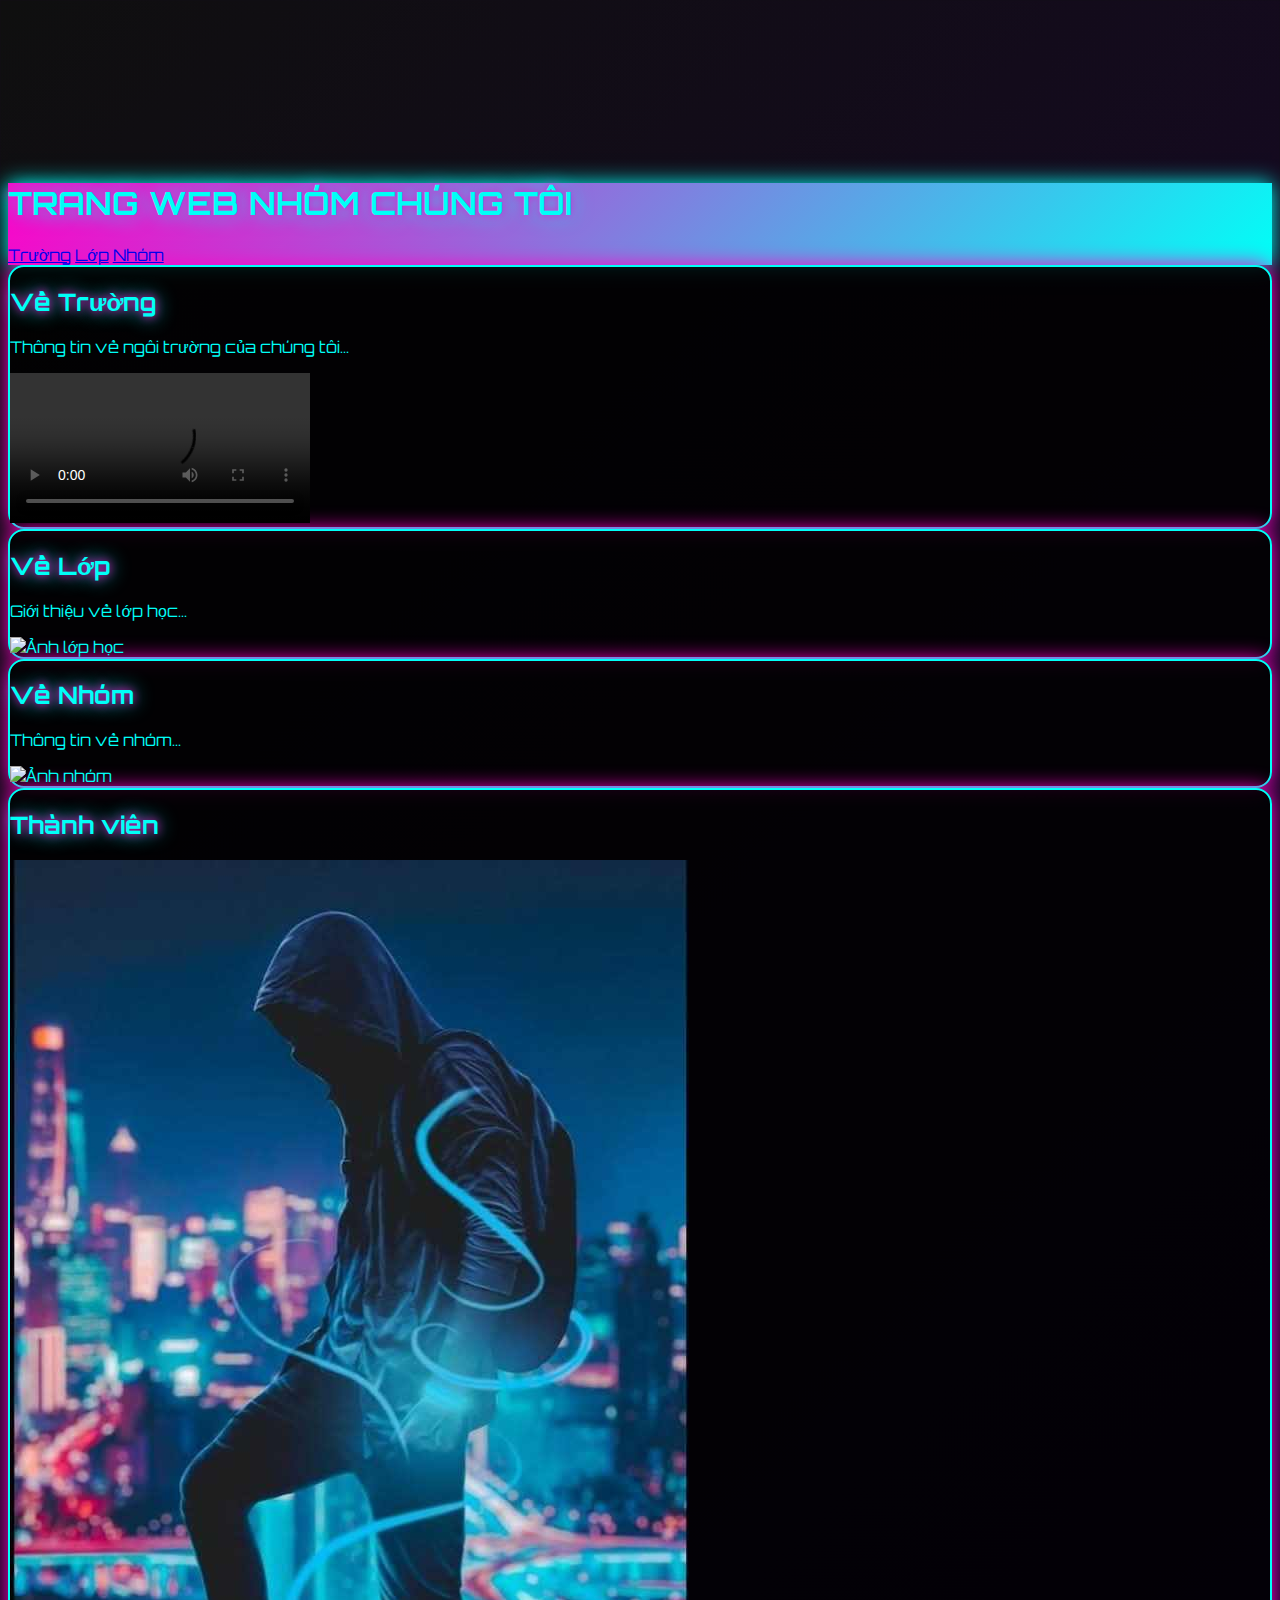
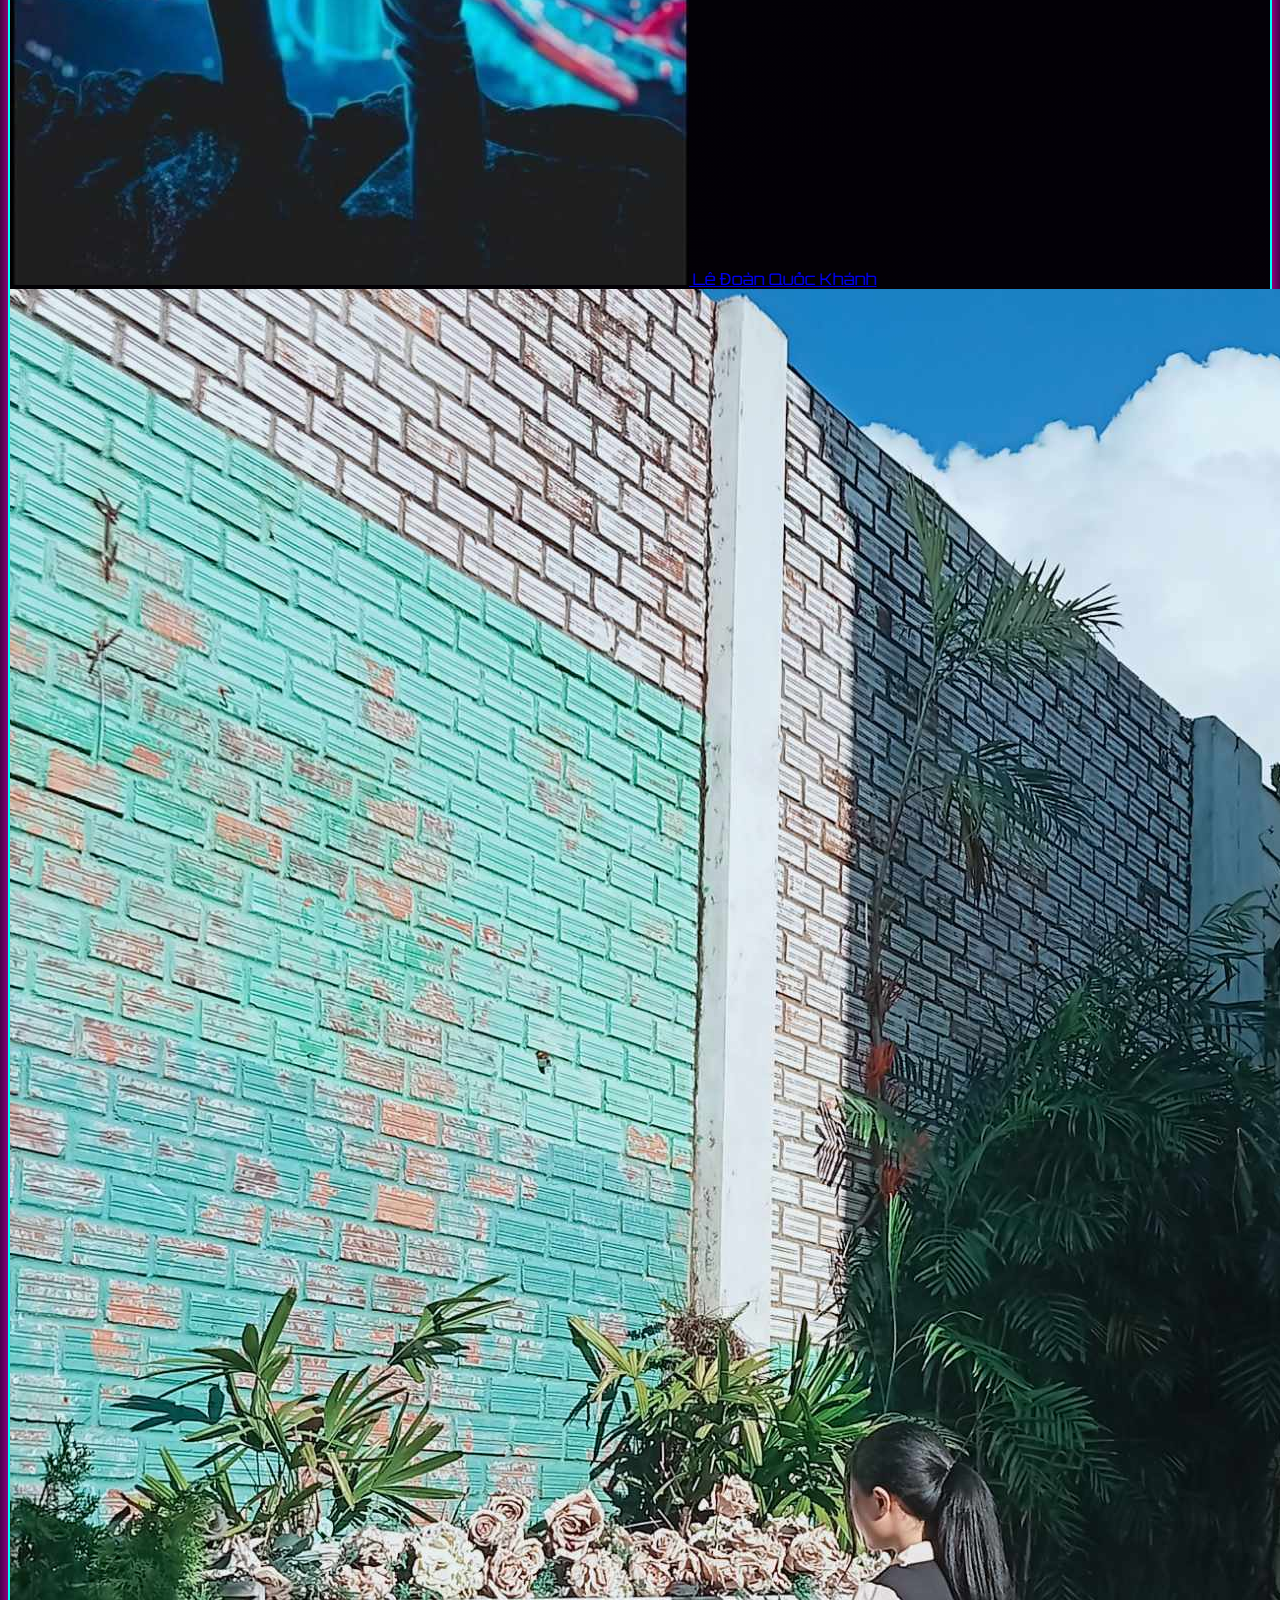
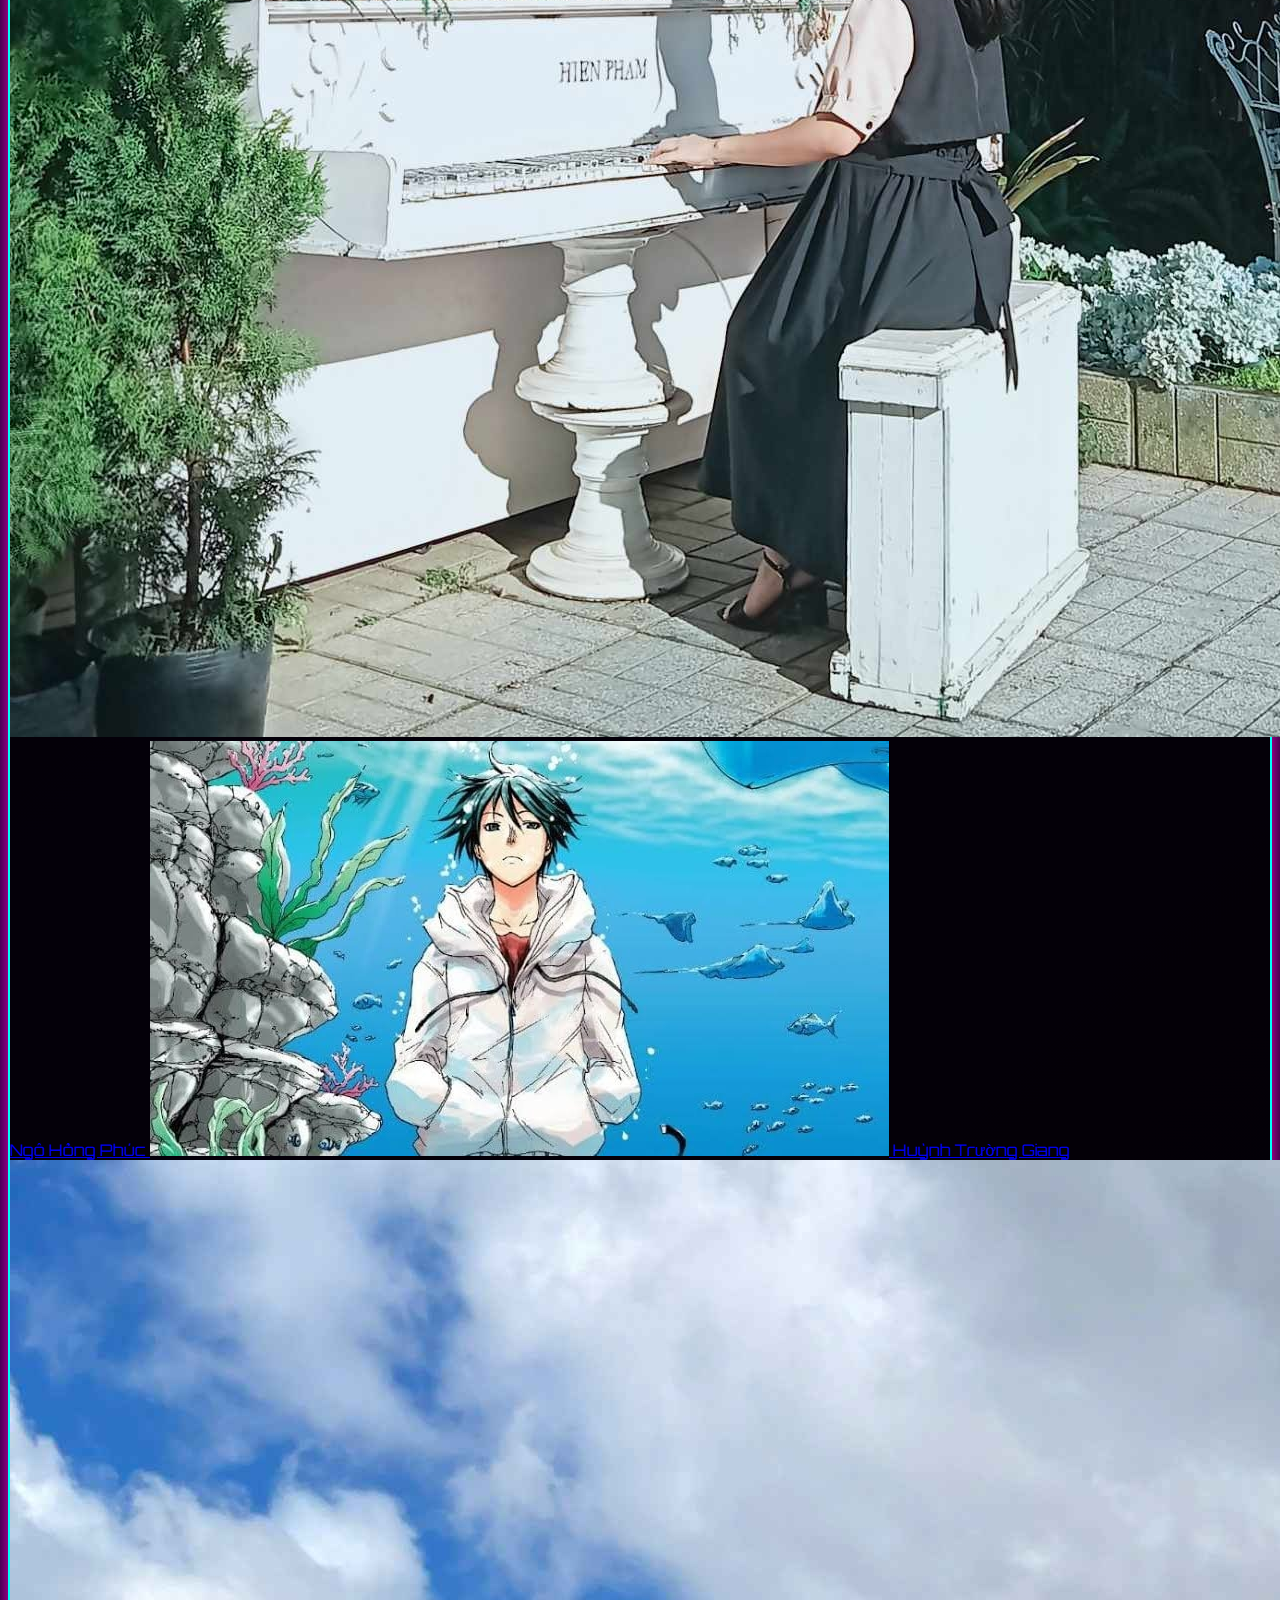
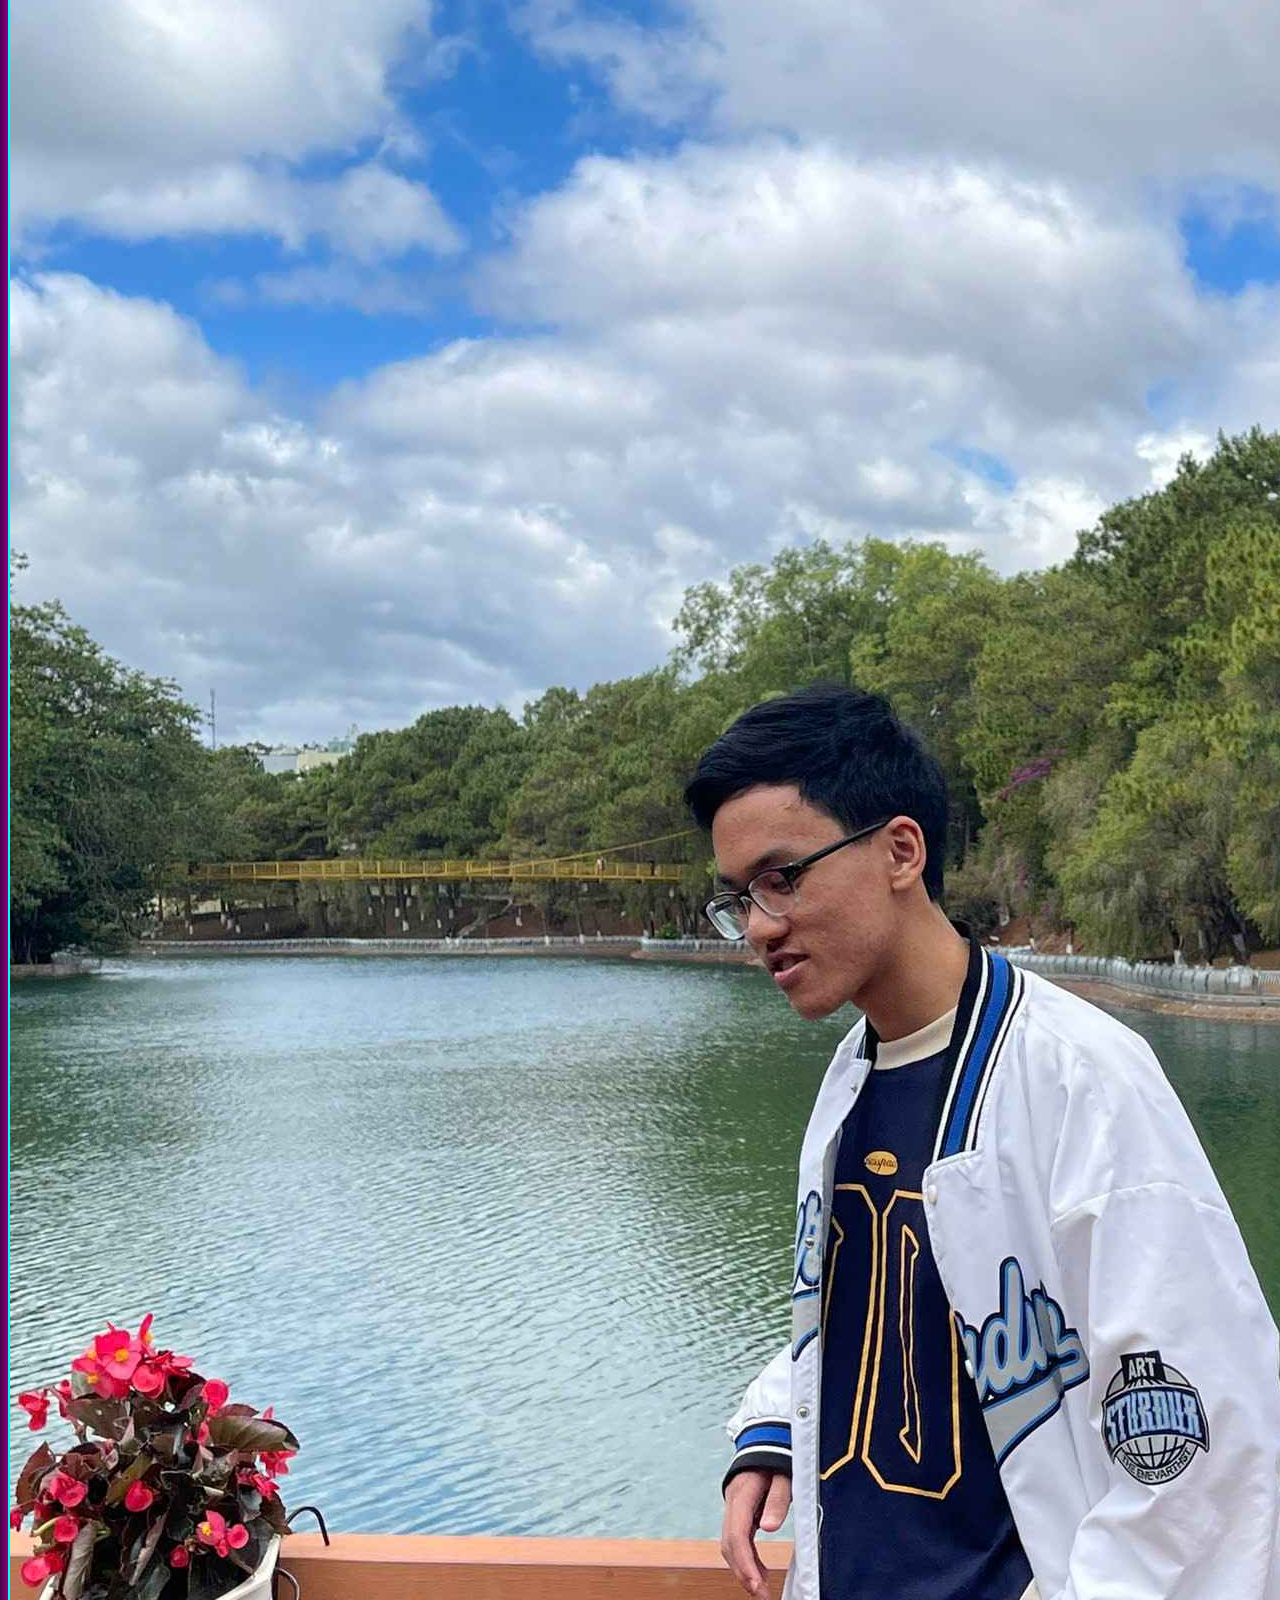
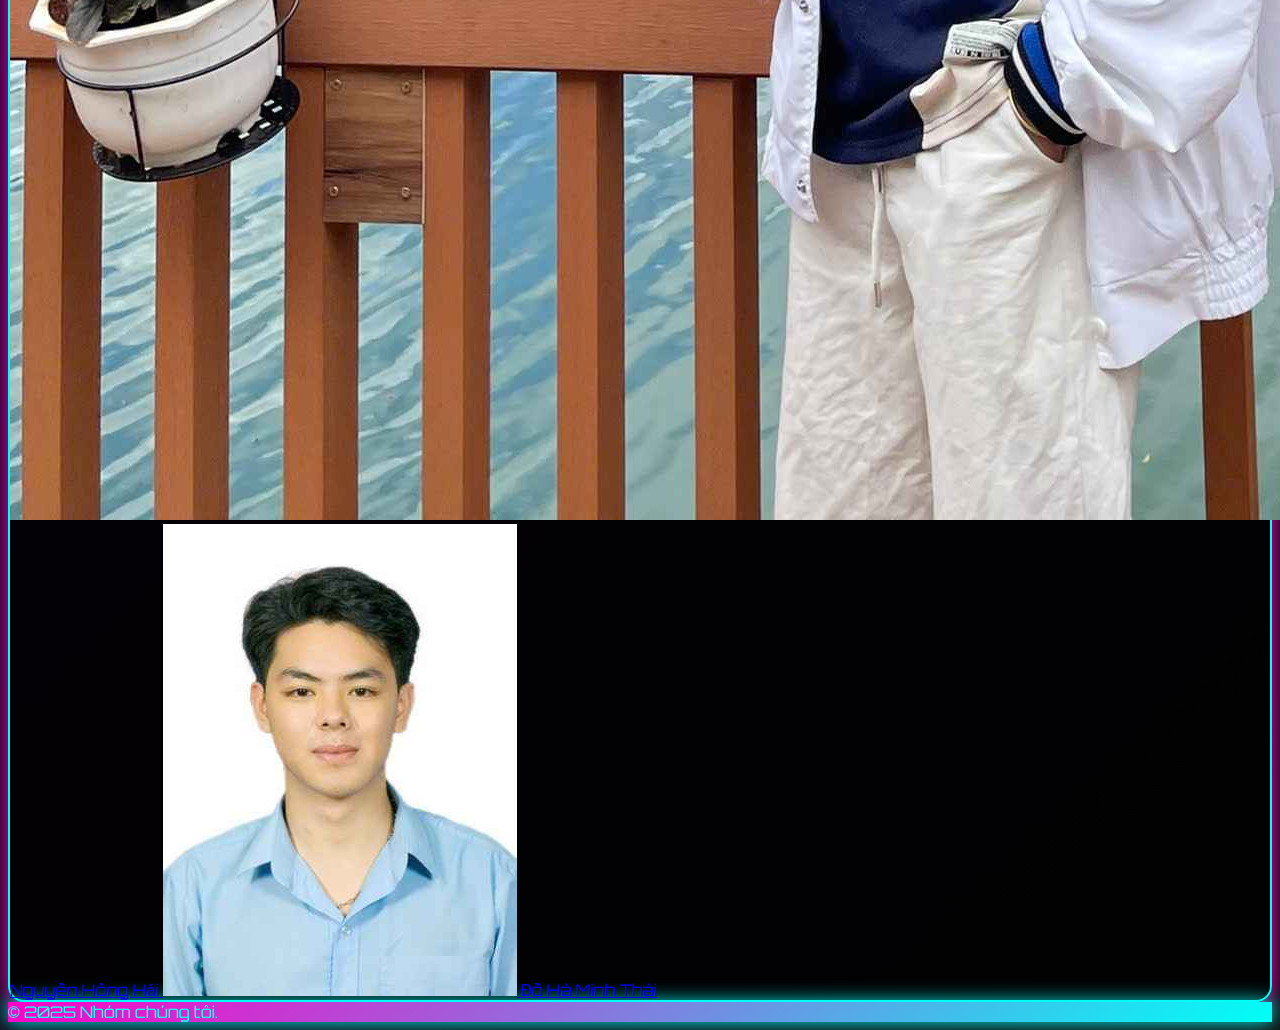
==== index.html @ 1fac73c0 "change html file" ====
<!DOCTYPE html>
<html lang="vi">
<head>
    <meta charset="UTF-8">
    <meta name="viewport" content="width=device-width, initial-scale=1.0">
    <title>Trang web nhóm</title>
    <link href="https://cdn.jsdelivr.net/npm/tailwindcss@2.2.19/dist/tailwind.min.css" rel="stylesheet">
    <style>
         @import url('https://fonts.googleapis.com/css2?family=Orbitron:wght@700&display=swap');
        html {
	    scroll-behavior: smooth;
	}
	body {
            background: linear-gradient(135deg, #0f0f0f, #1f003f, #0f0f0f);
            color: #00fff7;
            font-family: 'Orbitron', sans-serif;
        }
        header {
            background: linear-gradient(135deg, #ff00c8, #00fff7);
            box-shadow: 0 0 20px #00fff7;
        }
	footer {
            background: linear-gradient(135deg, #ff00c8, #00fff7);
            box-shadow: 0 0 20px #00fff7;
        }
        nav a:hover { transform: scale(1.1); }
        h1, h2 { text-shadow: 0 0 10px #ff00c8, 0 0 20px #00fff7; }
        section { background: rgba(0, 0, 0, 0.85); box-shadow: 0 0 20px #ff00c8; border: 2px solid #00fff7; border-radius: 1rem; }
        .member-card:hover { transform: scale(1.05); box-shadow: 0 0 30px #ff00c8; }
        .member-card { border-radius: 1rem; }
	.fixed {
            position: fixed;
            top: 0;
            left: 0;
            width: 100%;
            background: linear-gradient(135deg, #ff00c8, #00fff7);
            box-shadow: 0 0 20px #00fff7;
            text-align: center;
            padding: 1px 0;
            transition: all 0.8s ease;
	    z-index: 1000;
        }
    </style>
</head>
<body>
    <video autoplay muted loop class="video-background">
        <source src="gaming_background.mp4" type="video/mp4">
    </video>
    <header class="p-16 text-center relative border-b-4">
        <h1 class="text-7xl font-orbitron animate-pulse">TRANG WEB NHÓM CHÚNG TÔI</h1>
        <nav class="flex justify-center space-x-8 text-2xl font-bold p-4 rounded-xl" id="navbar">
            <a href="#truong" class="px-8 py-4 rounded-xl hover:text-yellow-400">Trường</a>
            <a href="#lop" class="px-8 py-4 rounded-xl hover:text-yellow-400">Lớp</a>
            <a href="#nhom" class="px-8 py-4 rounded-xl hover:text-yellow-400">Nhóm</a>
        </nav>
        <script>
            document.addEventListener("DOMContentLoaded", function () {
                let navbar = document.getElementById("navbar");
                let navbarOffset = navbar.offsetTop;
                window.addEventListener("scroll", function () {
                    if (window.pageYOffset > navbarOffset) {
                        navbar.classList.add("fixed");
                    } else {
                        navbar.classList.remove("fixed");
                    }
                });
            });
        </script>
    </header>

    <main class="p-12">
        <section id="truong" class="mb-12 p-8 rounded-2xl">
            <h2 class="text-4xl font-bold mb-6">Về Trường</h2>
            <p class="text-lg leading-relaxed mb-4">Thông tin về ngôi trường của chúng tôi...</p>
            <video autoplay controls class="w-full rounded-x1 border-2 border-pink-500">
                <source src="video/0215.mp4" type="video/mp4">
            </video>
        </section>

        <section id="lop" class="mb-12 p-8 rounded-2xl">
            <h2 class="text-4xl font-bold mb-6">Về Lớp</h2>
            <p class="text-lg leading-relaxed mb-4">Giới thiệu về lớp học...</p>
            <img src="lop.jpg" alt="Ảnh lớp học" class="w-full rounded-xl">
        </section>

        <section id="nhom" class="mb-12 p-8 rounded-2xl">
            <h2 class="text-4xl font-bold mb-6">Về Nhóm</h2>
            <p class="text-lg leading-relaxed mb-4">Thông tin về nhóm...</p>
            <img src="nhom.jpg" alt="Ảnh nhóm" class="w-full rounded-xl">
        </section>

       <section id="thanhvien" class="mb-12 p-8 rounded-2xl">
    <h2 class="text-4xl font-bold mb-6">Thành viên</h2>
    <div class="grid grid-cols-1 md:grid-cols-5 gap-8">
        <a href="profile1.html" class="member-card p-8 text-center rounded-2xl transition transform hover:scale-110 bg-gradient-to-r from-purple-700 to-pink-500 shadow-2xl hover:shadow-pink-500">
            <img src="imagines/Lê Đoàn Quốc Khánh.jpg" alt="Bạn 1" class="w-full h-64 object-cover rounded-xl mb-4 border-4 border-pink-500">
            <span class="text-lg font-semibold text-white">Lê Đoàn Quốc Khánh</span>
        </a>
        <a href="profile2.html" class="member-card p-8 text-center rounded-2xl transition transform hover:scale-110 bg-gradient-to-r from-blue-700 to-green-500 shadow-2xl hover:shadow-green-500">
            <img src="imagines/Ngô Hồng Phúc.jpg" alt="Bạn 2" class="w-full h-64 object-cover rounded-xl mb-4 border-4 border-green-500">
            <span class="text-lg font-semibold text-white">Ngô Hồng Phúc</span>
        </a>
        <a href="profile3.html" class="member-card p-8 text-center rounded-2xl transition transform hover:scale-110 bg-gradient-to-r from-purple-700 to-pink-500 shadow-2xl hover:shadow-pink-500">
            <img src="imagines/Huỳnh Trường Giang.jpg" alt="Bạn 3" class="w-full h-64 object-cover rounded-xl mb-4 border-4 border-pink-500">
            <span class="text-lg font-semibold text-white">Huỳnh Trường Giang</span>
        </a>
        <a href="profile4.html" class="member-card p-8 text-center rounded-2xl transition transform hover:scale-110 bg-gradient-to-r from-blue-700 to-green-500 shadow-2xl hover:shadow-green-500">
            <img src="imagines/uh huh.jpg" alt="Bạn 4" class="w-full h-64 object-cover rounded-xl mb-4 border-4 border-green-500">
            <span class="text-lg font-semibold text-white">Nguyễn Hồng Hải</span>
        </a>
        <a href="profile5.html" class="member-card p-8 text-center rounded-2xl transition transform hover:scale-110 bg-gradient-to-r from-indigo-700 to-pink-500 shadow-2xl hover:shadow-pink-500">
            <img src="imagines/Đỗ Hà Minh Thái.jpg" alt="Bạn 5" class="w-full h-64 object-cover rounded-xl mb-4 border-4 border-pink-500">
            <span class="text-lg font-semibold text-white">Đỗ Hà Minh Thái</span>
        </a>
    </div>
</section>

    </main>

    <footer class="p-6 text-center text-lg font-medium border-t-4">
        &copy; 2025 Nhóm chúng tôi.
    </footer>
</body>
</html>
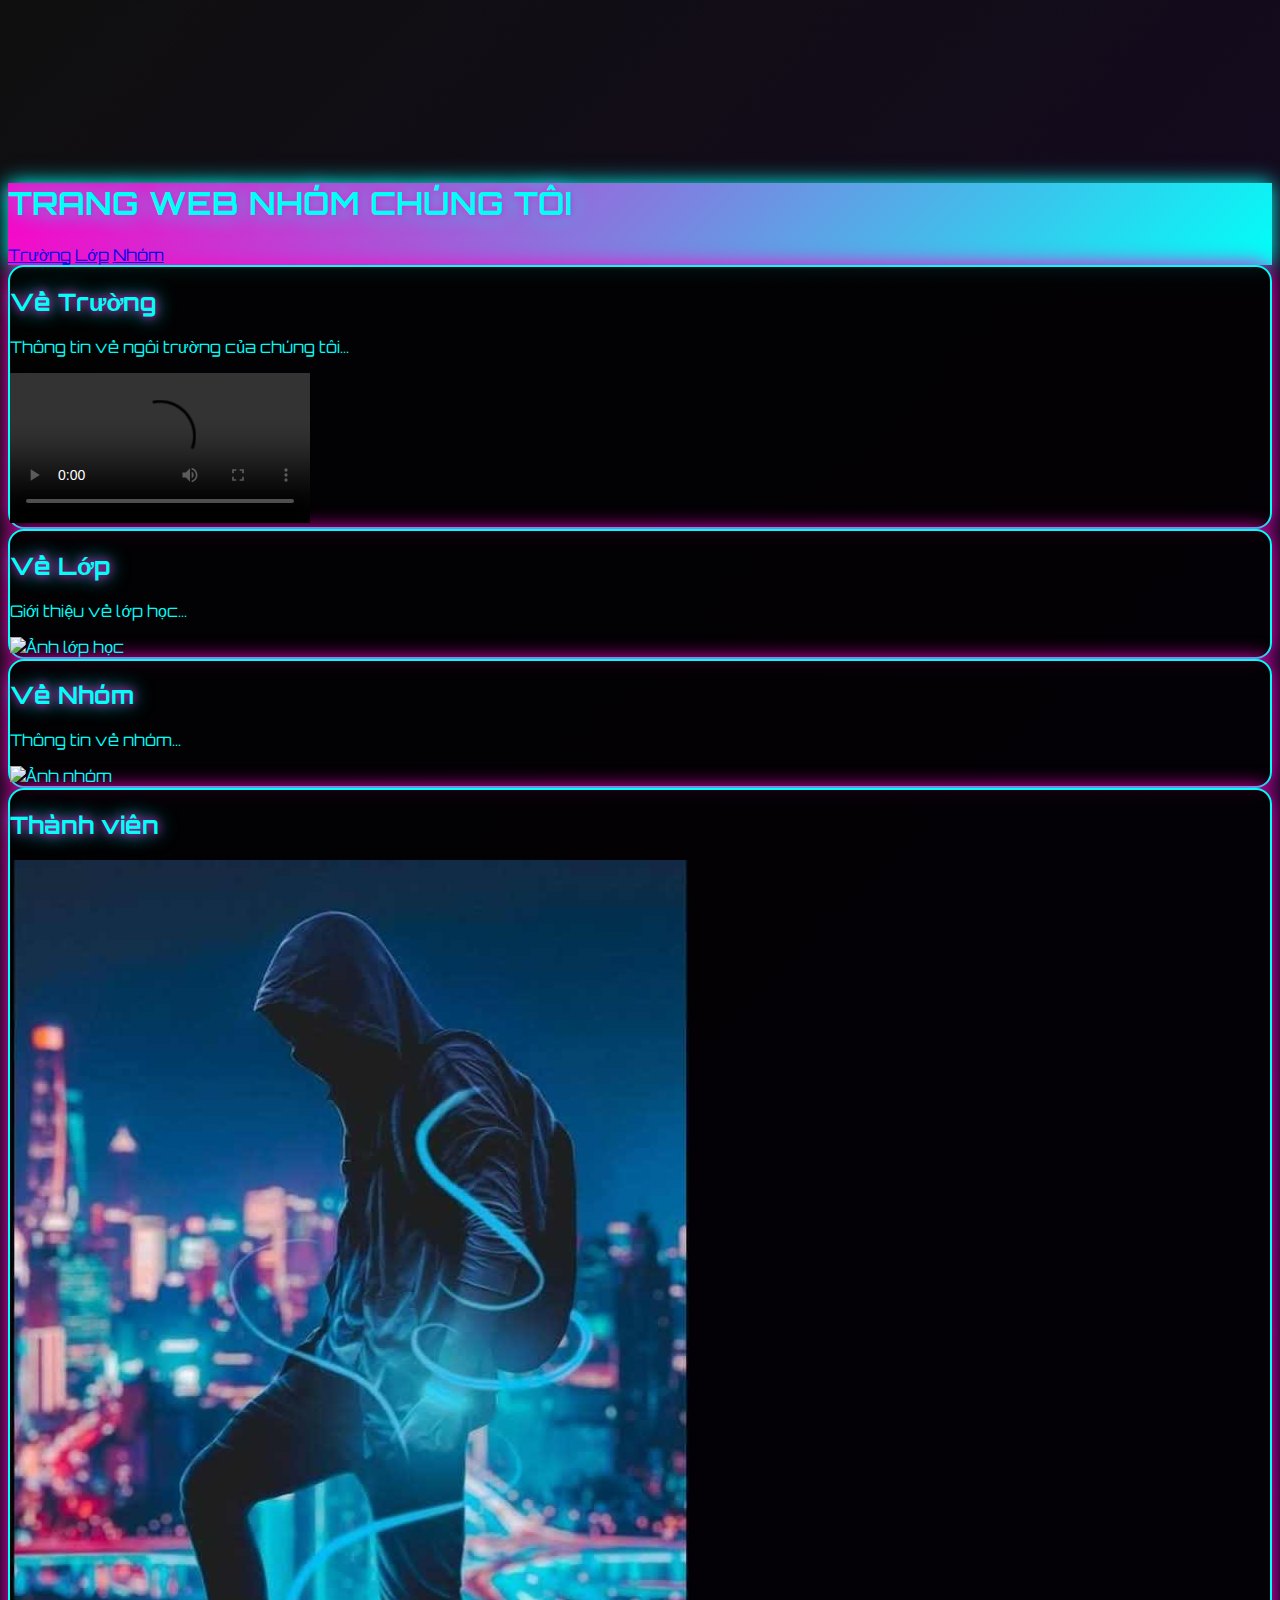
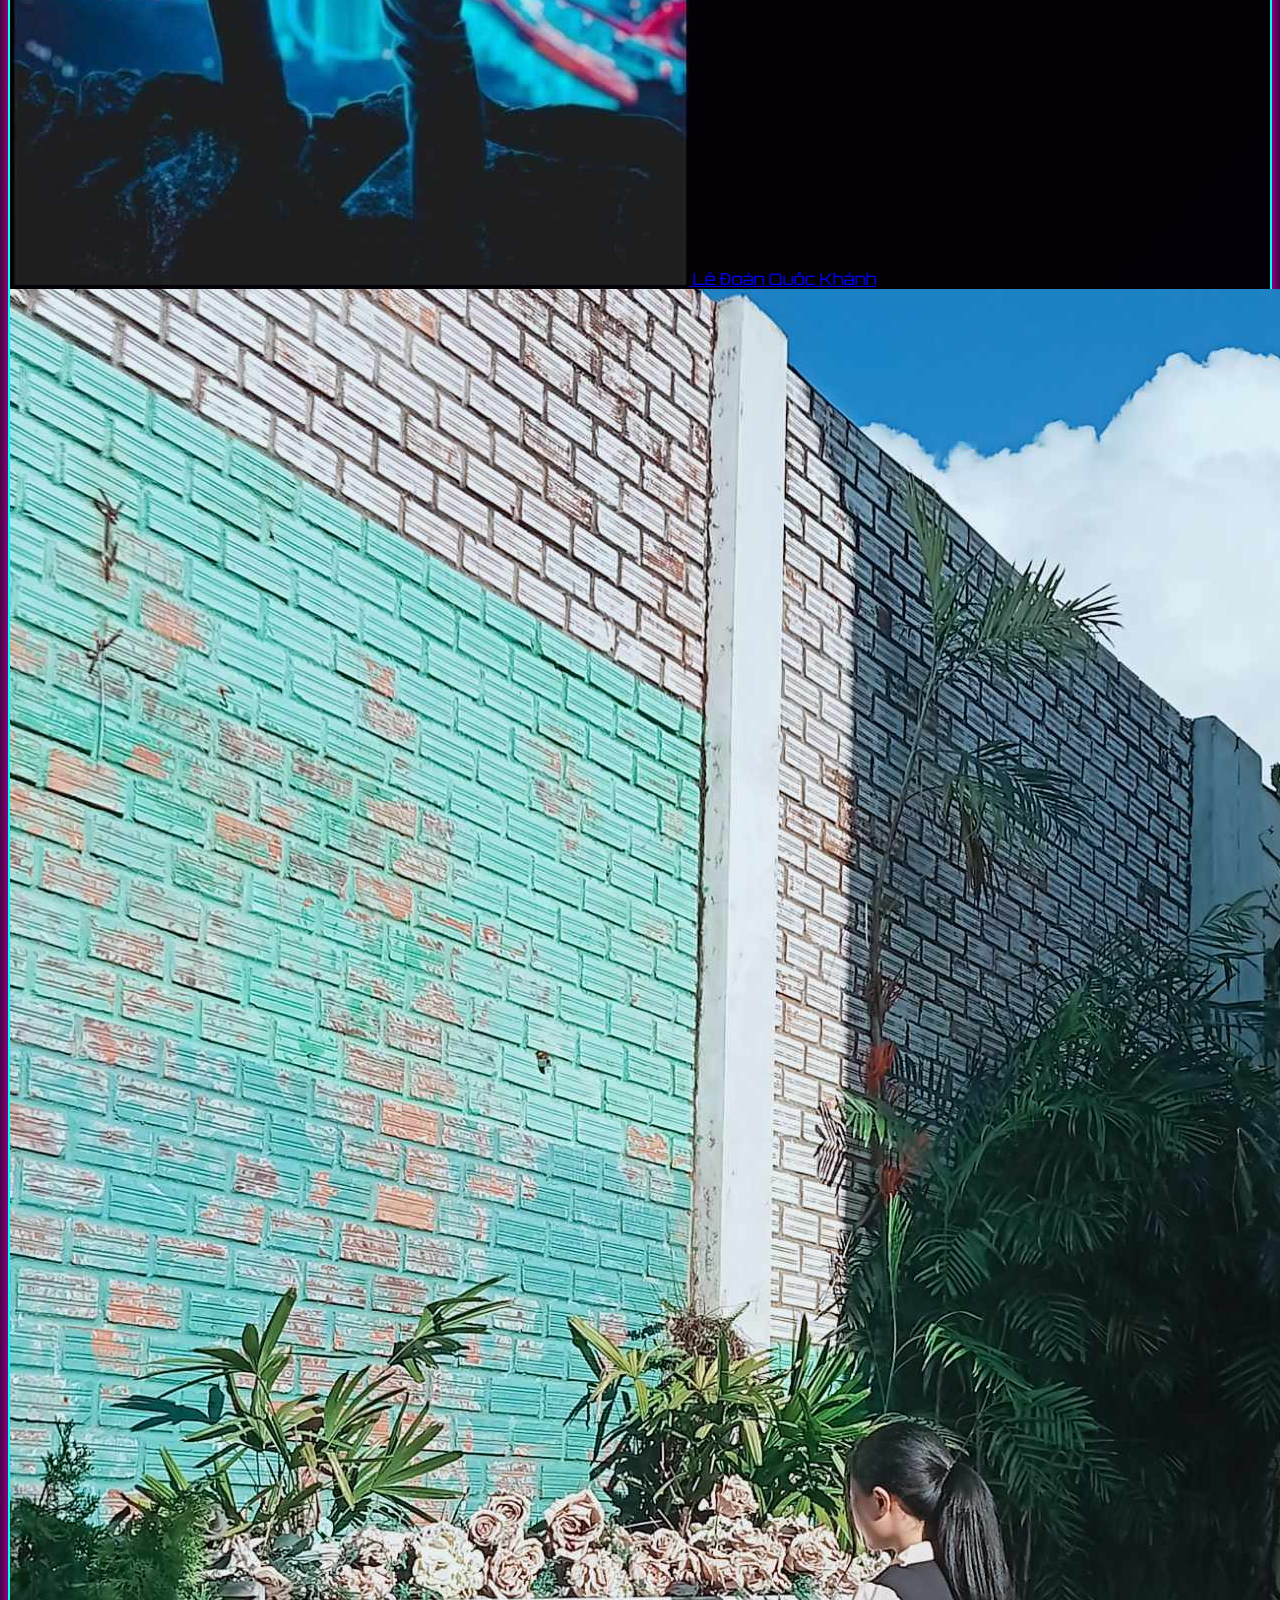
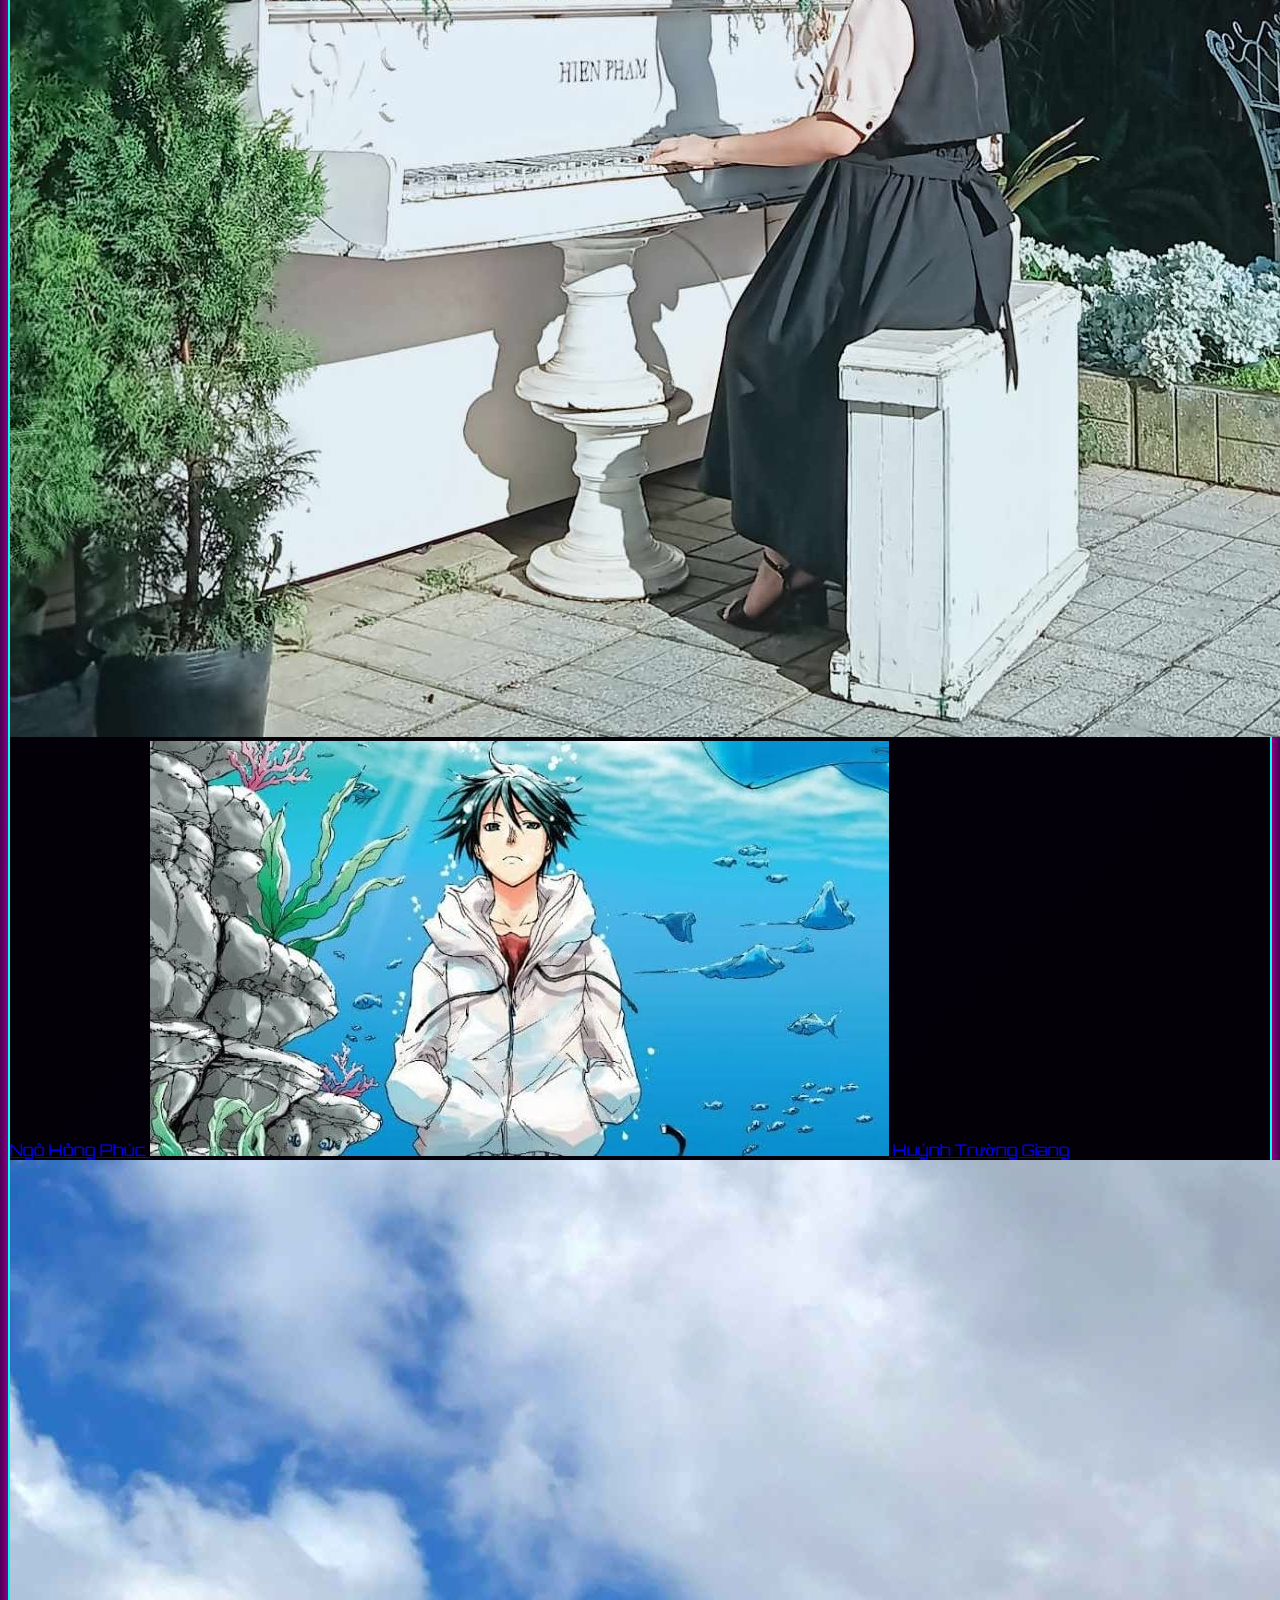
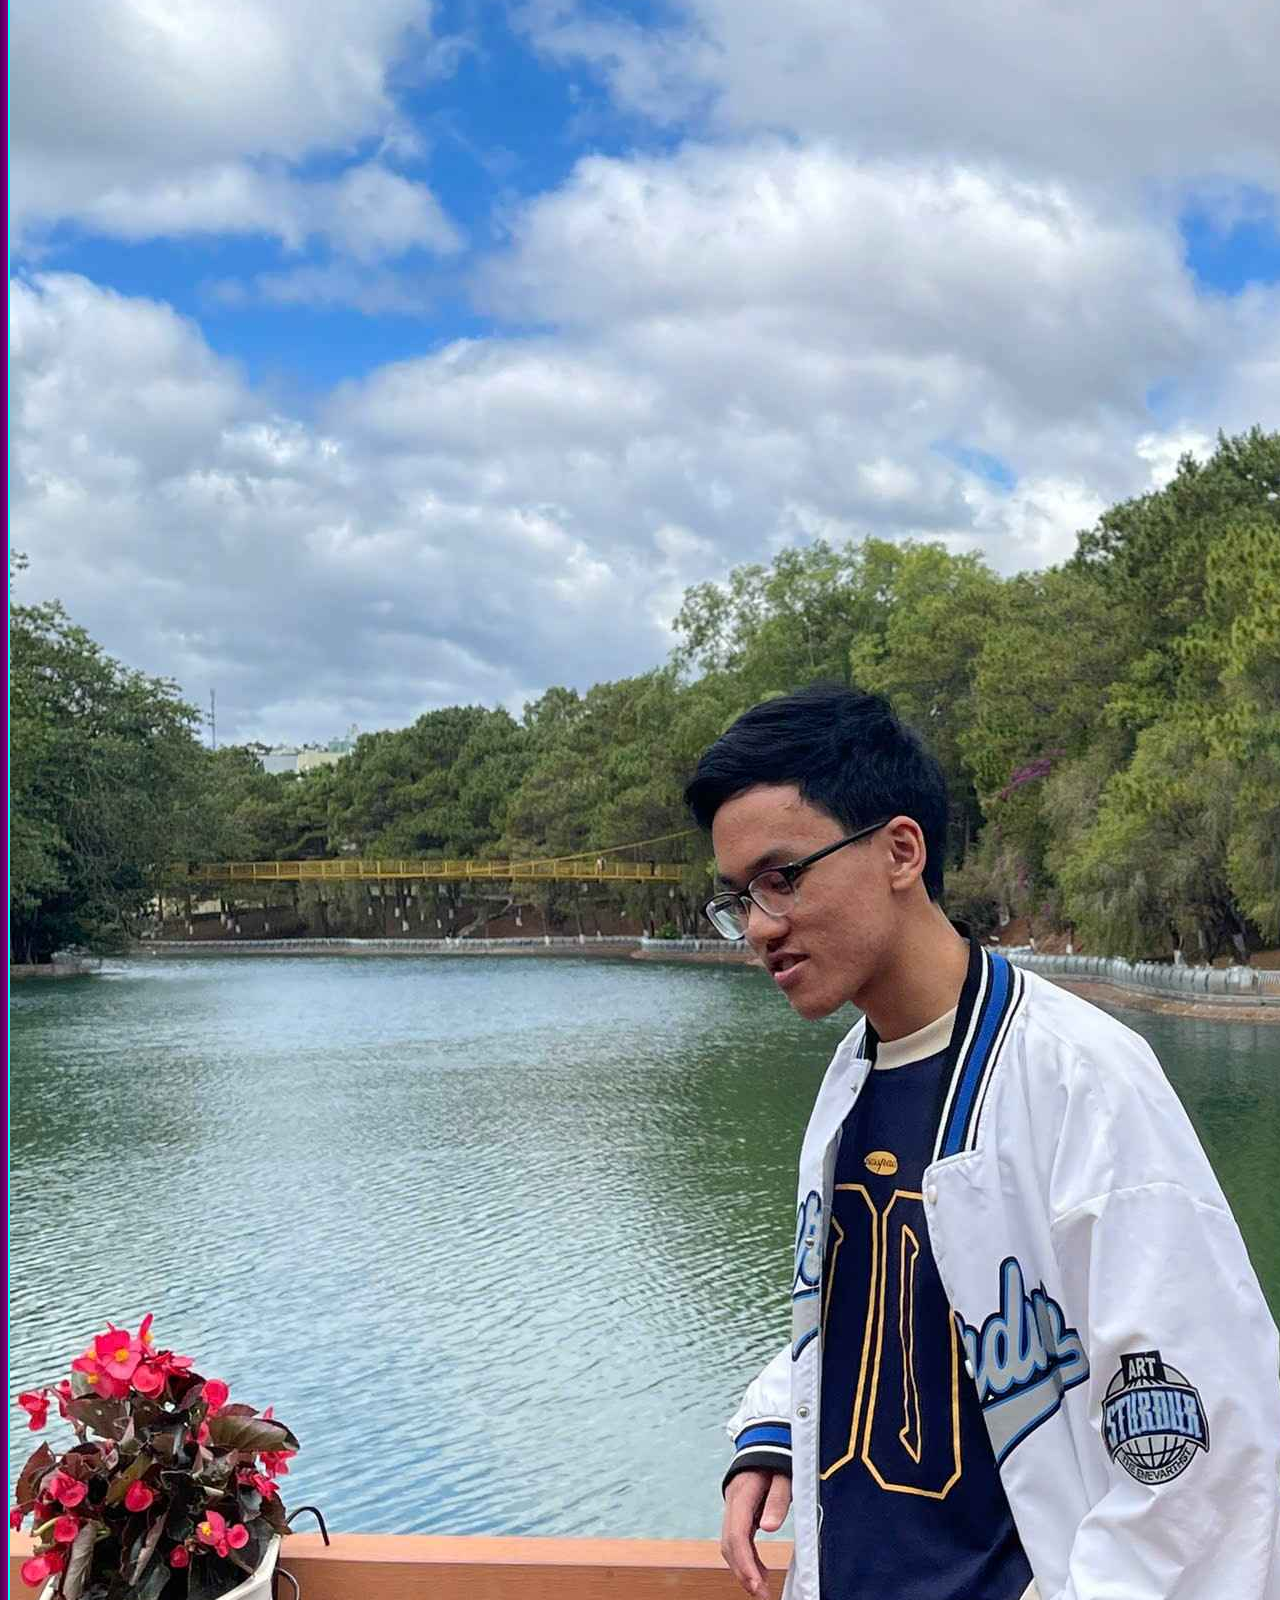
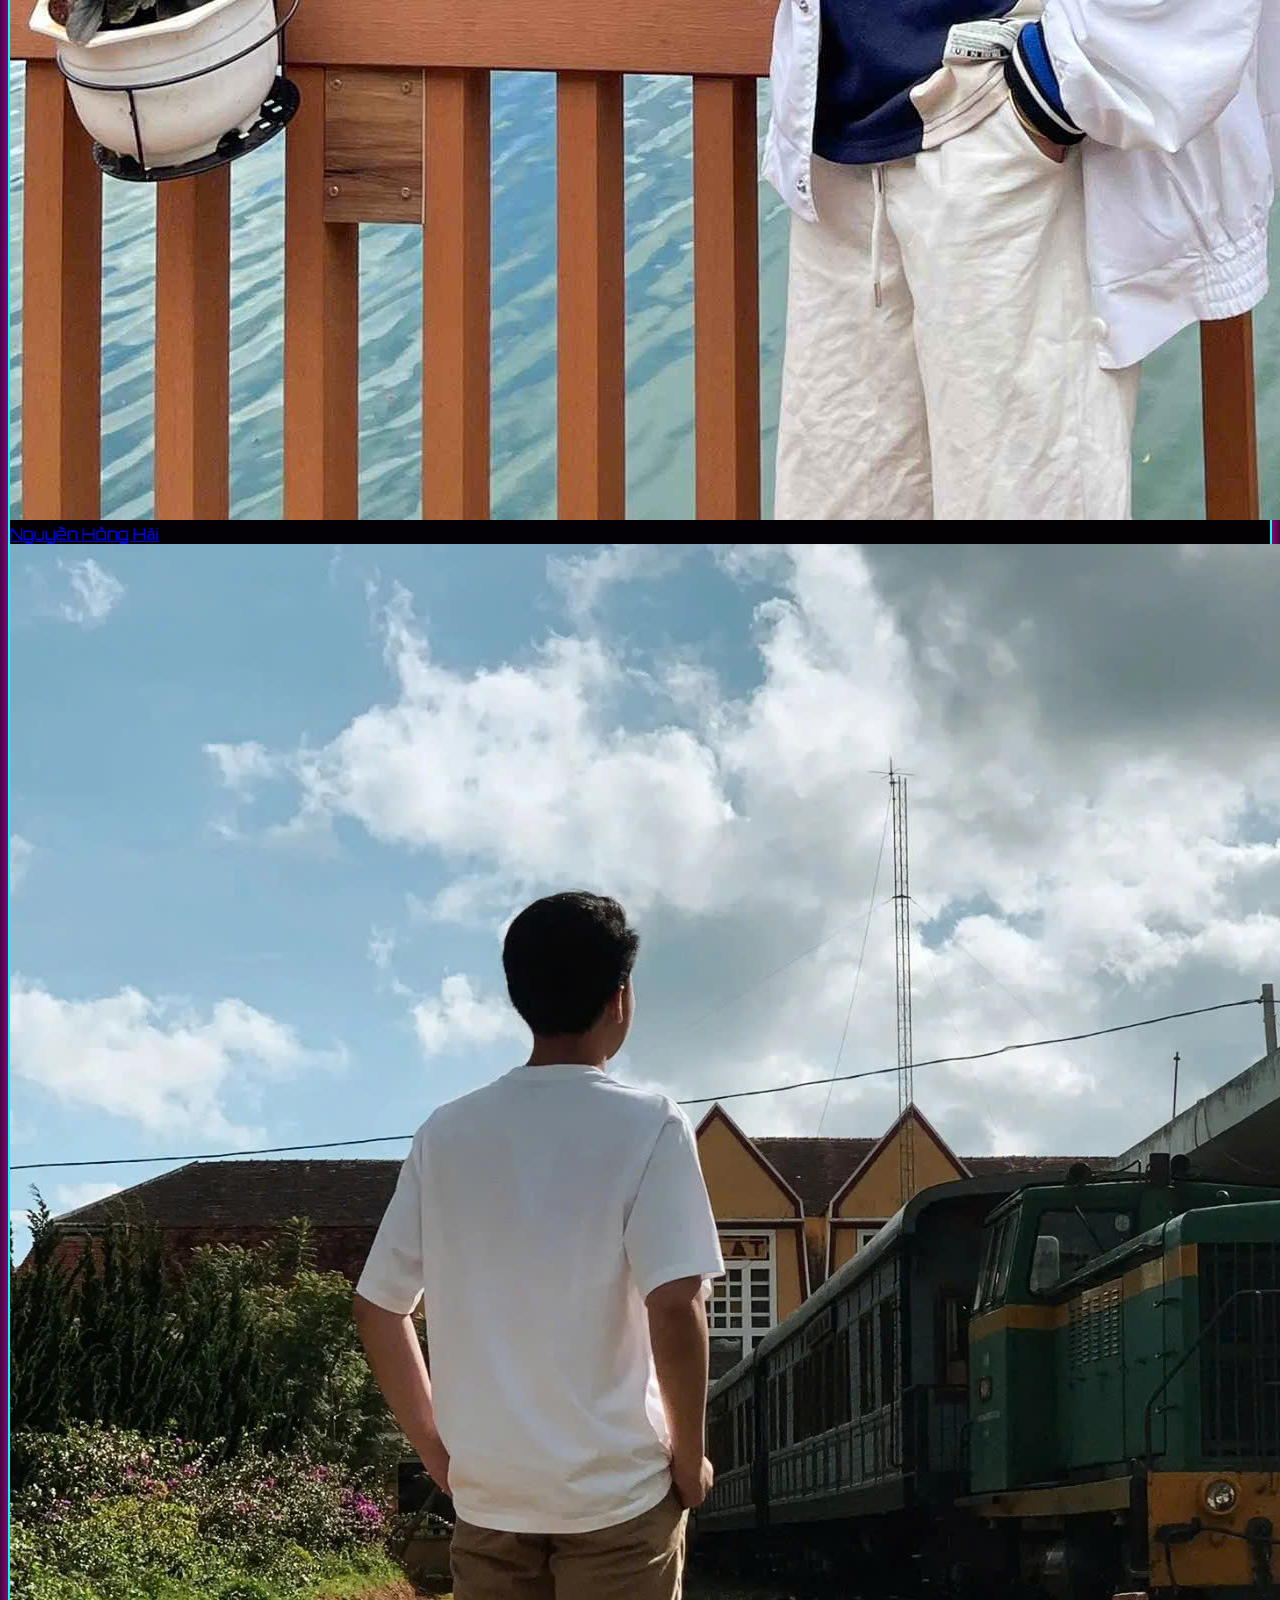
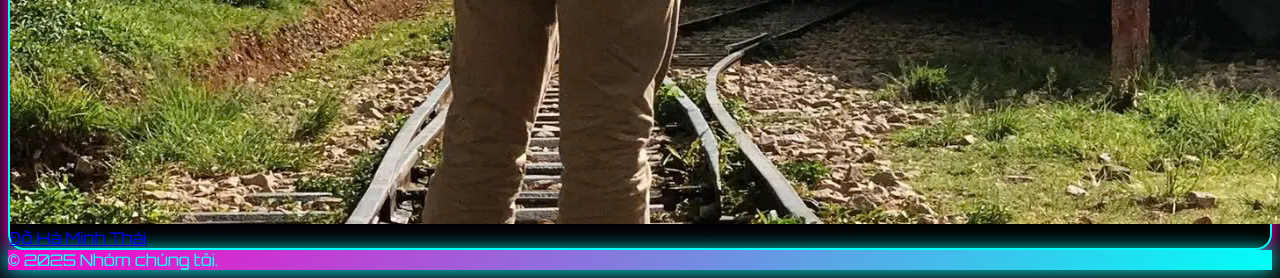
==== commit 57b11641: "change html file" ====
--- a/index.html
+++ b/index.html
@@ -92,7 +92,7 @@
        <section id="thanhvien" class="mb-12 p-8 rounded-2xl">
     <h2 class="text-4xl font-bold mb-6">Thành viên</h2>
     <div class="grid grid-cols-1 md:grid-cols-5 gap-8">
-        <a href="profile1.html" class="member-card p-8 text-center rounded-2xl transition transform hover:scale-110 bg-gradient-to-r from-purple-700 to-pink-500 shadow-2xl hover:shadow-pink-500">
+        <a href="https://nghnghair.github.io/Le-Doan-Quoc-Khanh/" class="member-card p-8 text-center rounded-2xl transition transform hover:scale-110 bg-gradient-to-r from-purple-700 to-pink-500 shadow-2xl hover:shadow-pink-500">
             <img src="imagines/Lê Đoàn Quốc Khánh.jpg" alt="Bạn 1" class="w-full h-64 object-cover rounded-xl mb-4 border-4 border-pink-500">
             <span class="text-lg font-semibold text-white">Lê Đoàn Quốc Khánh</span>
         </a>
@@ -100,15 +100,15 @@
             <img src="imagines/Ngô Hồng Phúc.jpg" alt="Bạn 2" class="w-full h-64 object-cover rounded-xl mb-4 border-4 border-green-500">
             <span class="text-lg font-semibold text-white">Ngô Hồng Phúc</span>
         </a>
-        <a href="profile3.html" class="member-card p-8 text-center rounded-2xl transition transform hover:scale-110 bg-gradient-to-r from-purple-700 to-pink-500 shadow-2xl hover:shadow-pink-500">
+        <a href="https://nghnghair.github.io/Huynh-Truong-Giang/" class="member-card p-8 text-center rounded-2xl transition transform hover:scale-110 bg-gradient-to-r from-purple-700 to-pink-500 shadow-2xl hover:shadow-pink-500">
             <img src="imagines/Huỳnh Trường Giang.jpg" alt="Bạn 3" class="w-full h-64 object-cover rounded-xl mb-4 border-4 border-pink-500">
             <span class="text-lg font-semibold text-white">Huỳnh Trường Giang</span>
         </a>
-        <a href="profile4.html" class="member-card p-8 text-center rounded-2xl transition transform hover:scale-110 bg-gradient-to-r from-blue-700 to-green-500 shadow-2xl hover:shadow-green-500">
+        <a href="https://nghnghair.github.io/Nguyen-Hong-Hai/" class="member-card p-8 text-center rounded-2xl transition transform hover:scale-110 bg-gradient-to-r from-blue-700 to-green-500 shadow-2xl hover:shadow-green-500">
             <img src="imagines/uh huh.jpg" alt="Bạn 4" class="w-full h-64 object-cover rounded-xl mb-4 border-4 border-green-500">
             <span class="text-lg font-semibold text-white">Nguyễn Hồng Hải</span>
         </a>
-        <a href="profile5.html" class="member-card p-8 text-center rounded-2xl transition transform hover:scale-110 bg-gradient-to-r from-indigo-700 to-pink-500 shadow-2xl hover:shadow-pink-500">
+        <a href="https://nghnghair.github.io/Do-Ha-Minh-Thai/" class="member-card p-8 text-center rounded-2xl transition transform hover:scale-110 bg-gradient-to-r from-indigo-700 to-pink-500 shadow-2xl hover:shadow-pink-500">
             <img src="imagines/Đỗ Hà Minh Thái.jpg" alt="Bạn 5" class="w-full h-64 object-cover rounded-xl mb-4 border-4 border-pink-500">
             <span class="text-lg font-semibold text-white">Đỗ Hà Minh Thái</span>
         </a>
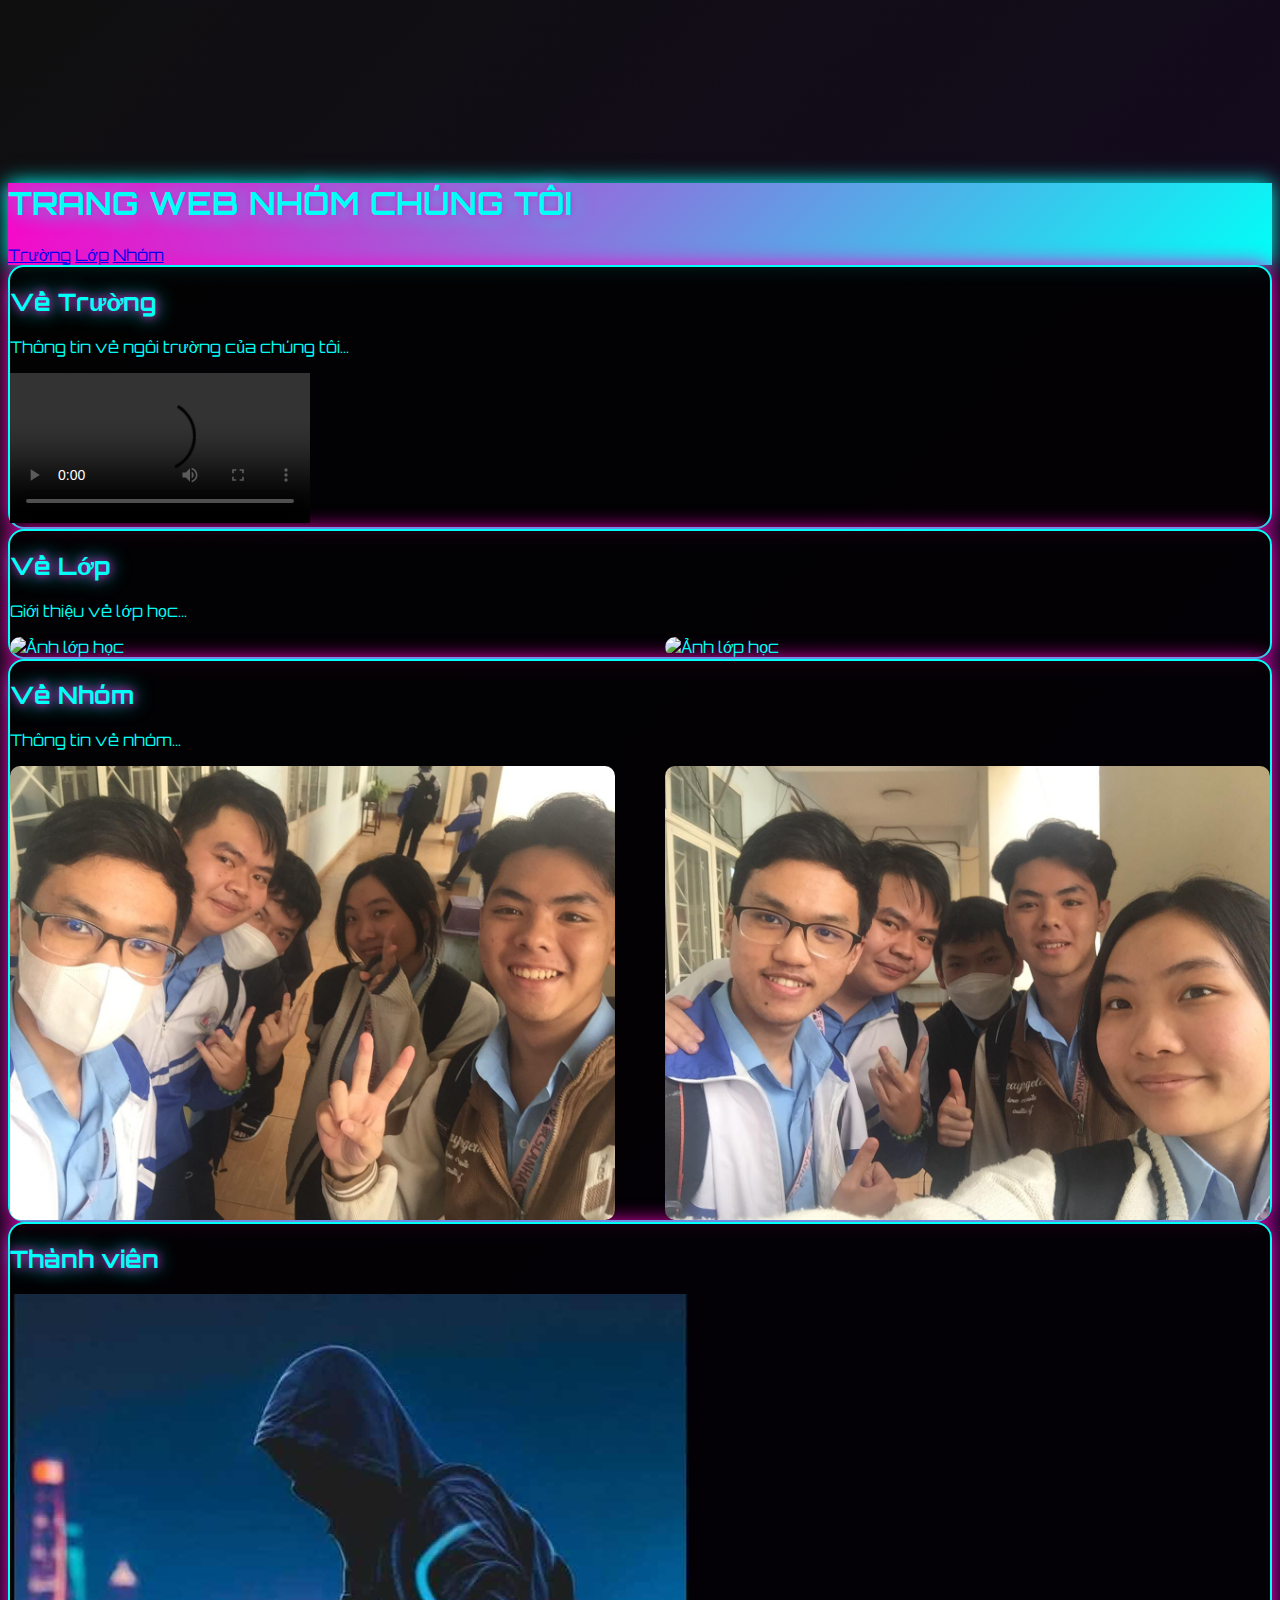
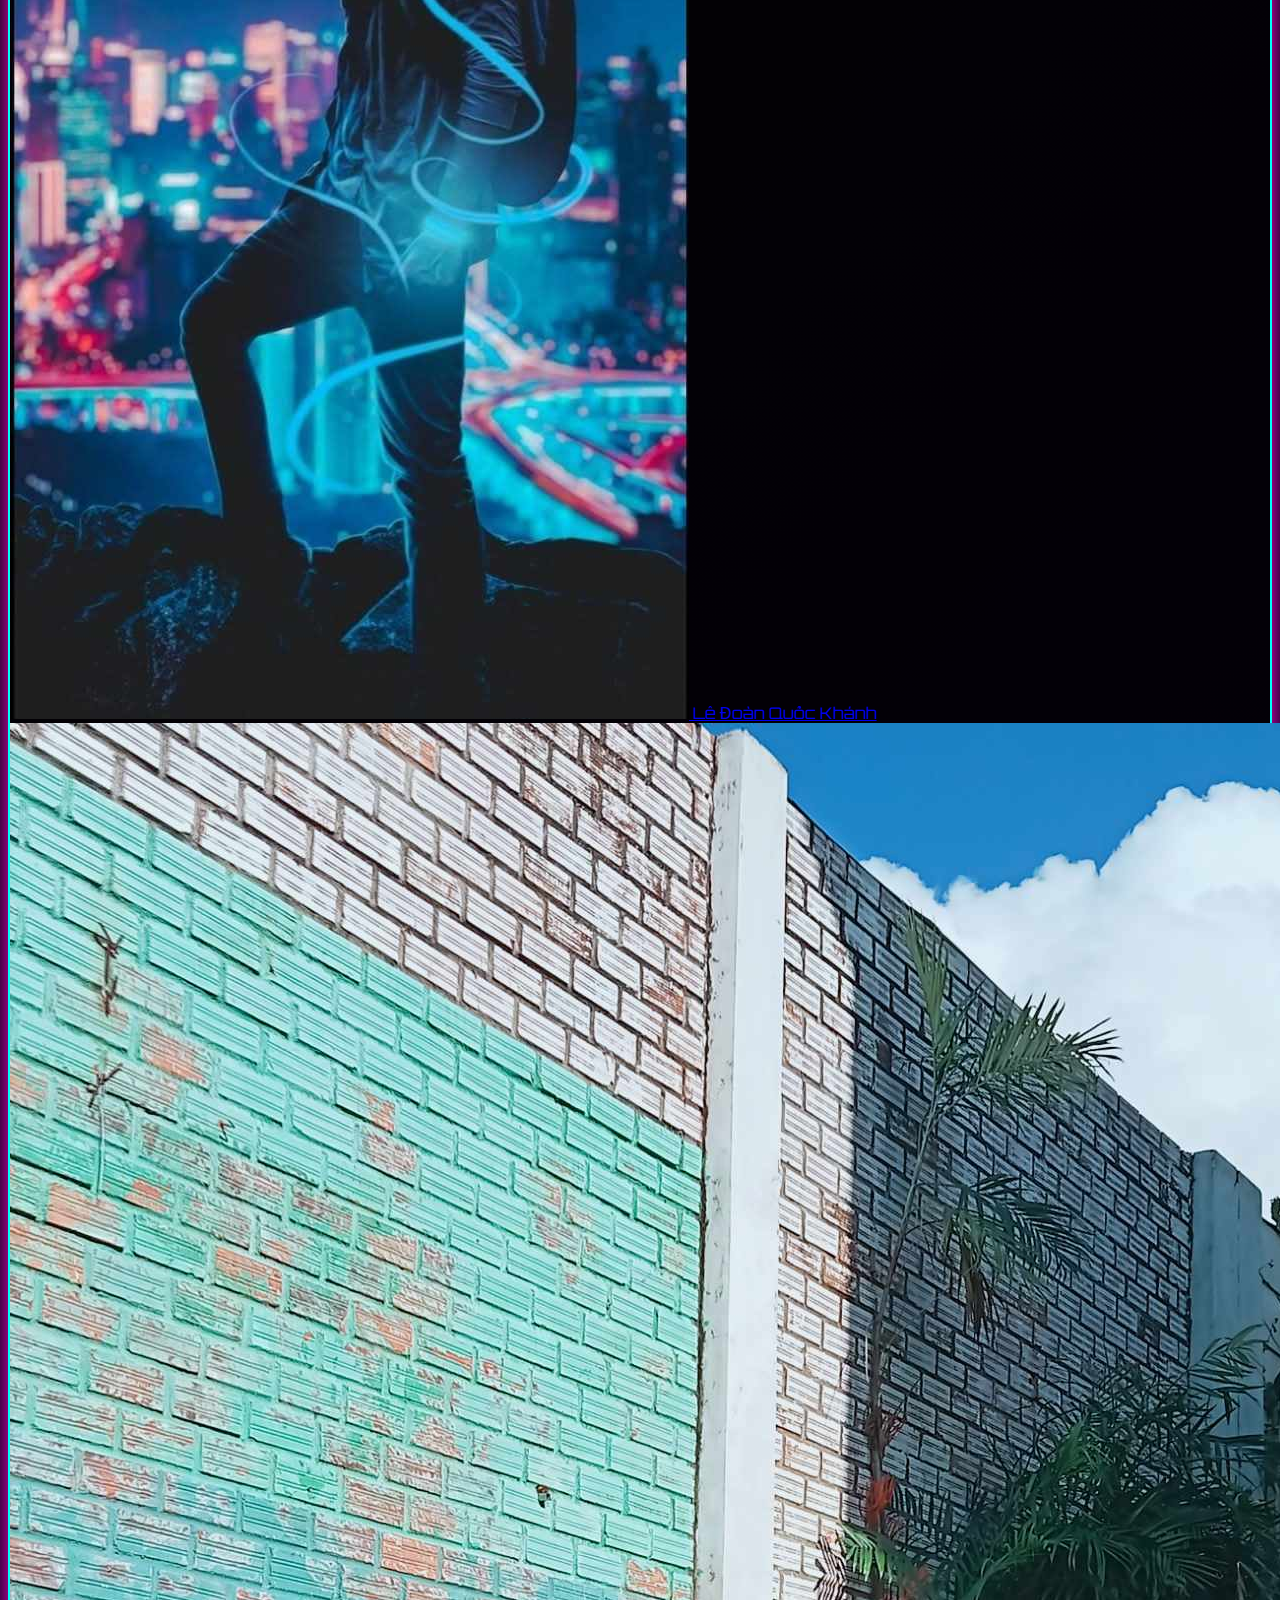
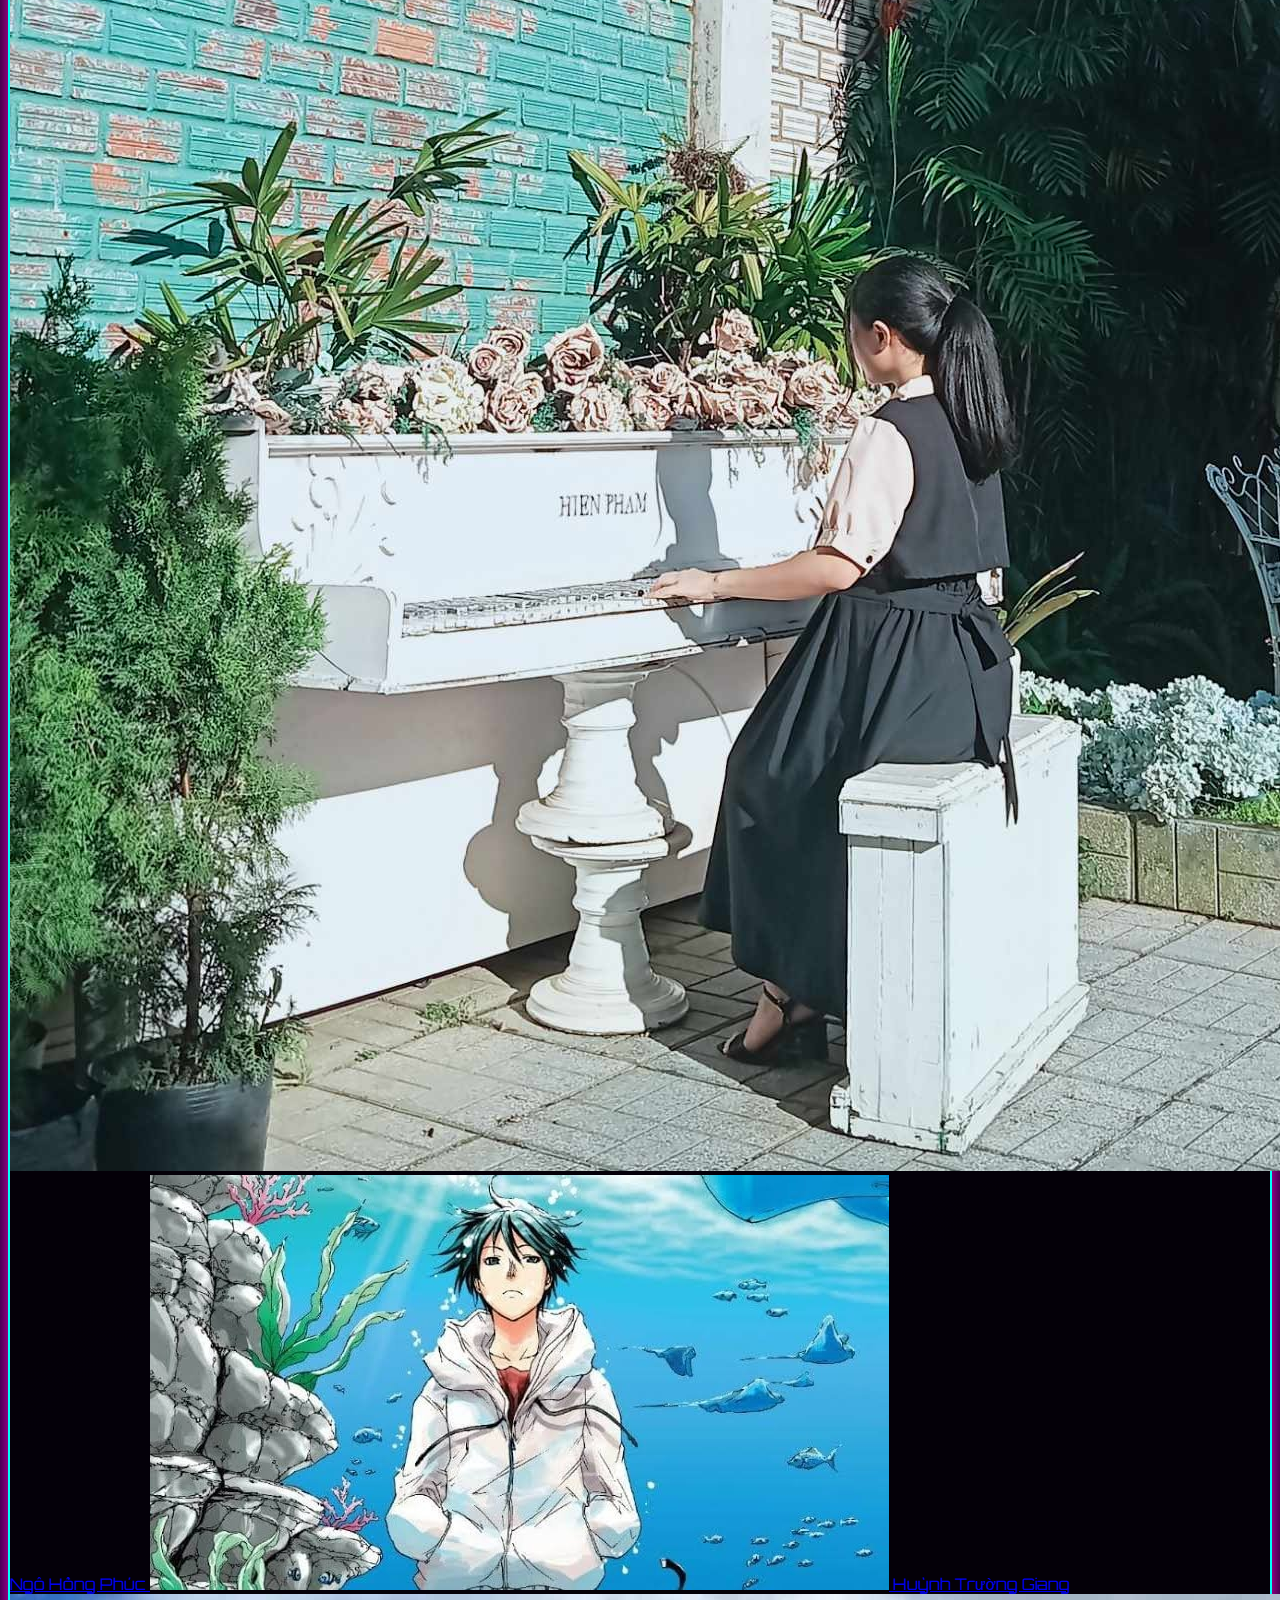
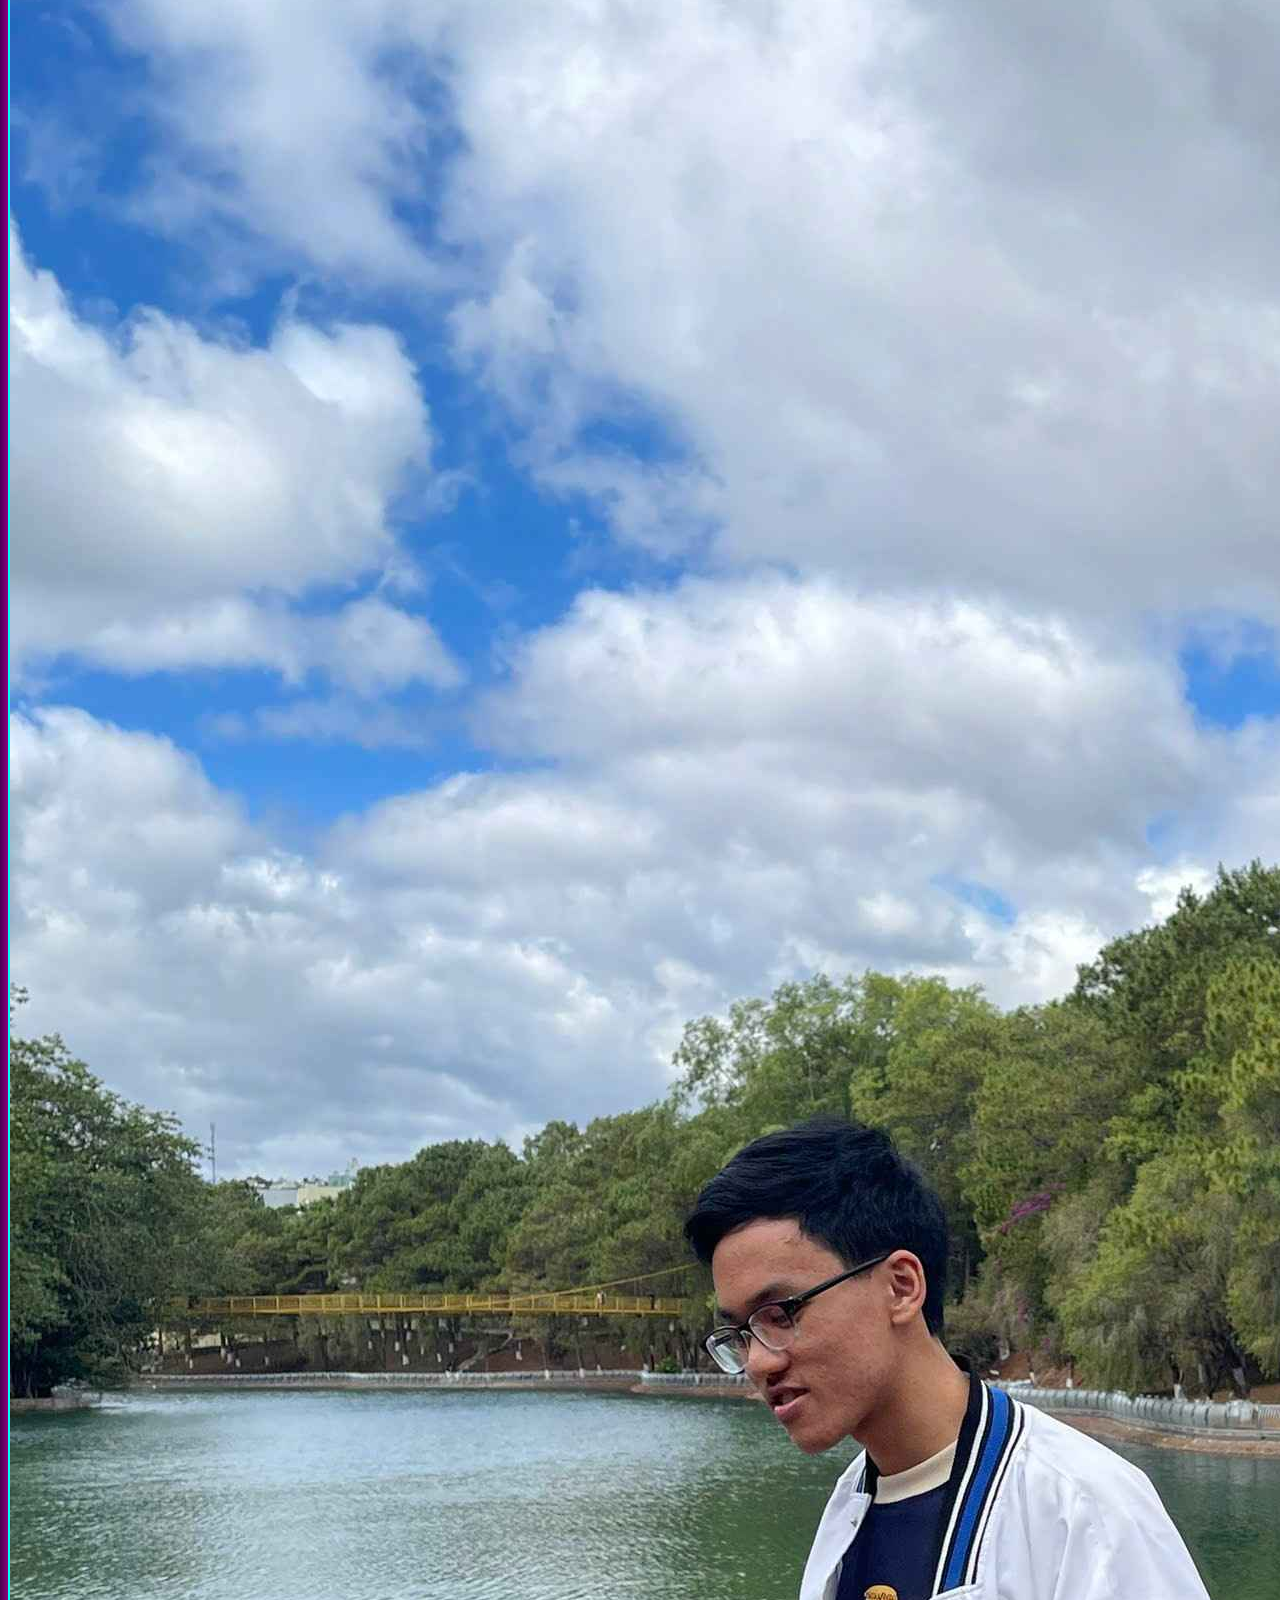
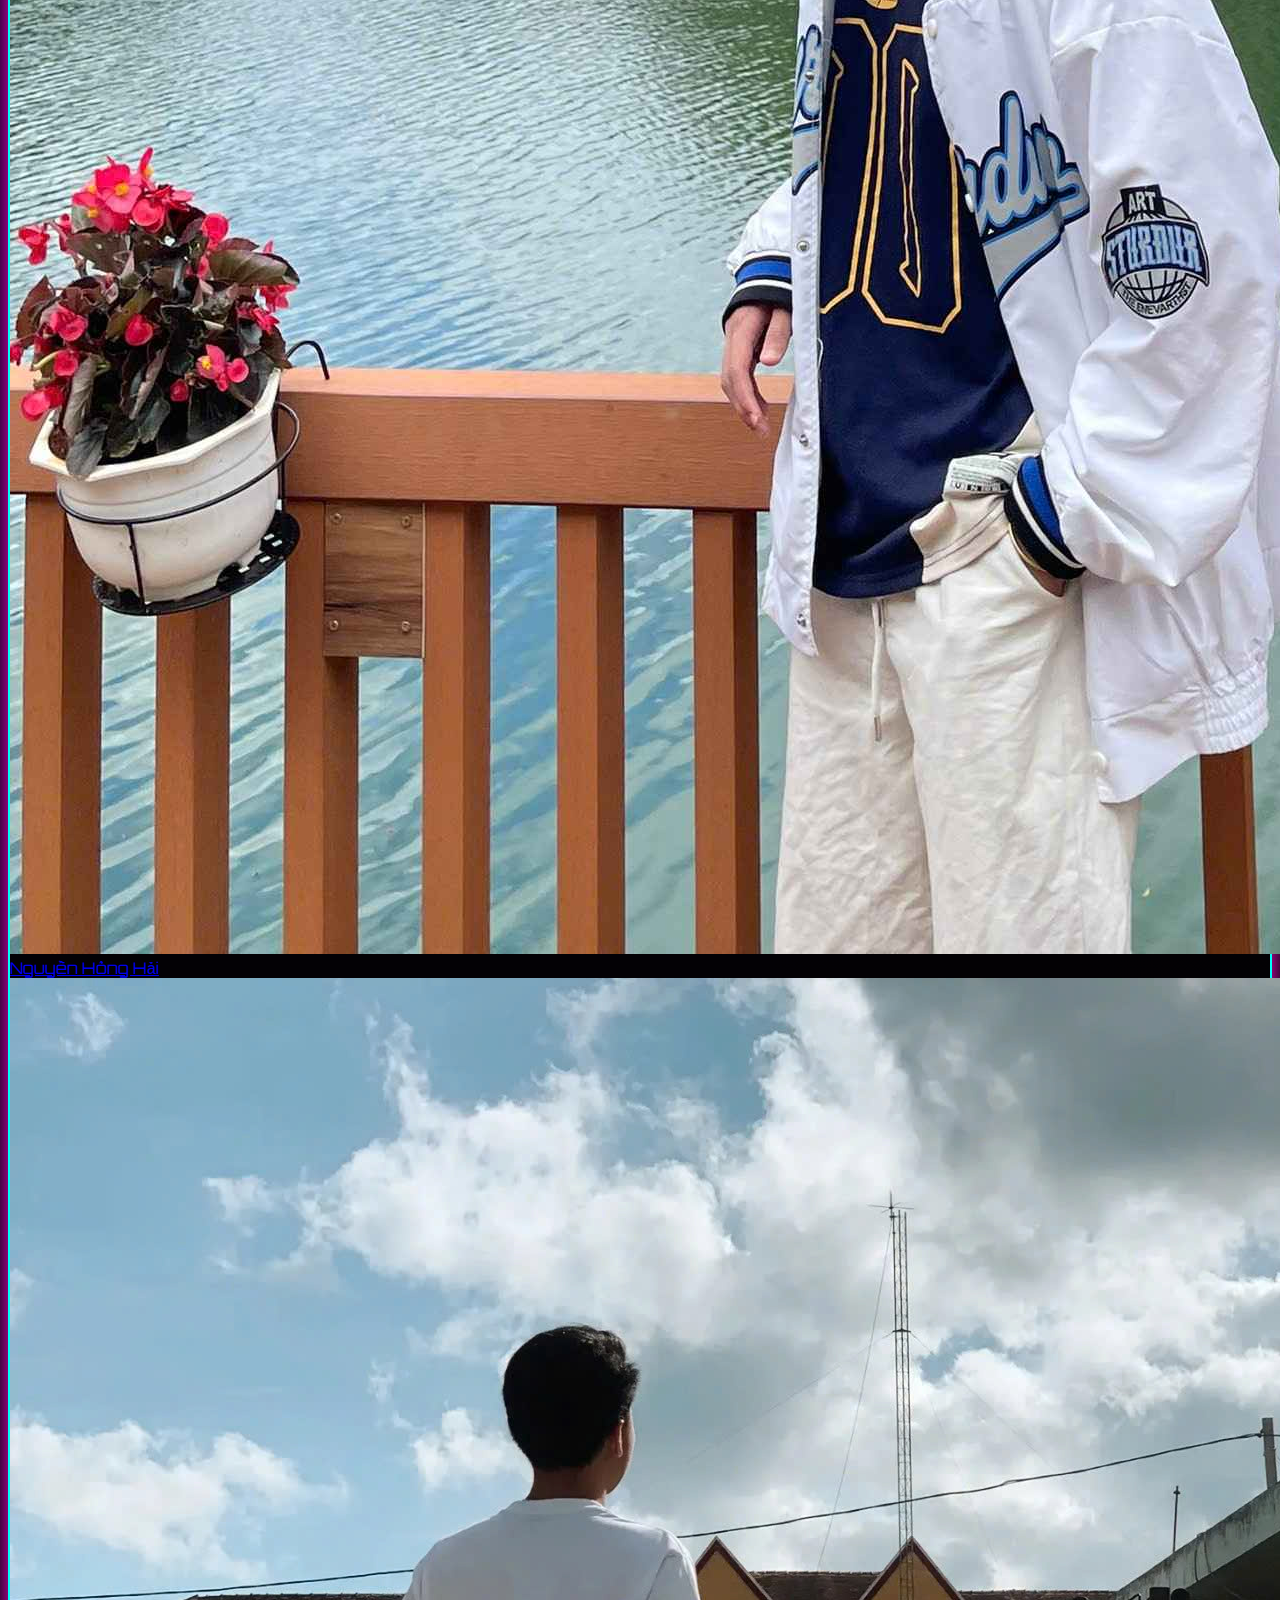
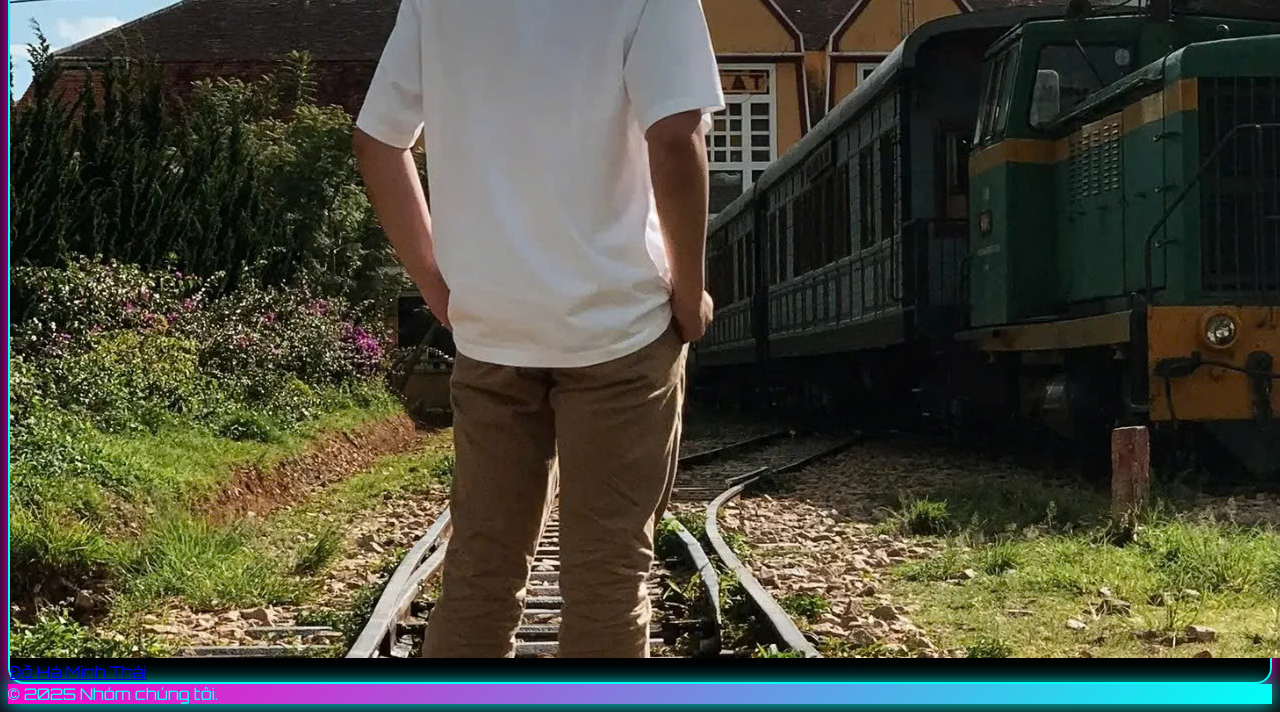
==== commit 1337820c: "change html file and image file" ====
--- a/index.html
+++ b/index.html
@@ -40,6 +40,16 @@
             transition: all 0.8s ease;
 	    z-index: 1000;
         }
+        .container {
+            display: flex;
+            justify-content: space-between;
+            align-items: center;
+        }
+        .container img {
+            width: 48%;
+            height: auto;
+            border-radius: 10px;
+        }
     </style>
 </head>
 <body>
@@ -80,13 +90,19 @@
         <section id="lop" class="mb-12 p-8 rounded-2xl">
             <h2 class="text-4xl font-bold mb-6">Về Lớp</h2>
             <p class="text-lg leading-relaxed mb-4">Giới thiệu về lớp học...</p>
-            <img src="lop.jpg" alt="Ảnh lớp học" class="w-full rounded-xl">
+	    <div class="container">
+                <img src="imagines/lop-1.jpg" alt="Ảnh lớp học">
+                <img src="imagines/lop-2.jpg" alt="Ảnh lớp học">
+	    </div>
         </section>
 
         <section id="nhom" class="mb-12 p-8 rounded-2xl">
             <h2 class="text-4xl font-bold mb-6">Về Nhóm</h2>
             <p class="text-lg leading-relaxed mb-4">Thông tin về nhóm...</p>
-            <img src="nhom.jpg" alt="Ảnh nhóm" class="w-full rounded-xl">
+	    <div class="container">
+                <img src="imagines/nhom-1.jpg" alt="Ảnh nhóm">
+                <img src="imagines/nhom-2.jpg" alt="Ảnh nhóm">
+	    </div>
         </section>
 
        <section id="thanhvien" class="mb-12 p-8 rounded-2xl">
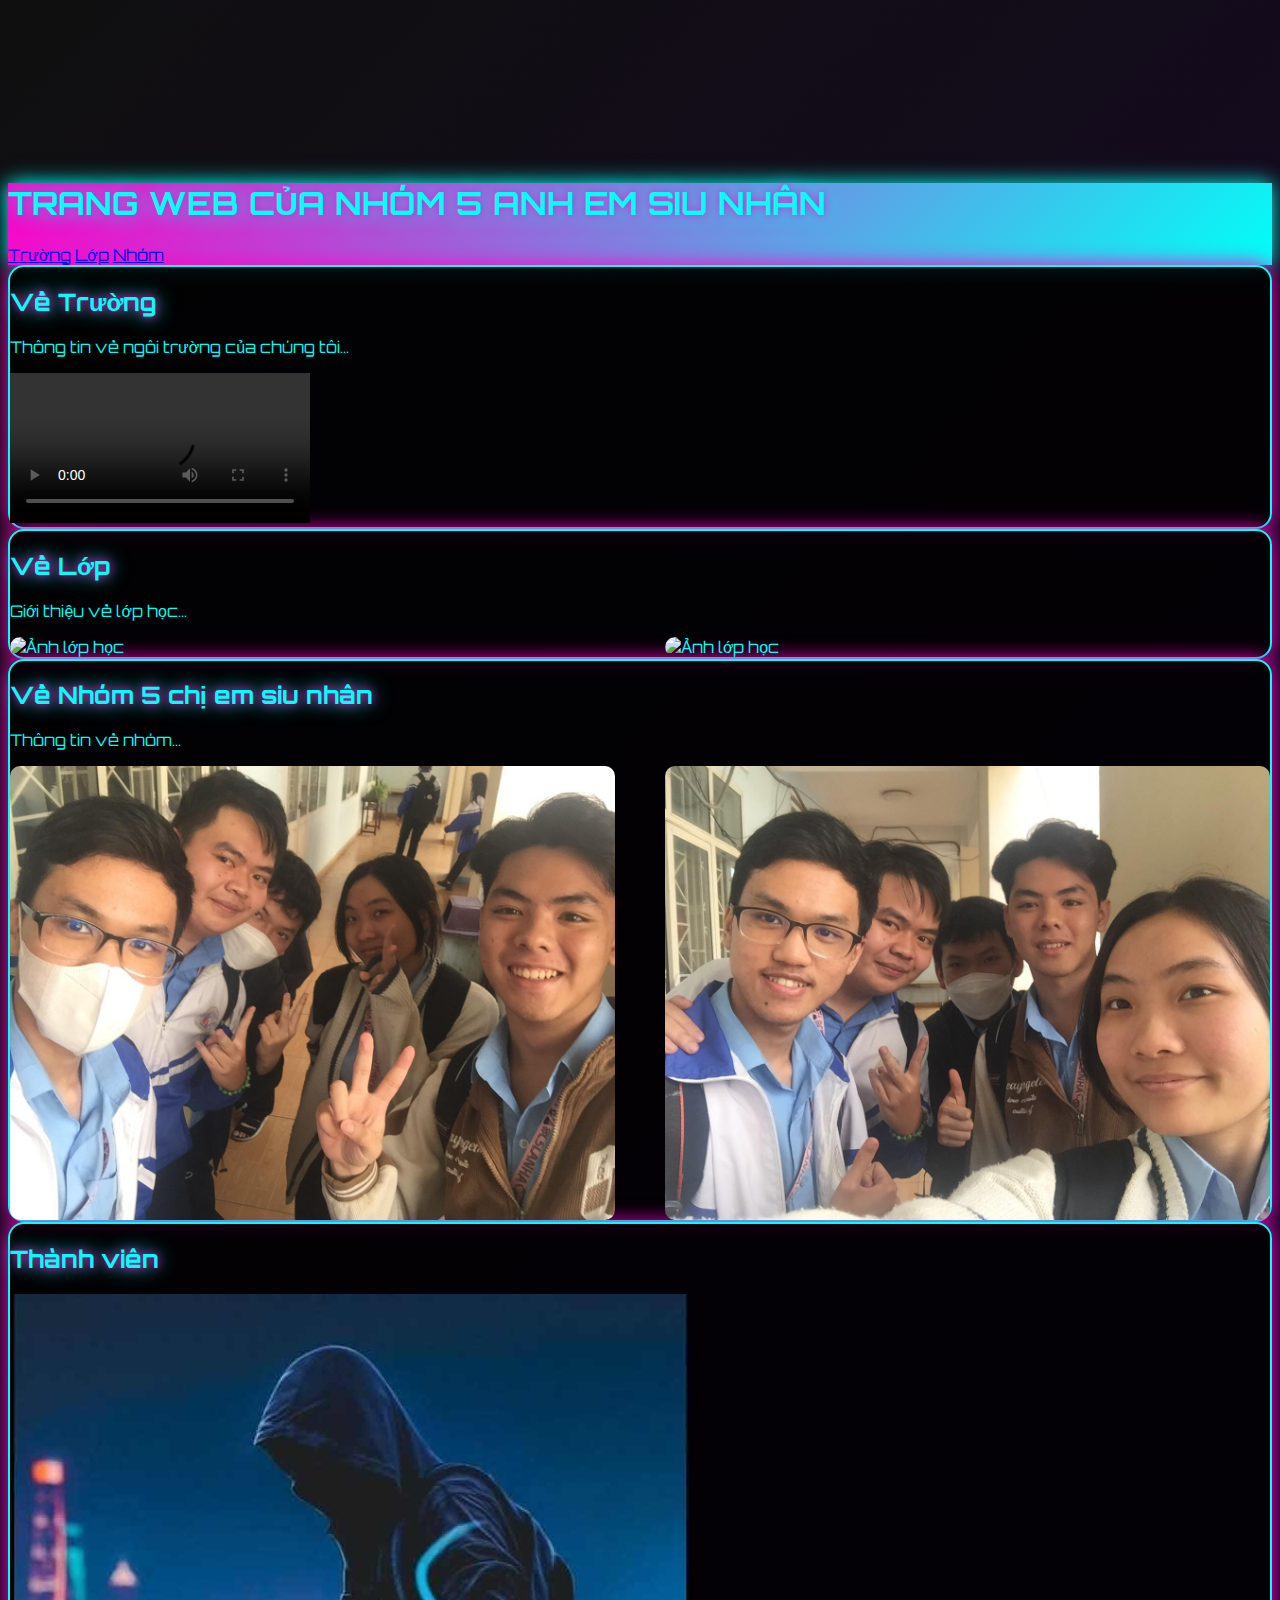
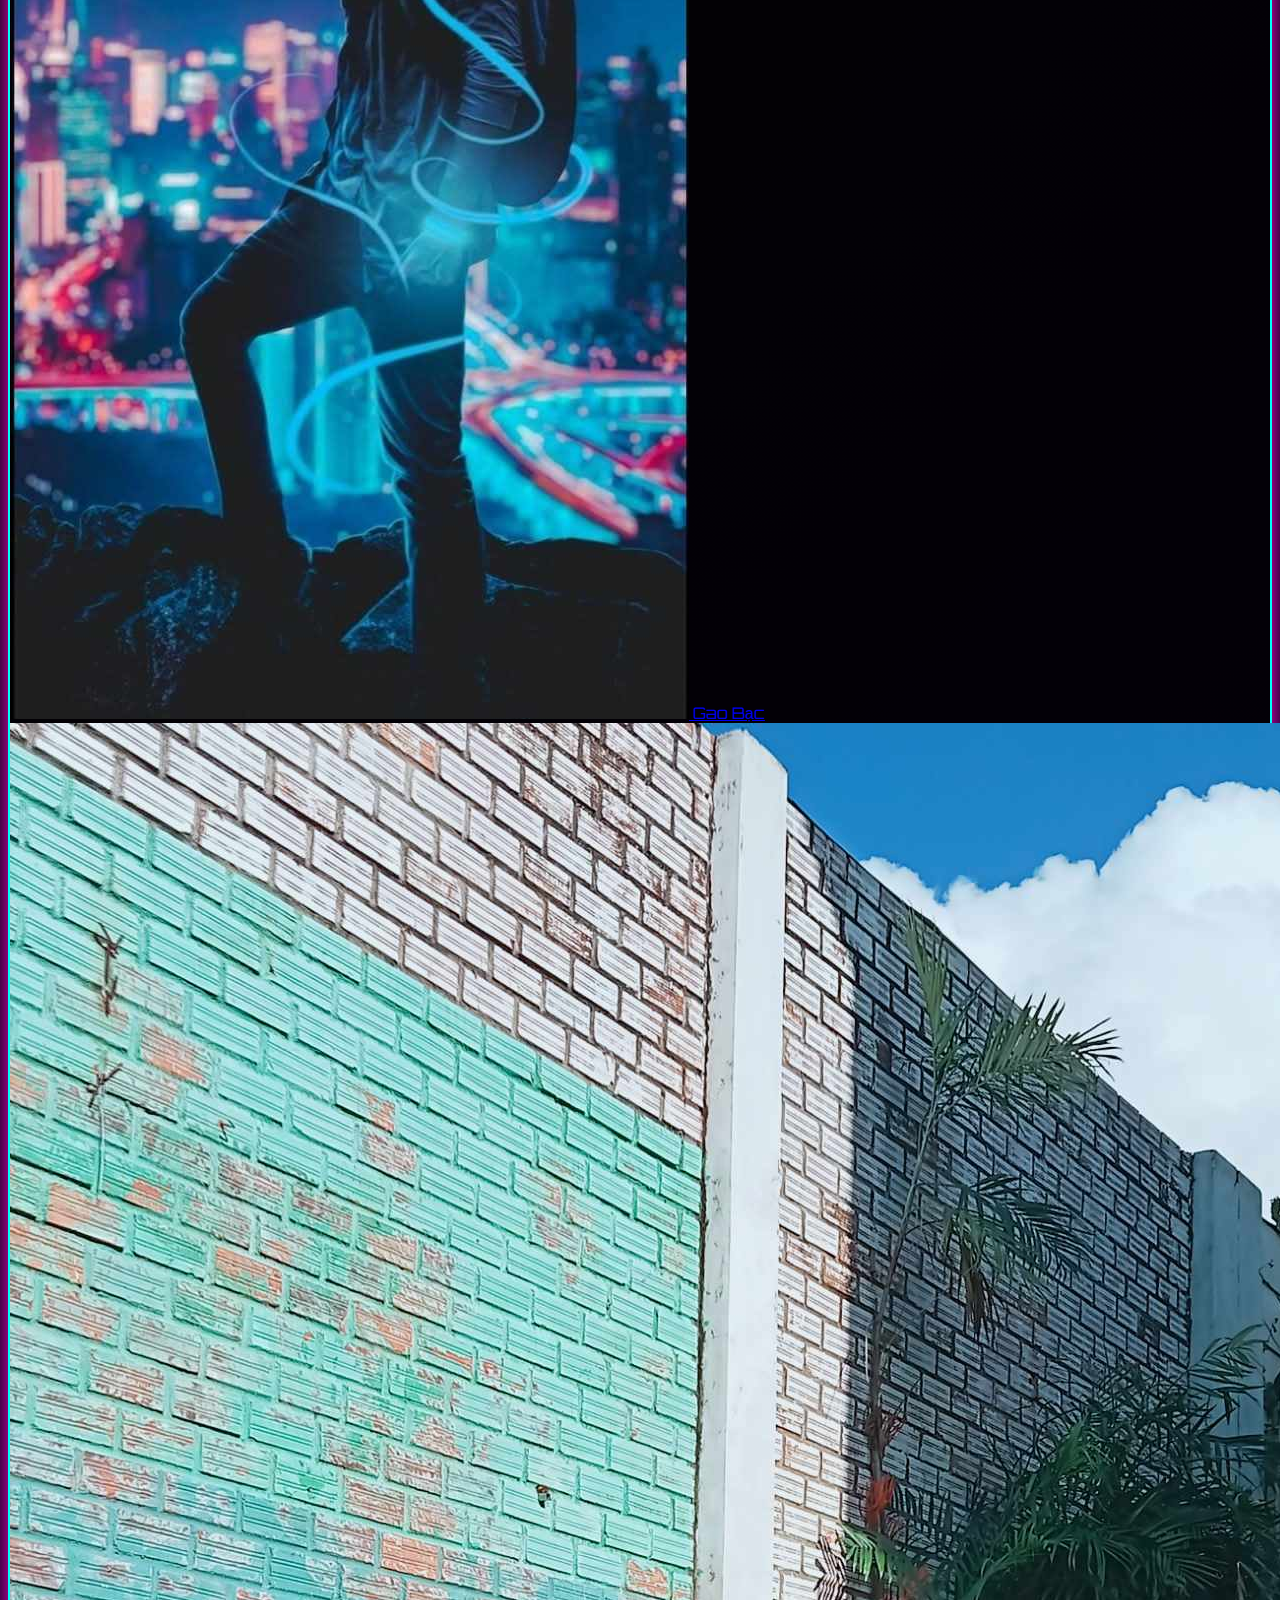
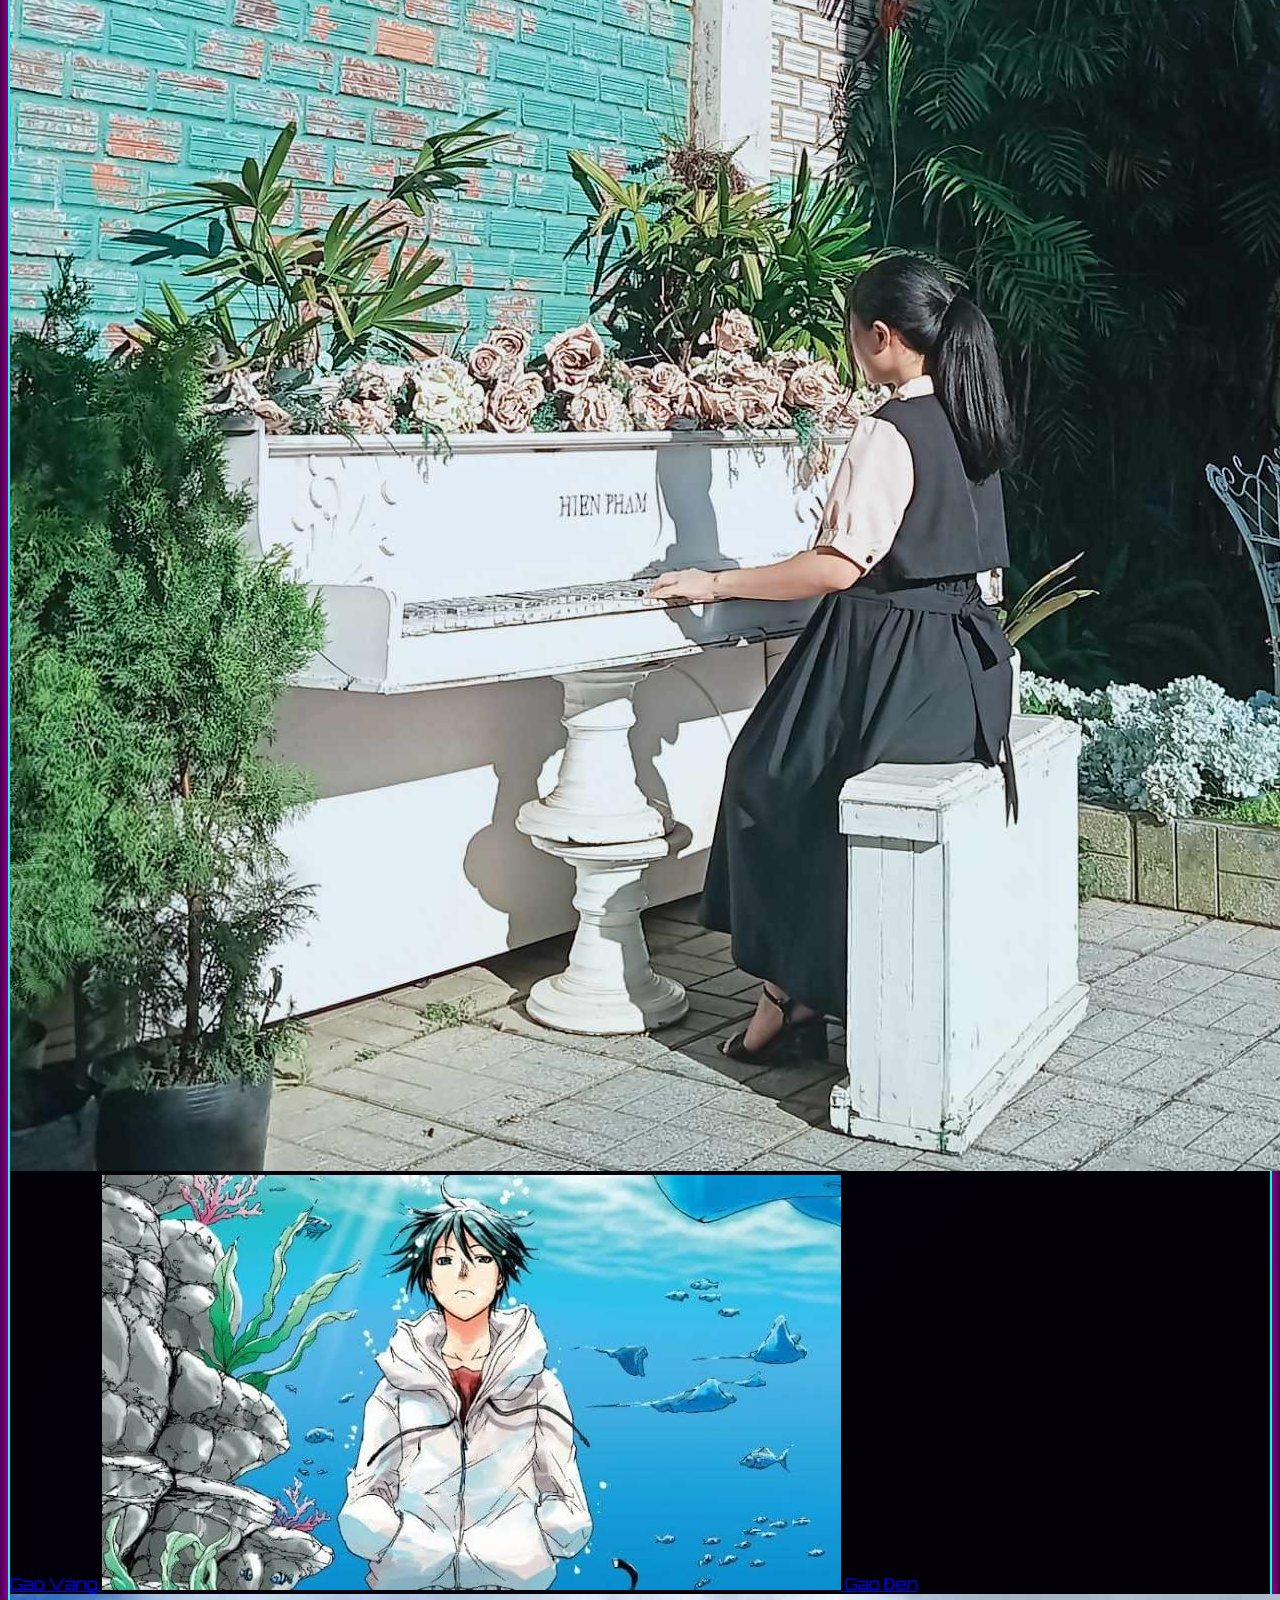
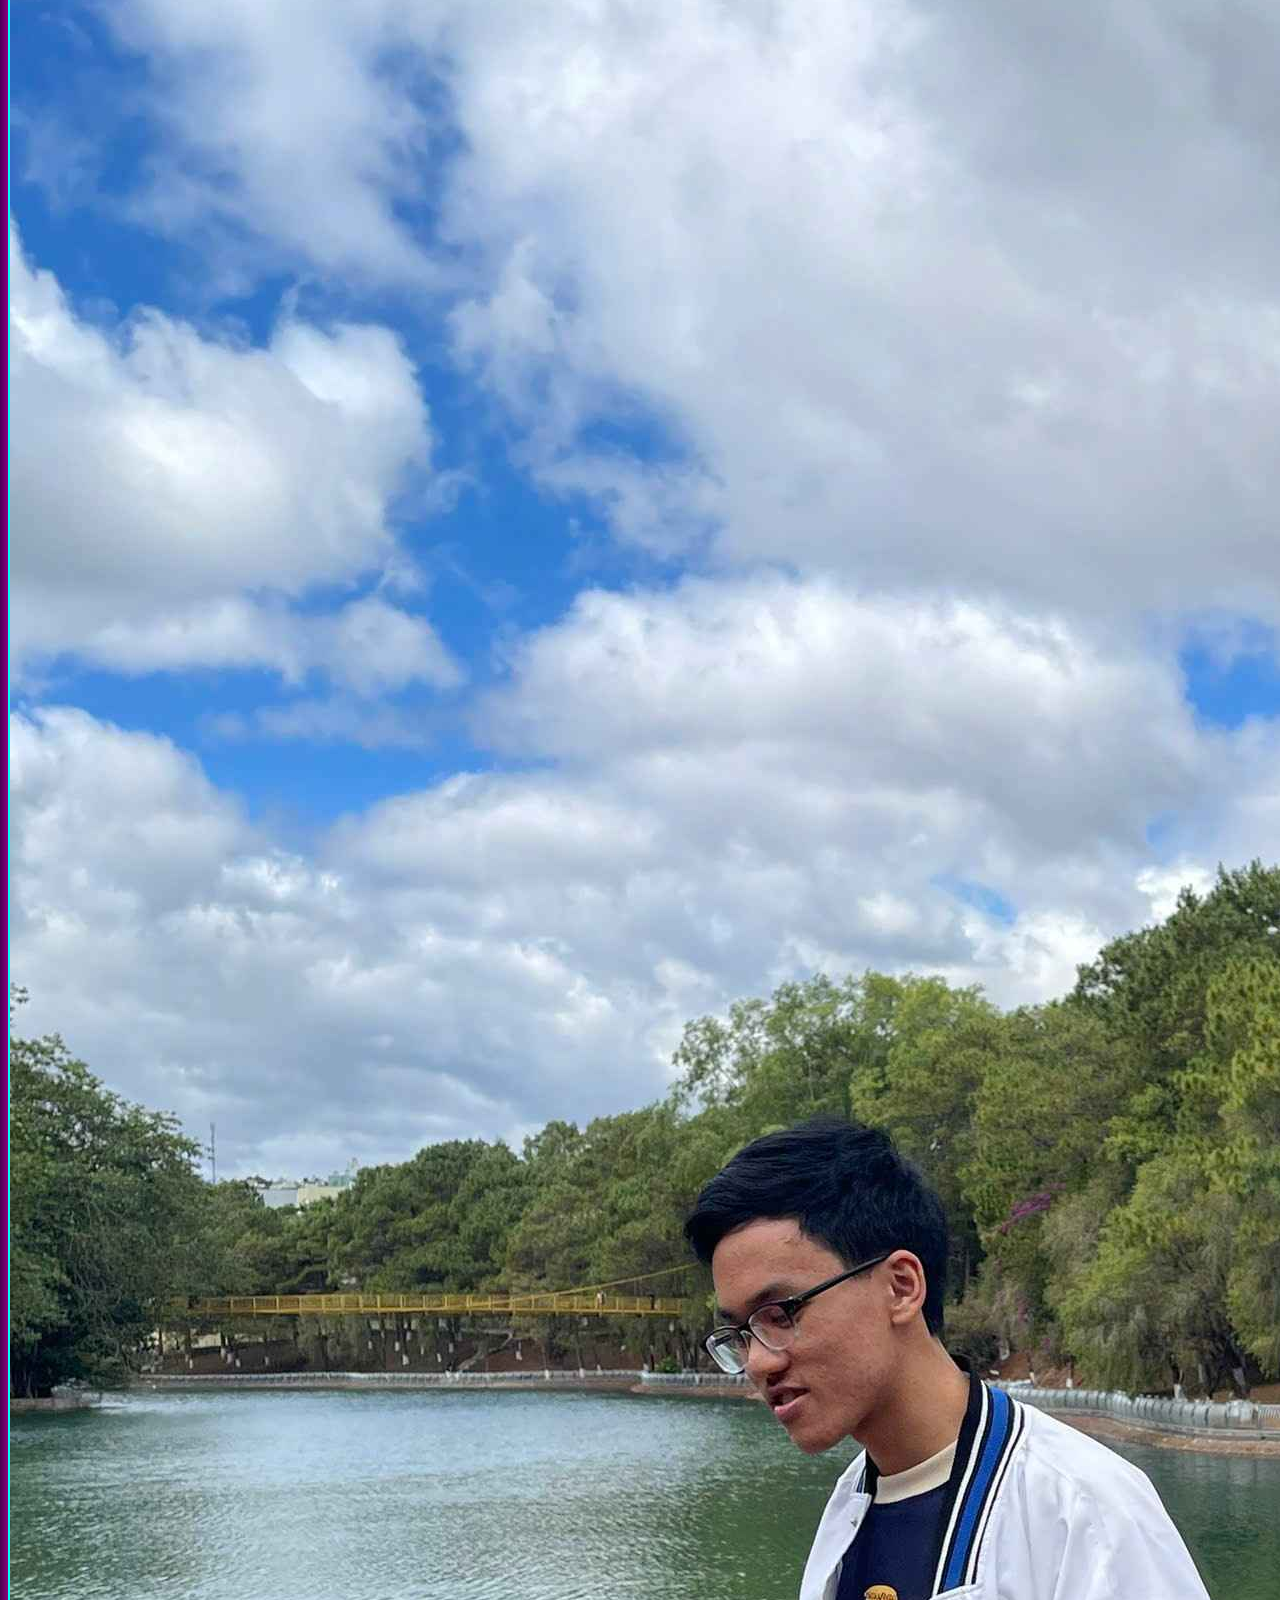
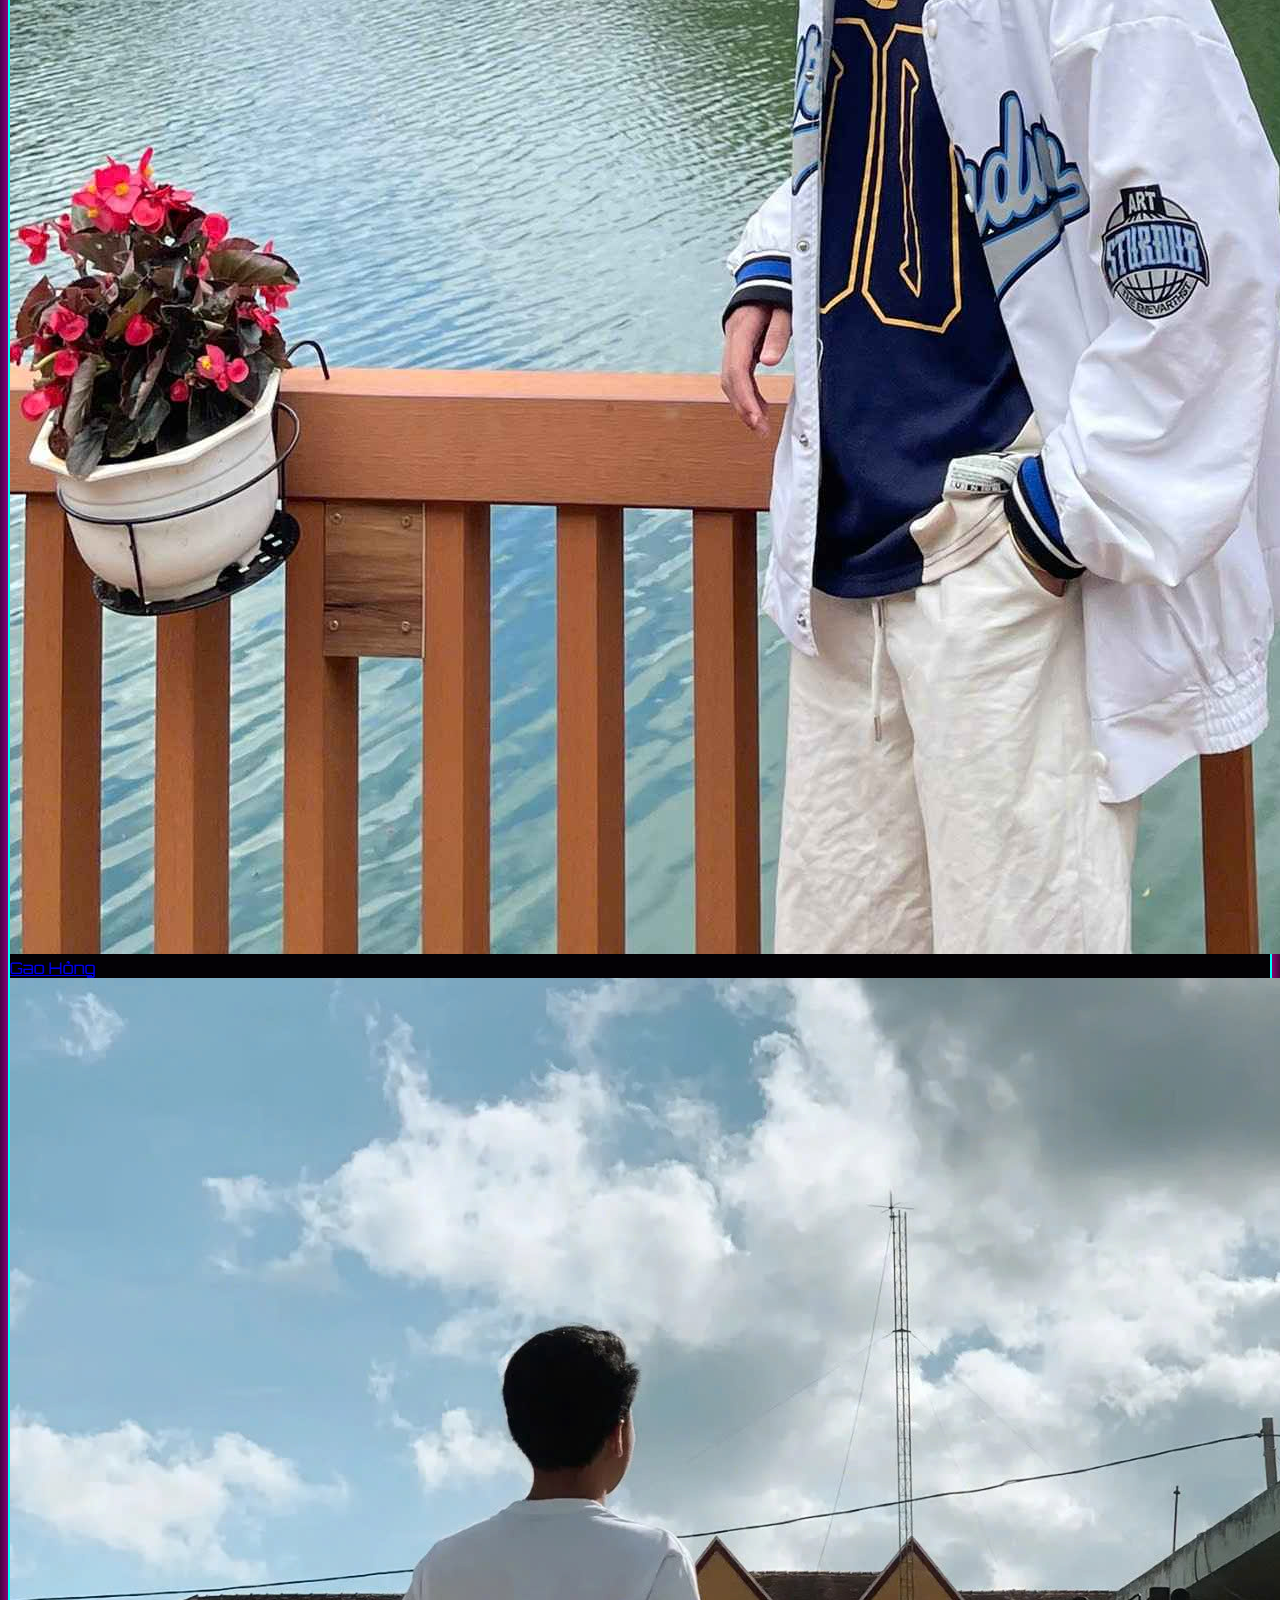
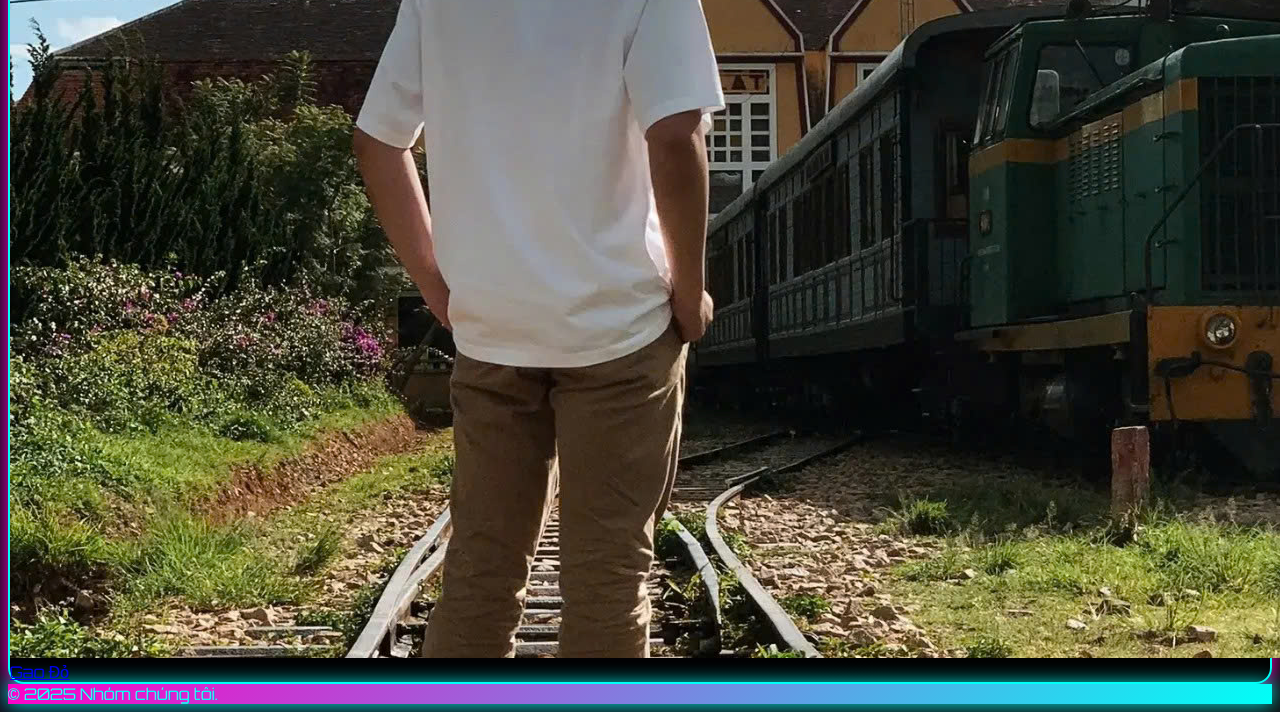
==== commit d1850b96: "change html file" ====
--- a/index.html
+++ b/index.html
@@ -57,7 +57,7 @@
         <source src="gaming_background.mp4" type="video/mp4">
     </video>
     <header class="p-16 text-center relative border-b-4">
-        <h1 class="text-7xl font-orbitron animate-pulse">TRANG WEB NHÓM CHÚNG TÔI</h1>
+        <h1 class="text-7xl font-orbitron animate-pulse">TRANG WEB CỦA NHÓM 5 ANH EM SIU NHÂN</h1>
         <nav class="flex justify-center space-x-8 text-2xl font-bold p-4 rounded-xl" id="navbar">
             <a href="#truong" class="px-8 py-4 rounded-xl hover:text-yellow-400">Trường</a>
             <a href="#lop" class="px-8 py-4 rounded-xl hover:text-yellow-400">Lớp</a>
@@ -97,7 +97,7 @@
         </section>
 
         <section id="nhom" class="mb-12 p-8 rounded-2xl">
-            <h2 class="text-4xl font-bold mb-6">Về Nhóm</h2>
+            <h2 class="text-4xl font-bold mb-6">Về Nhóm 5 chị em siu nhân</h2>
             <p class="text-lg leading-relaxed mb-4">Thông tin về nhóm...</p>
 	    <div class="container">
                 <img src="imagines/nhom-1.jpg" alt="Ảnh nhóm">
@@ -110,23 +110,23 @@
     <div class="grid grid-cols-1 md:grid-cols-5 gap-8">
         <a href="https://nghnghair.github.io/Le-Doan-Quoc-Khanh/" class="member-card p-8 text-center rounded-2xl transition transform hover:scale-110 bg-gradient-to-r from-purple-700 to-pink-500 shadow-2xl hover:shadow-pink-500">
             <img src="imagines/Lê Đoàn Quốc Khánh.jpg" alt="Bạn 1" class="w-full h-64 object-cover rounded-xl mb-4 border-4 border-pink-500">
-            <span class="text-lg font-semibold text-white">Lê Đoàn Quốc Khánh</span>
+            <span class="text-lg font-semibold text-white">Gao Bạc</span>
         </a>
         <a href="profile2.html" class="member-card p-8 text-center rounded-2xl transition transform hover:scale-110 bg-gradient-to-r from-blue-700 to-green-500 shadow-2xl hover:shadow-green-500">
             <img src="imagines/Ngô Hồng Phúc.jpg" alt="Bạn 2" class="w-full h-64 object-cover rounded-xl mb-4 border-4 border-green-500">
-            <span class="text-lg font-semibold text-white">Ngô Hồng Phúc</span>
+            <span class="text-lg font-semibold text-white">Gao Vàng</span>
         </a>
         <a href="https://nghnghair.github.io/Huynh-Truong-Giang/" class="member-card p-8 text-center rounded-2xl transition transform hover:scale-110 bg-gradient-to-r from-purple-700 to-pink-500 shadow-2xl hover:shadow-pink-500">
             <img src="imagines/Huỳnh Trường Giang.jpg" alt="Bạn 3" class="w-full h-64 object-cover rounded-xl mb-4 border-4 border-pink-500">
-            <span class="text-lg font-semibold text-white">Huỳnh Trường Giang</span>
+            <span class="text-lg font-semibold text-white">Gao Đen</span>
         </a>
         <a href="https://nghnghair.github.io/Nguyen-Hong-Hai/" class="member-card p-8 text-center rounded-2xl transition transform hover:scale-110 bg-gradient-to-r from-blue-700 to-green-500 shadow-2xl hover:shadow-green-500">
             <img src="imagines/uh huh.jpg" alt="Bạn 4" class="w-full h-64 object-cover rounded-xl mb-4 border-4 border-green-500">
-            <span class="text-lg font-semibold text-white">Nguyễn Hồng Hải</span>
+            <span class="text-lg font-semibold text-white">Gao Hồng</span>
         </a>
         <a href="https://nghnghair.github.io/Do-Ha-Minh-Thai/" class="member-card p-8 text-center rounded-2xl transition transform hover:scale-110 bg-gradient-to-r from-indigo-700 to-pink-500 shadow-2xl hover:shadow-pink-500">
             <img src="imagines/Đỗ Hà Minh Thái.jpg" alt="Bạn 5" class="w-full h-64 object-cover rounded-xl mb-4 border-4 border-pink-500">
-            <span class="text-lg font-semibold text-white">Đỗ Hà Minh Thái</span>
+            <span class="text-lg font-semibold text-white">Gao Đỏ</span>
         </a>
     </div>
 </section>
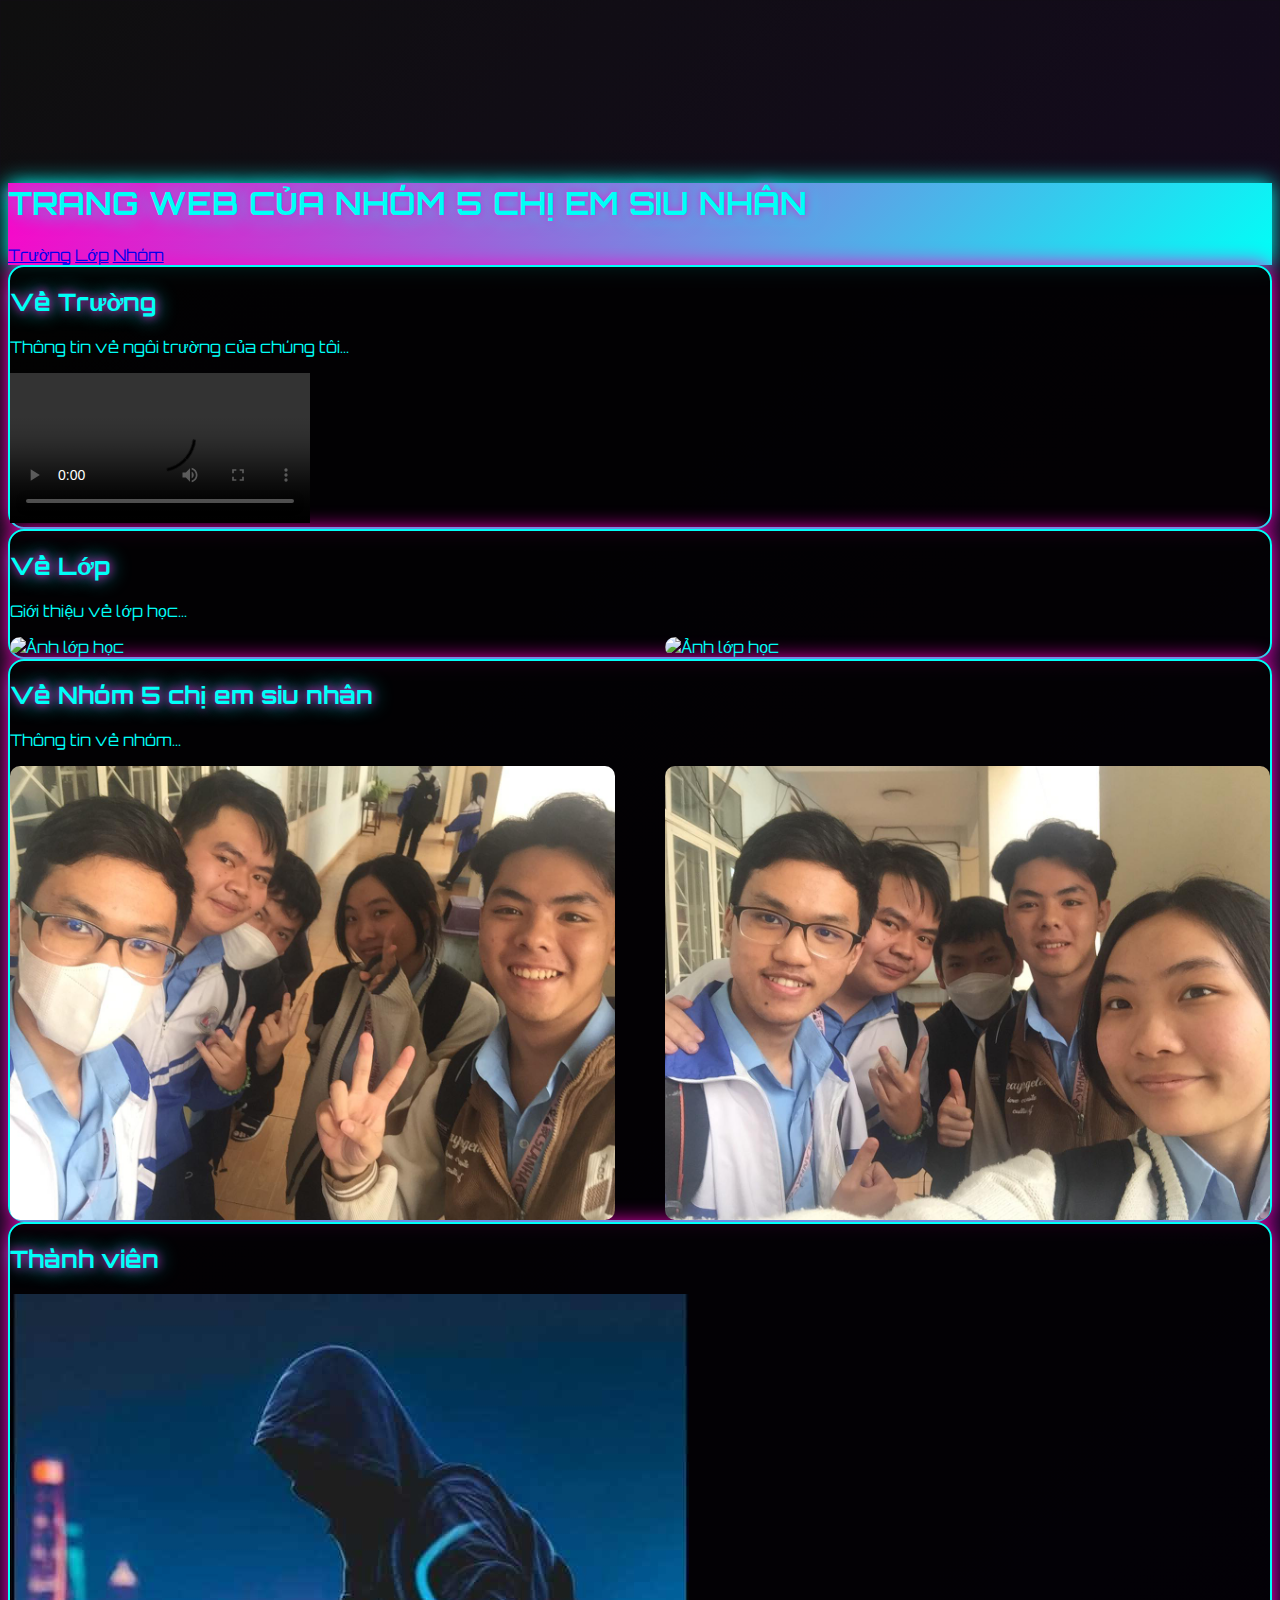
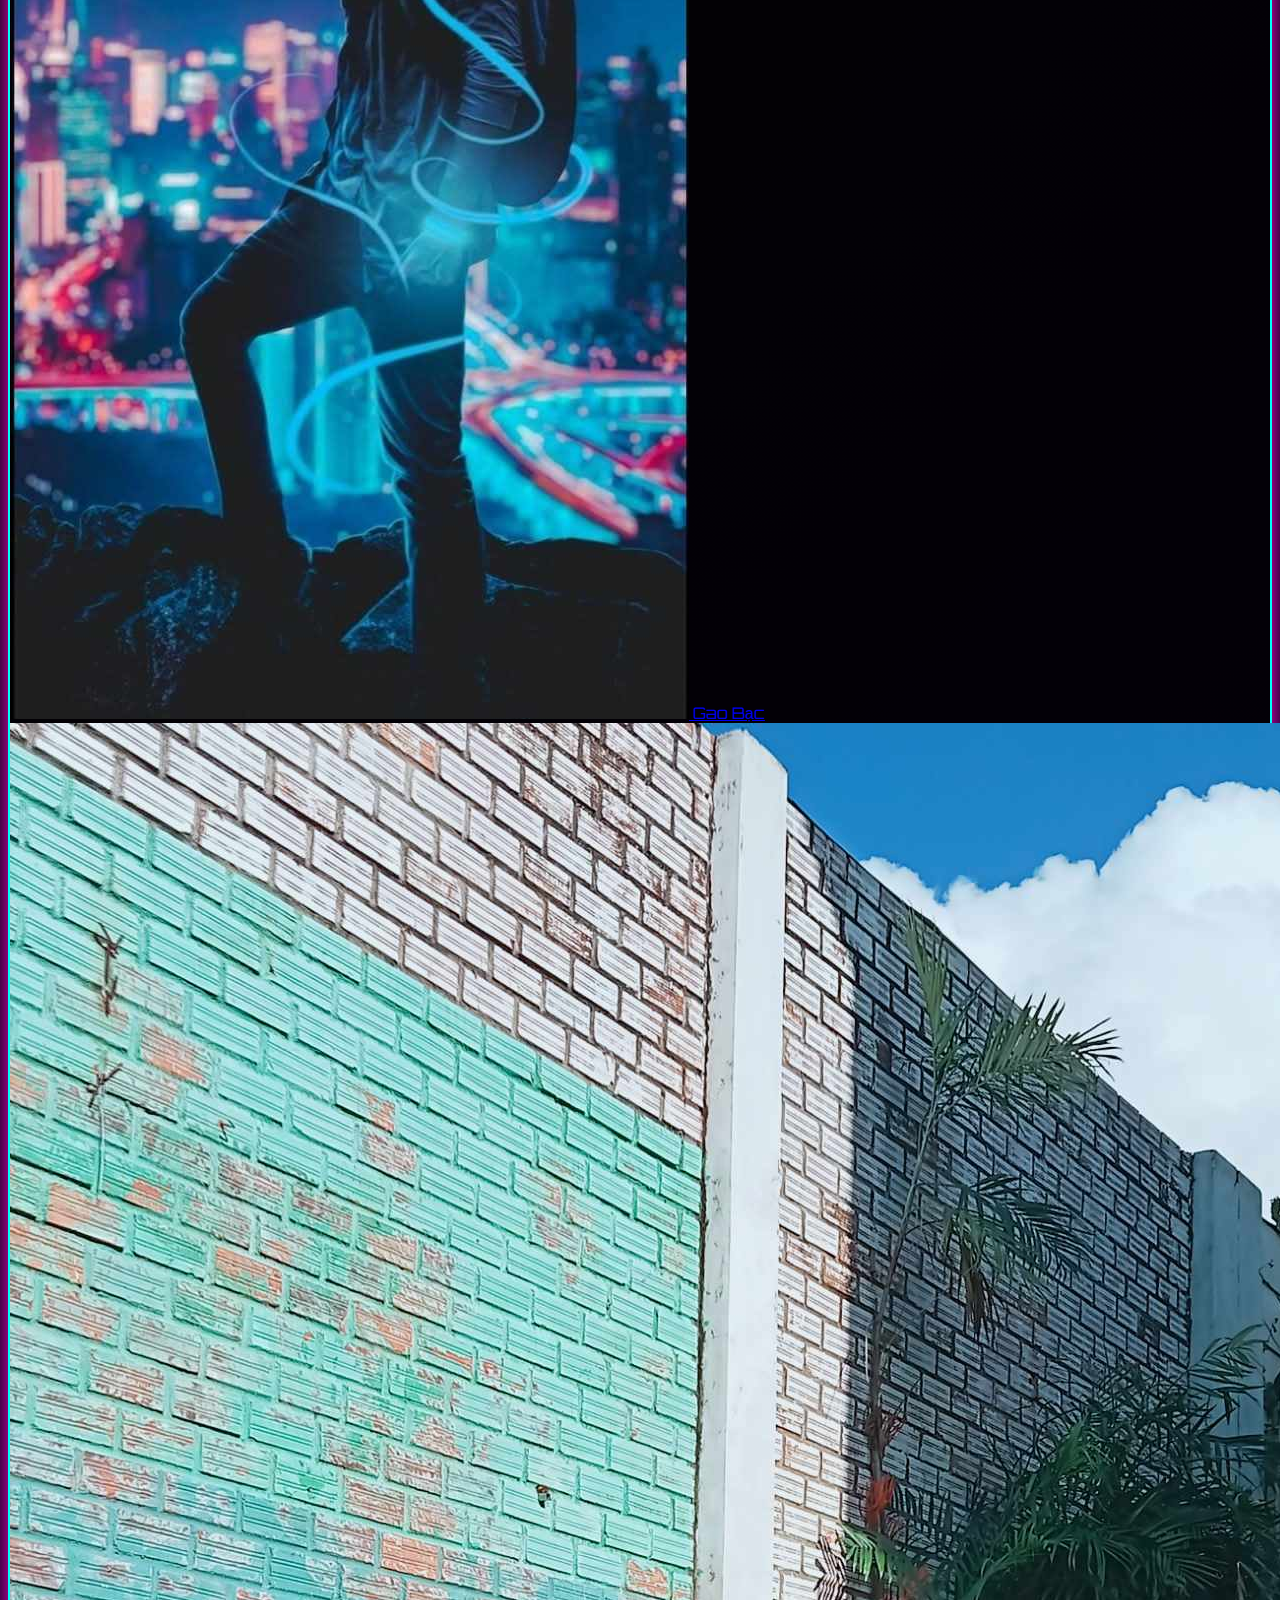
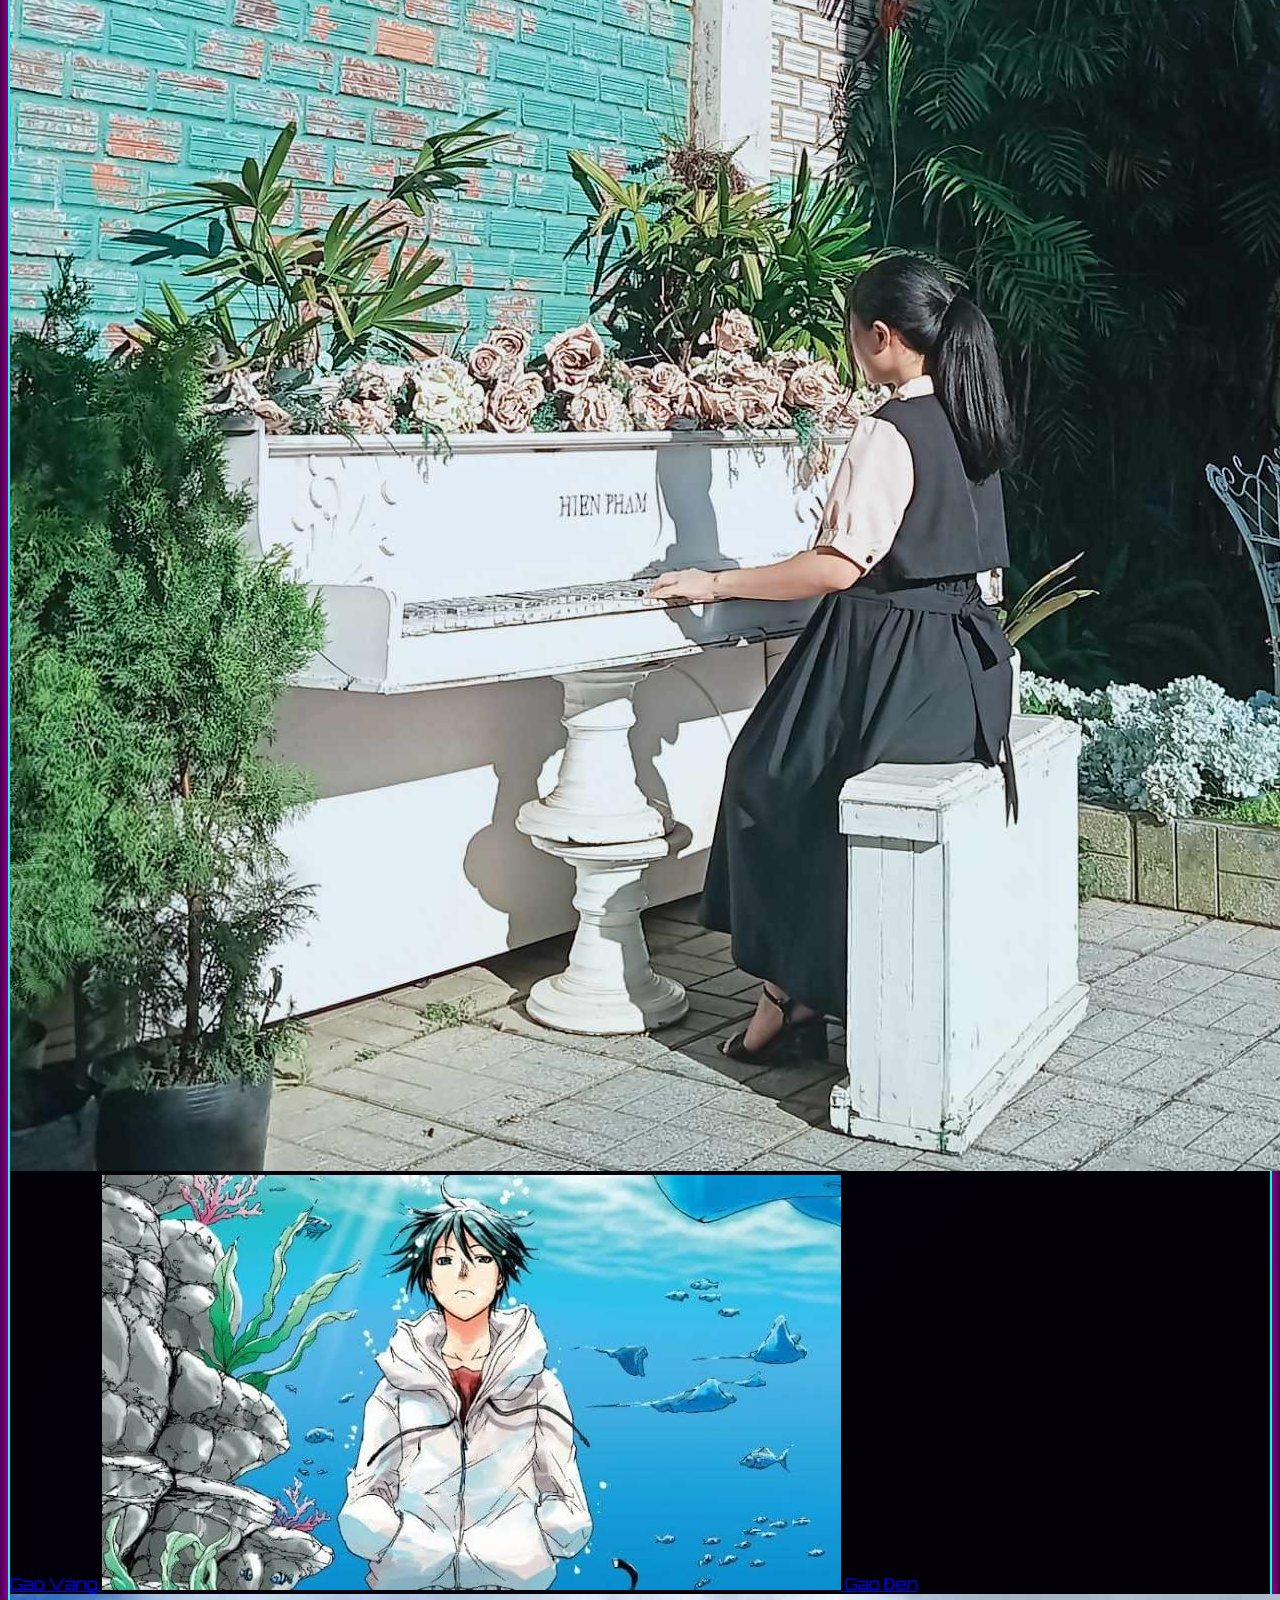
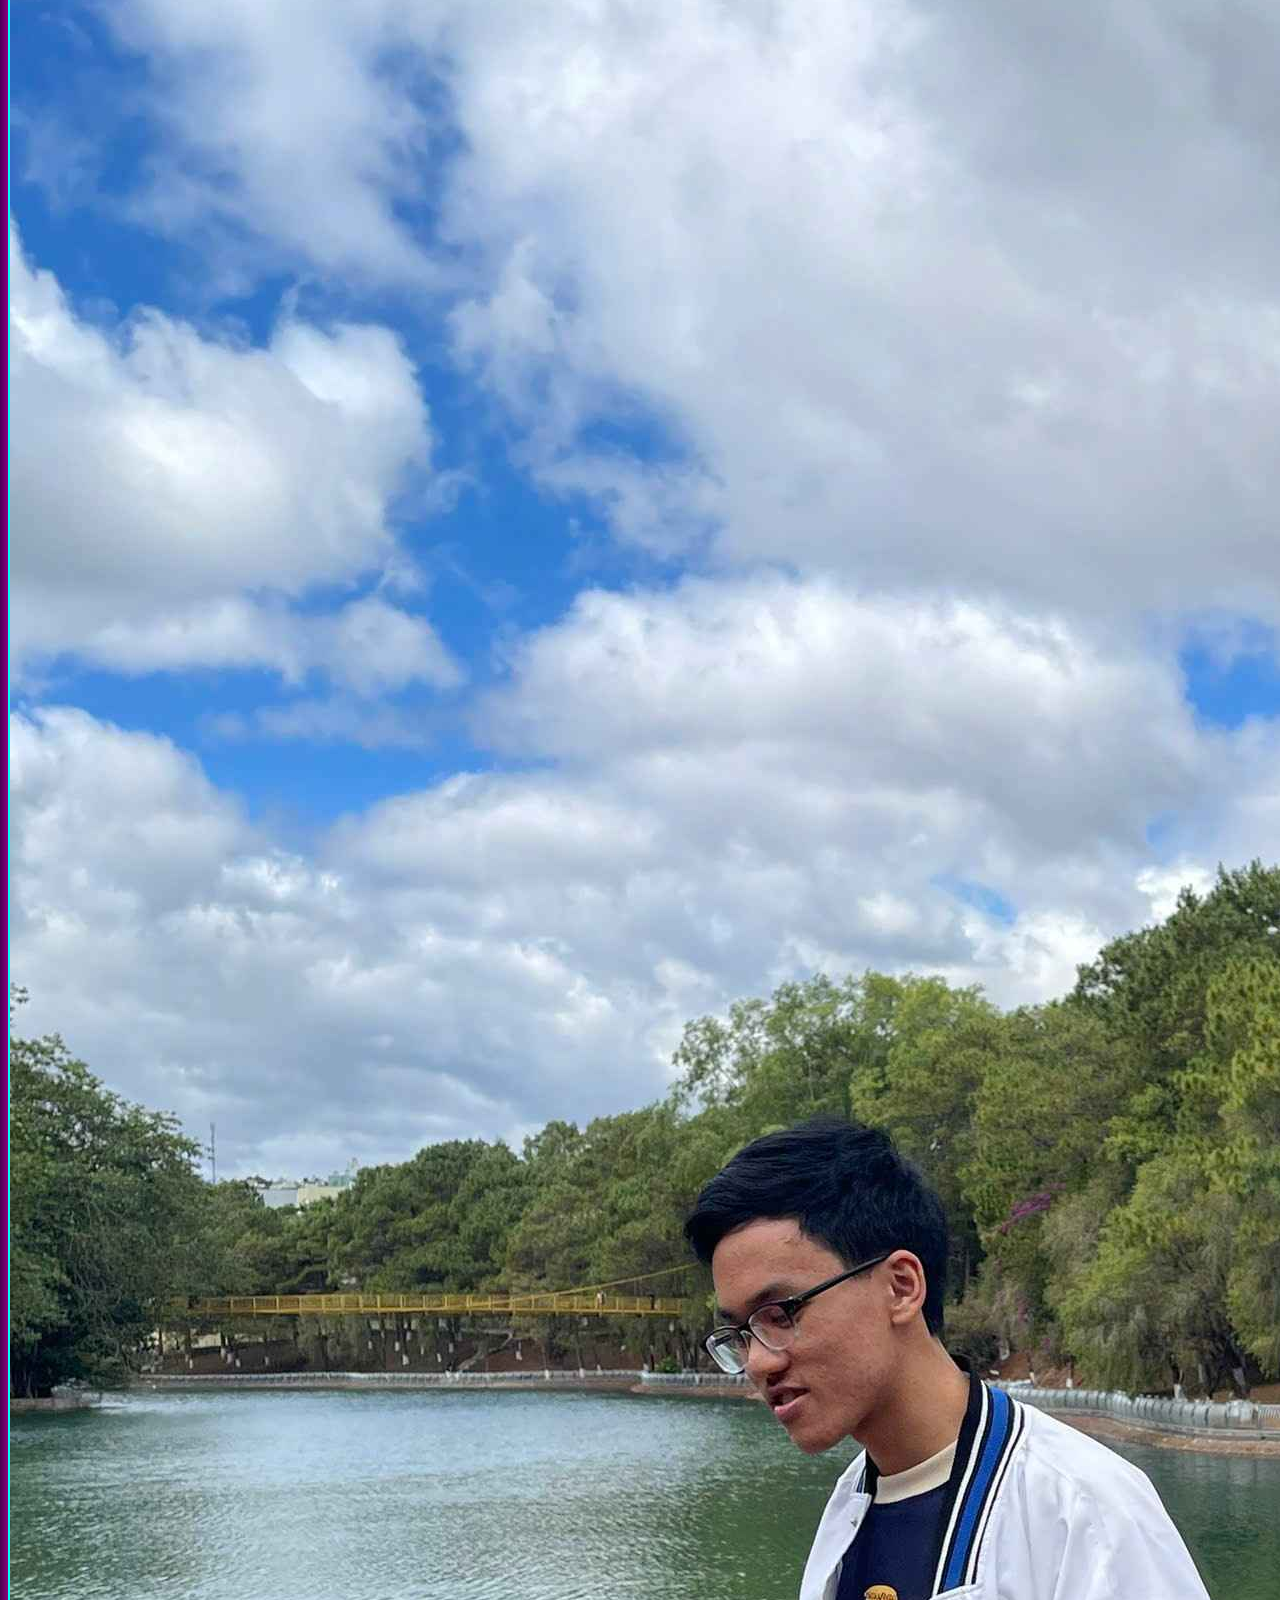
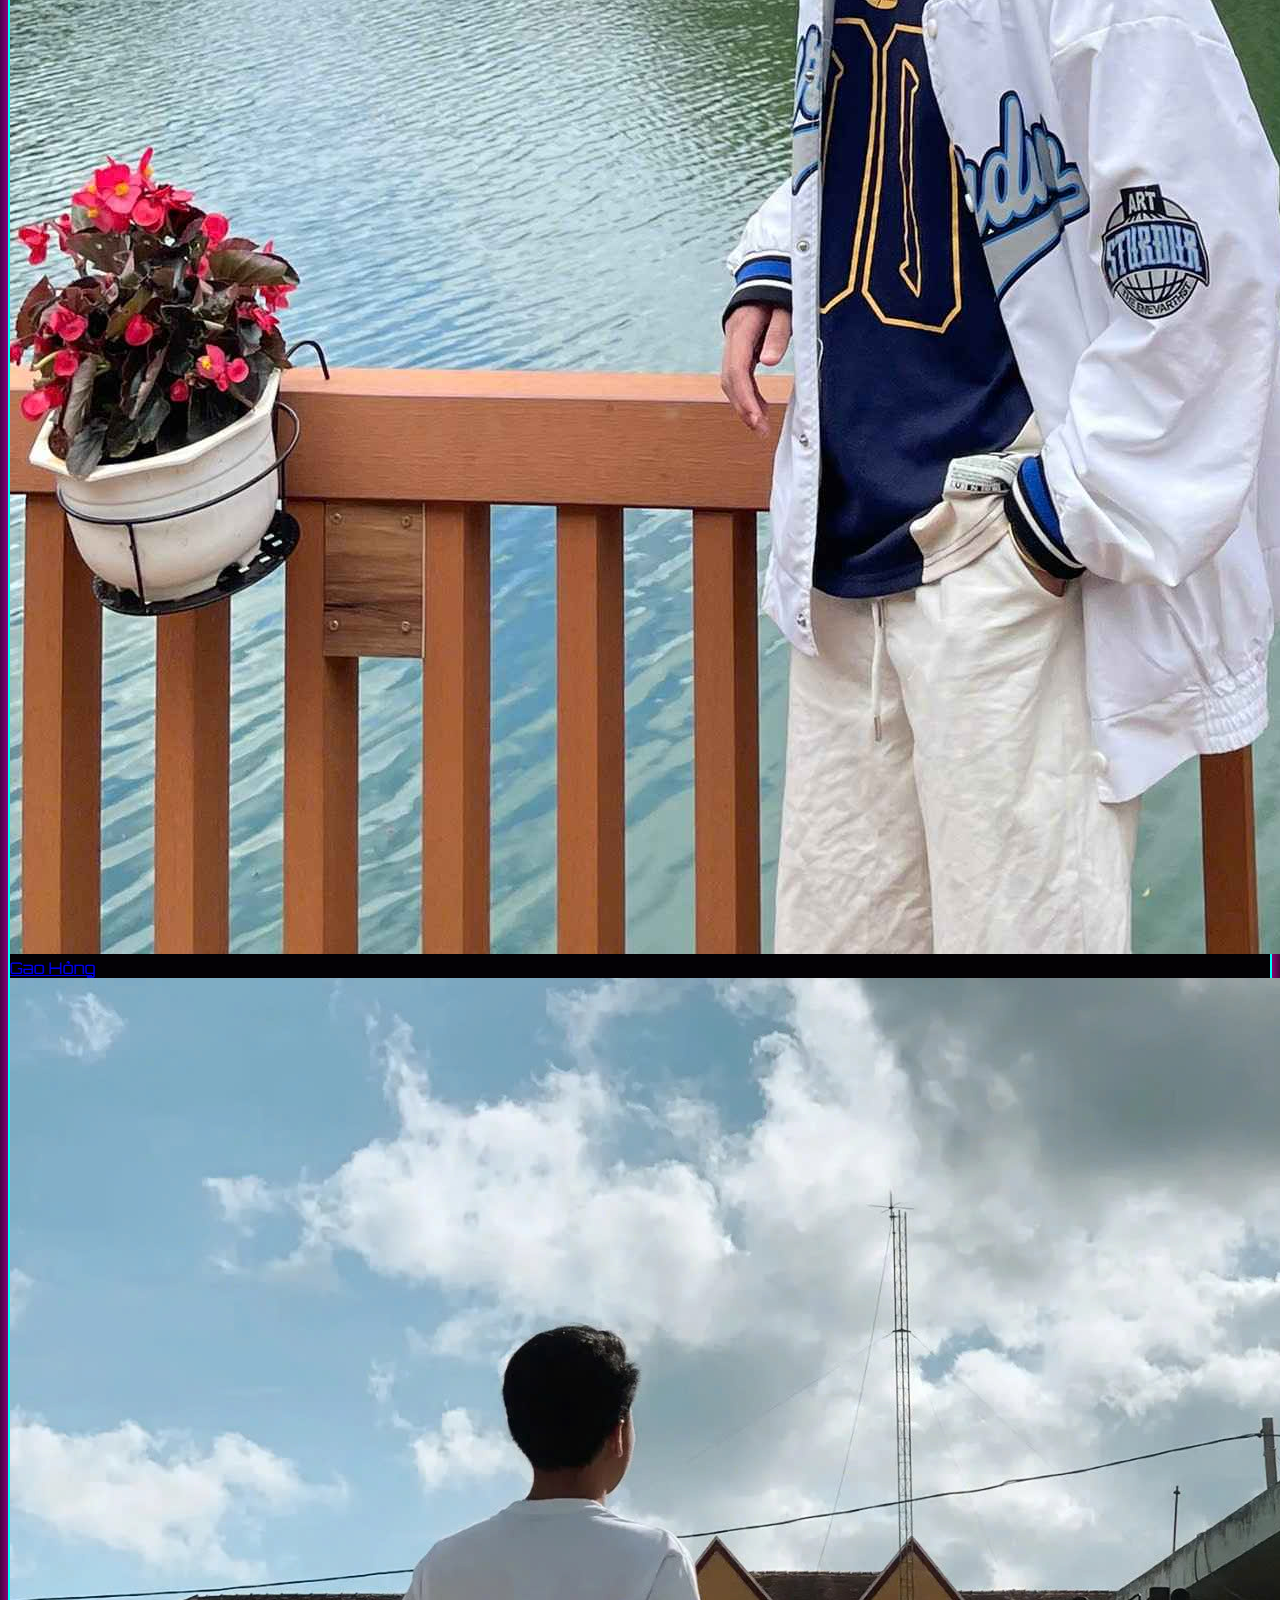
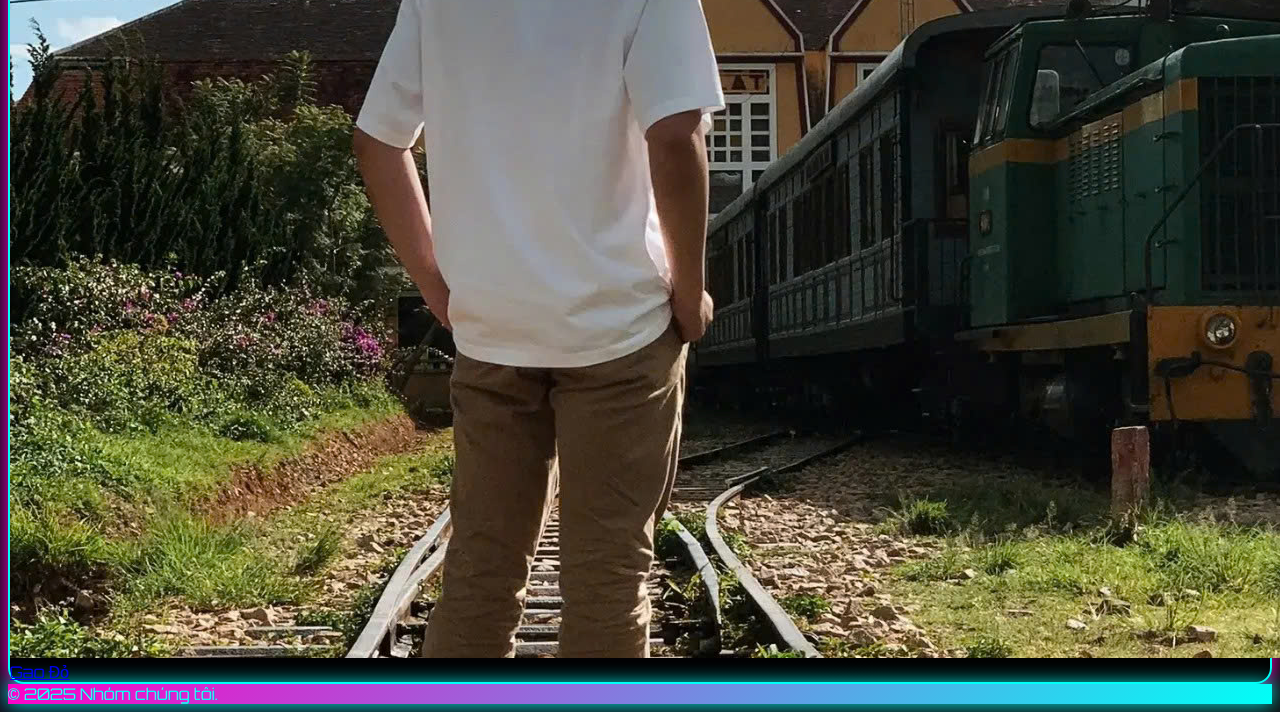
==== commit 5c06d550: "change html file" ====
--- a/index.html
+++ b/index.html
@@ -3,7 +3,7 @@
 <head>
     <meta charset="UTF-8">
     <meta name="viewport" content="width=device-width, initial-scale=1.0">
-    <title>Trang web nhóm</title>
+    <title>Nhóm 5 CHỊ EM siu nhân</title>
     <link href="https://cdn.jsdelivr.net/npm/tailwindcss@2.2.19/dist/tailwind.min.css" rel="stylesheet">
     <style>
          @import url('https://fonts.googleapis.com/css2?family=Orbitron:wght@700&display=swap');
@@ -57,7 +57,7 @@
         <source src="gaming_background.mp4" type="video/mp4">
     </video>
     <header class="p-16 text-center relative border-b-4">
-        <h1 class="text-7xl font-orbitron animate-pulse">TRANG WEB CỦA NHÓM 5 ANH EM SIU NHÂN</h1>
+        <h1 class="text-7xl font-orbitron animate-pulse">TRANG WEB CỦA NHÓM 5 CHỊ EM SIU NHÂN</h1>
         <nav class="flex justify-center space-x-8 text-2xl font-bold p-4 rounded-xl" id="navbar">
             <a href="#truong" class="px-8 py-4 rounded-xl hover:text-yellow-400">Trường</a>
             <a href="#lop" class="px-8 py-4 rounded-xl hover:text-yellow-400">Lớp</a>
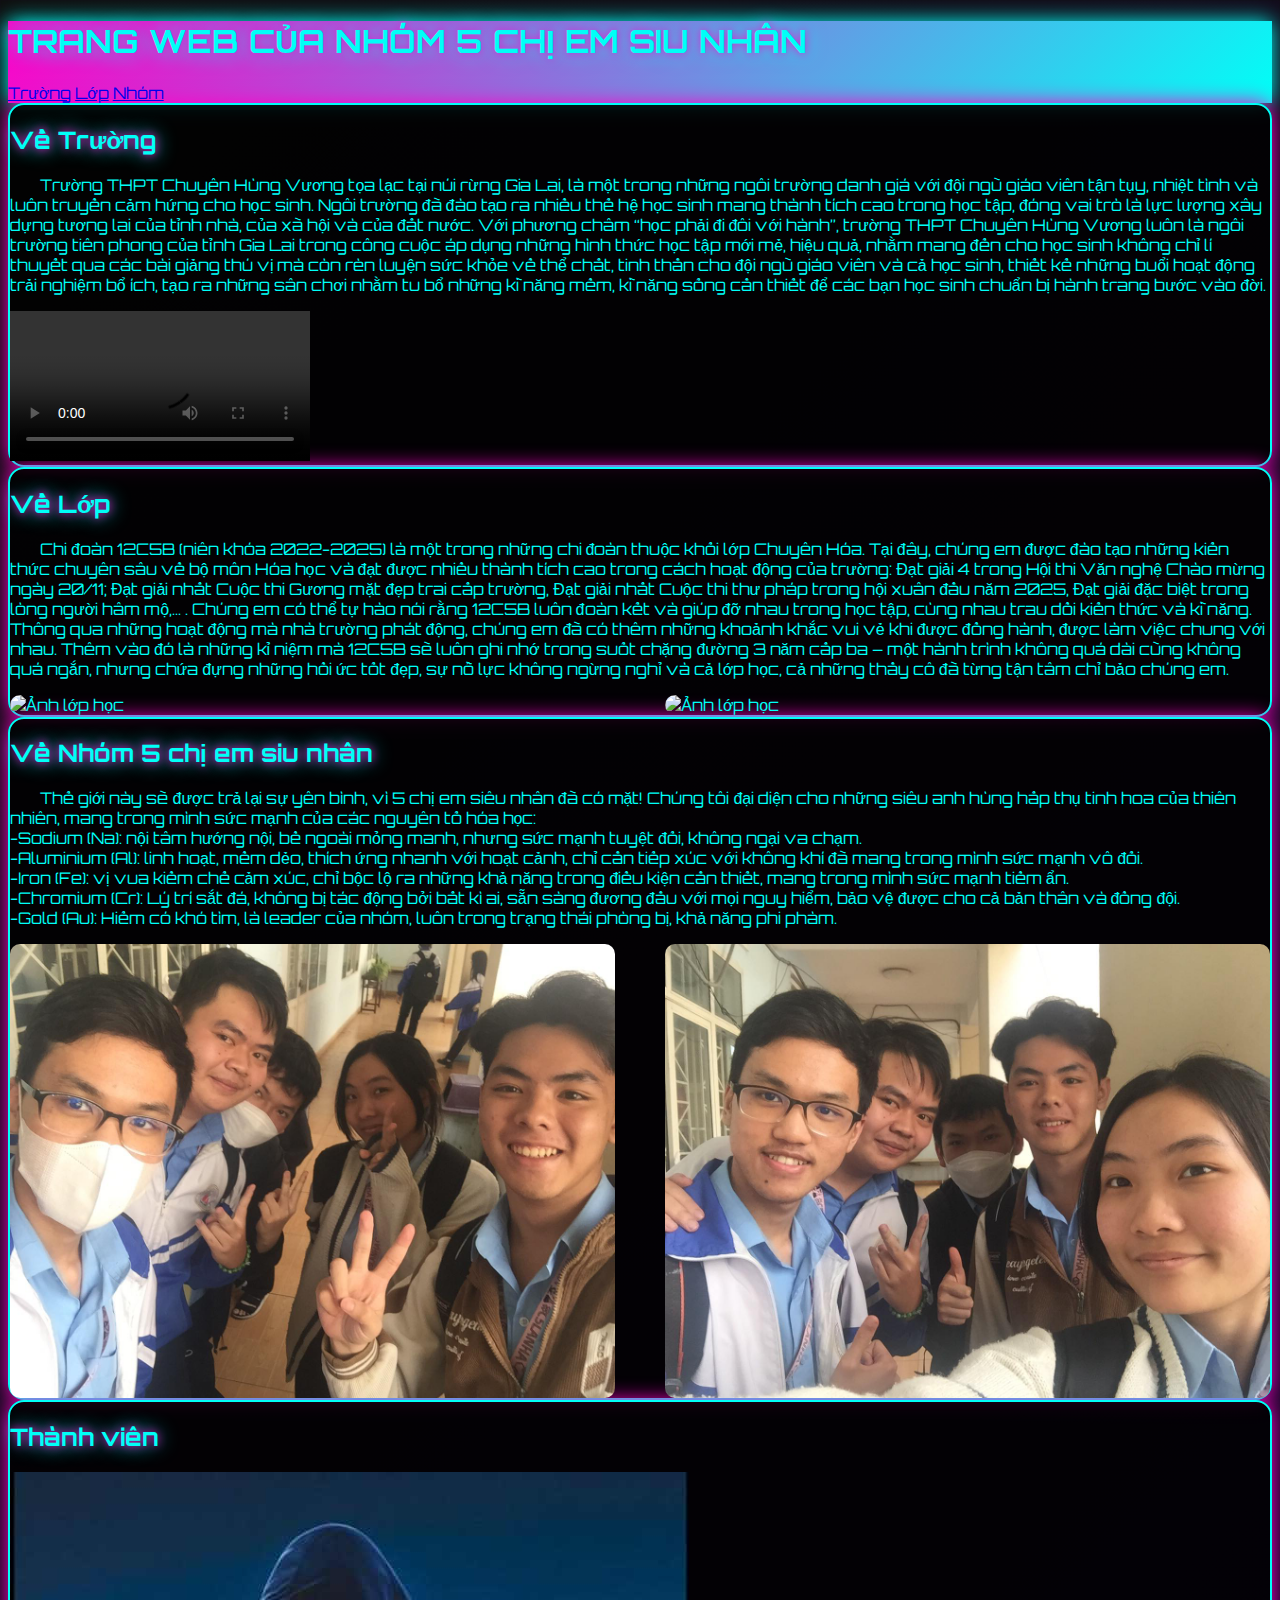
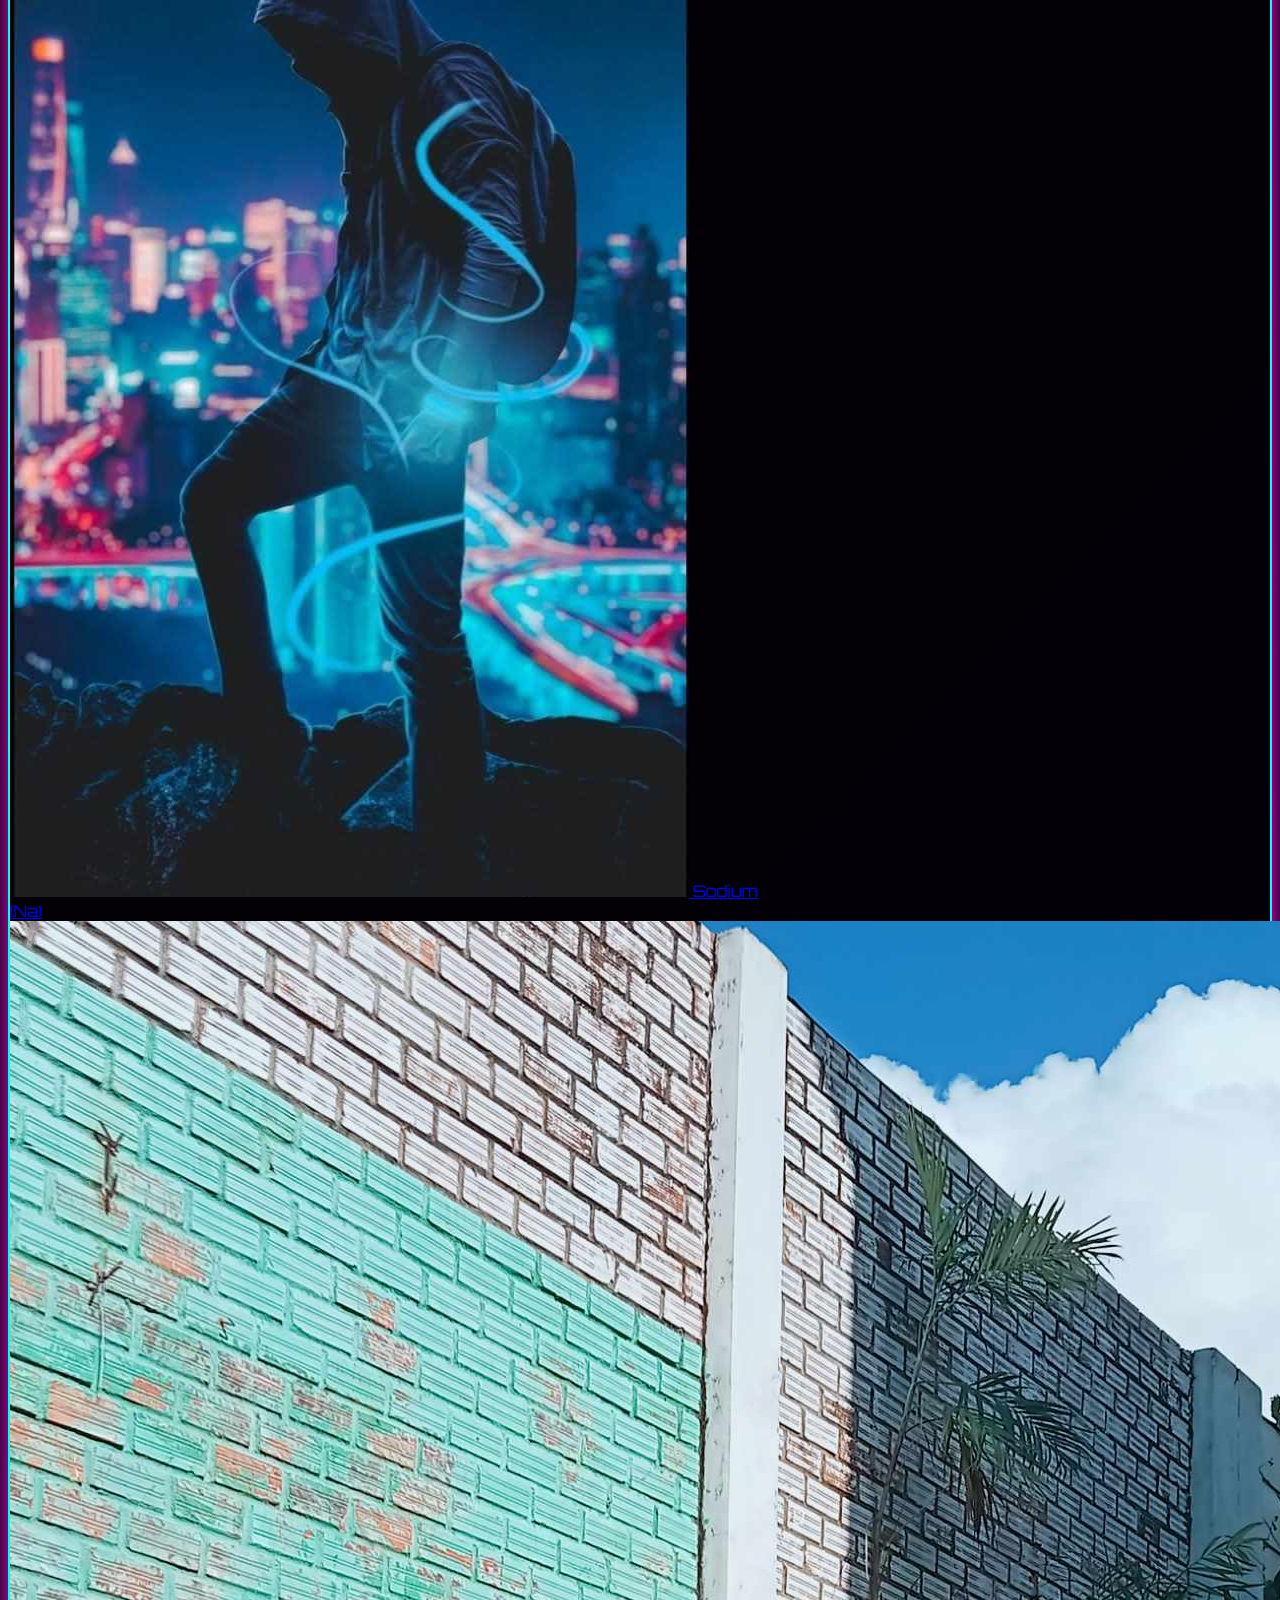
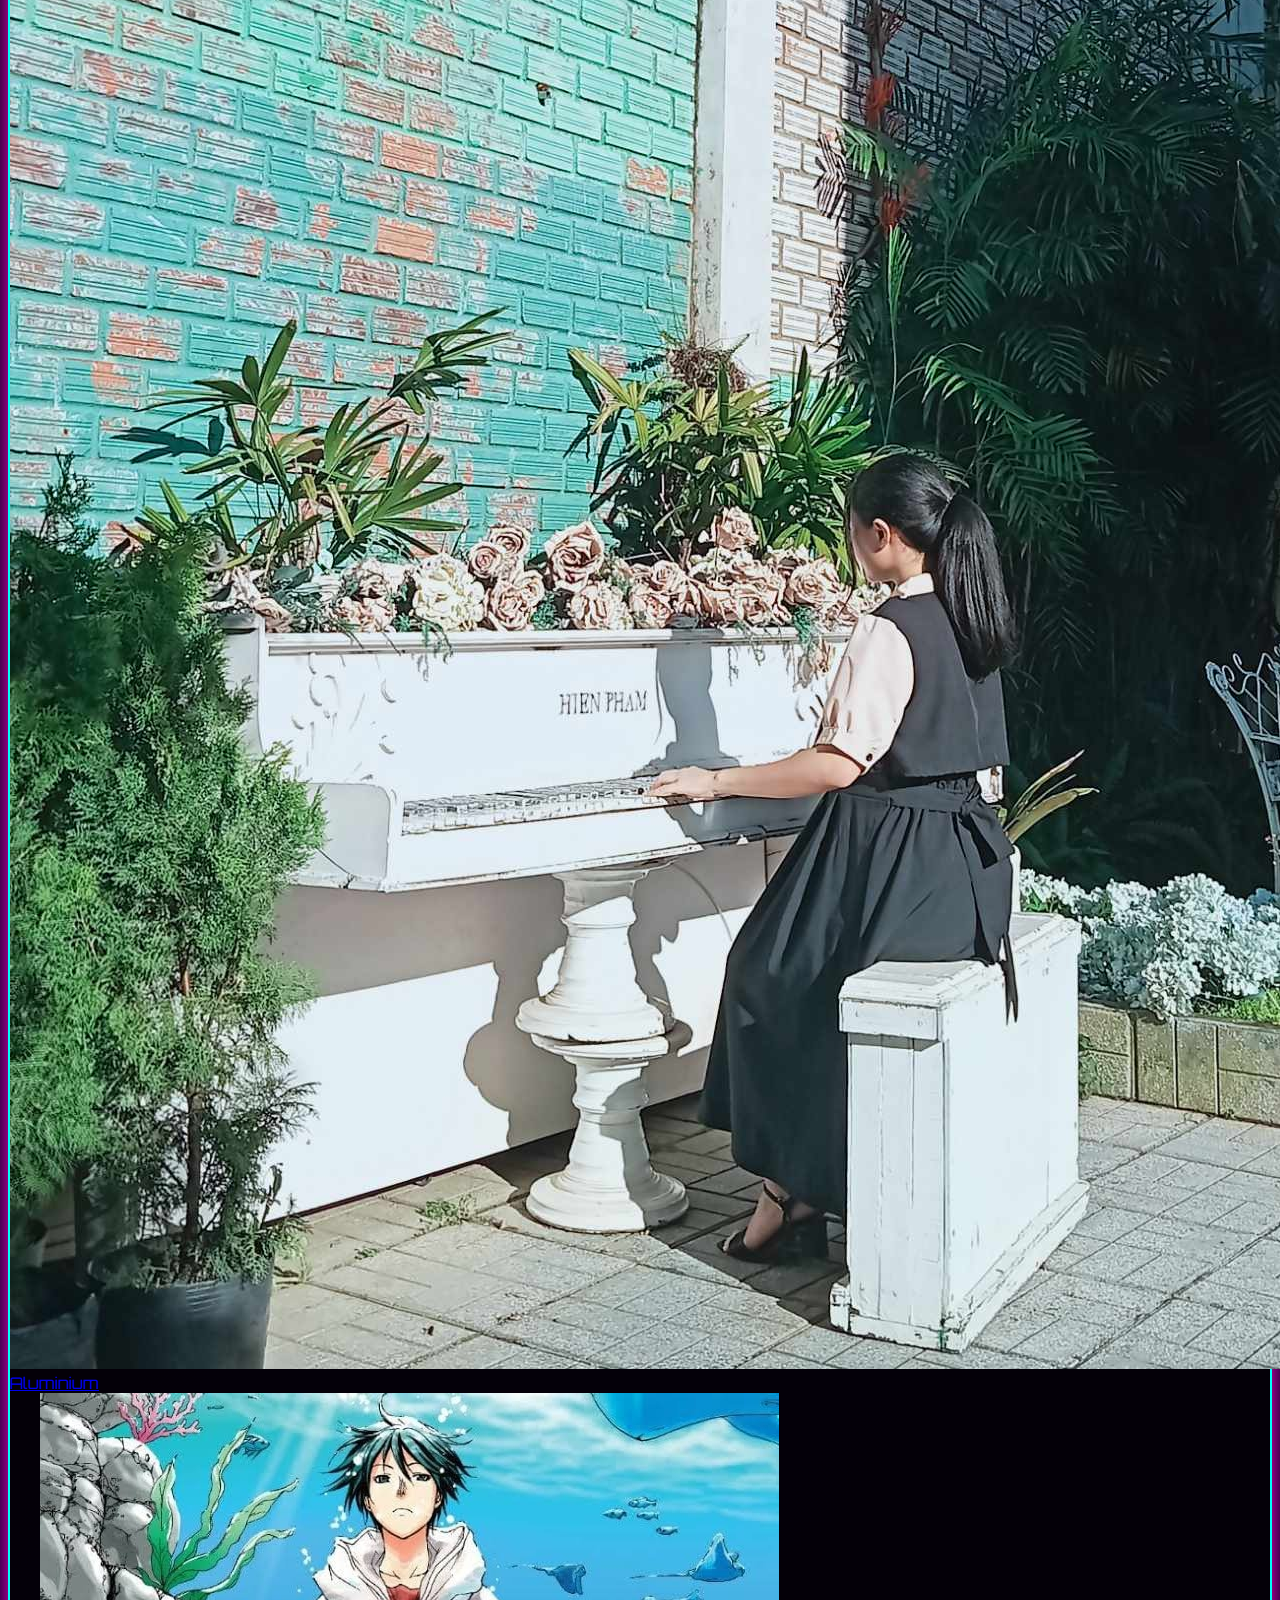
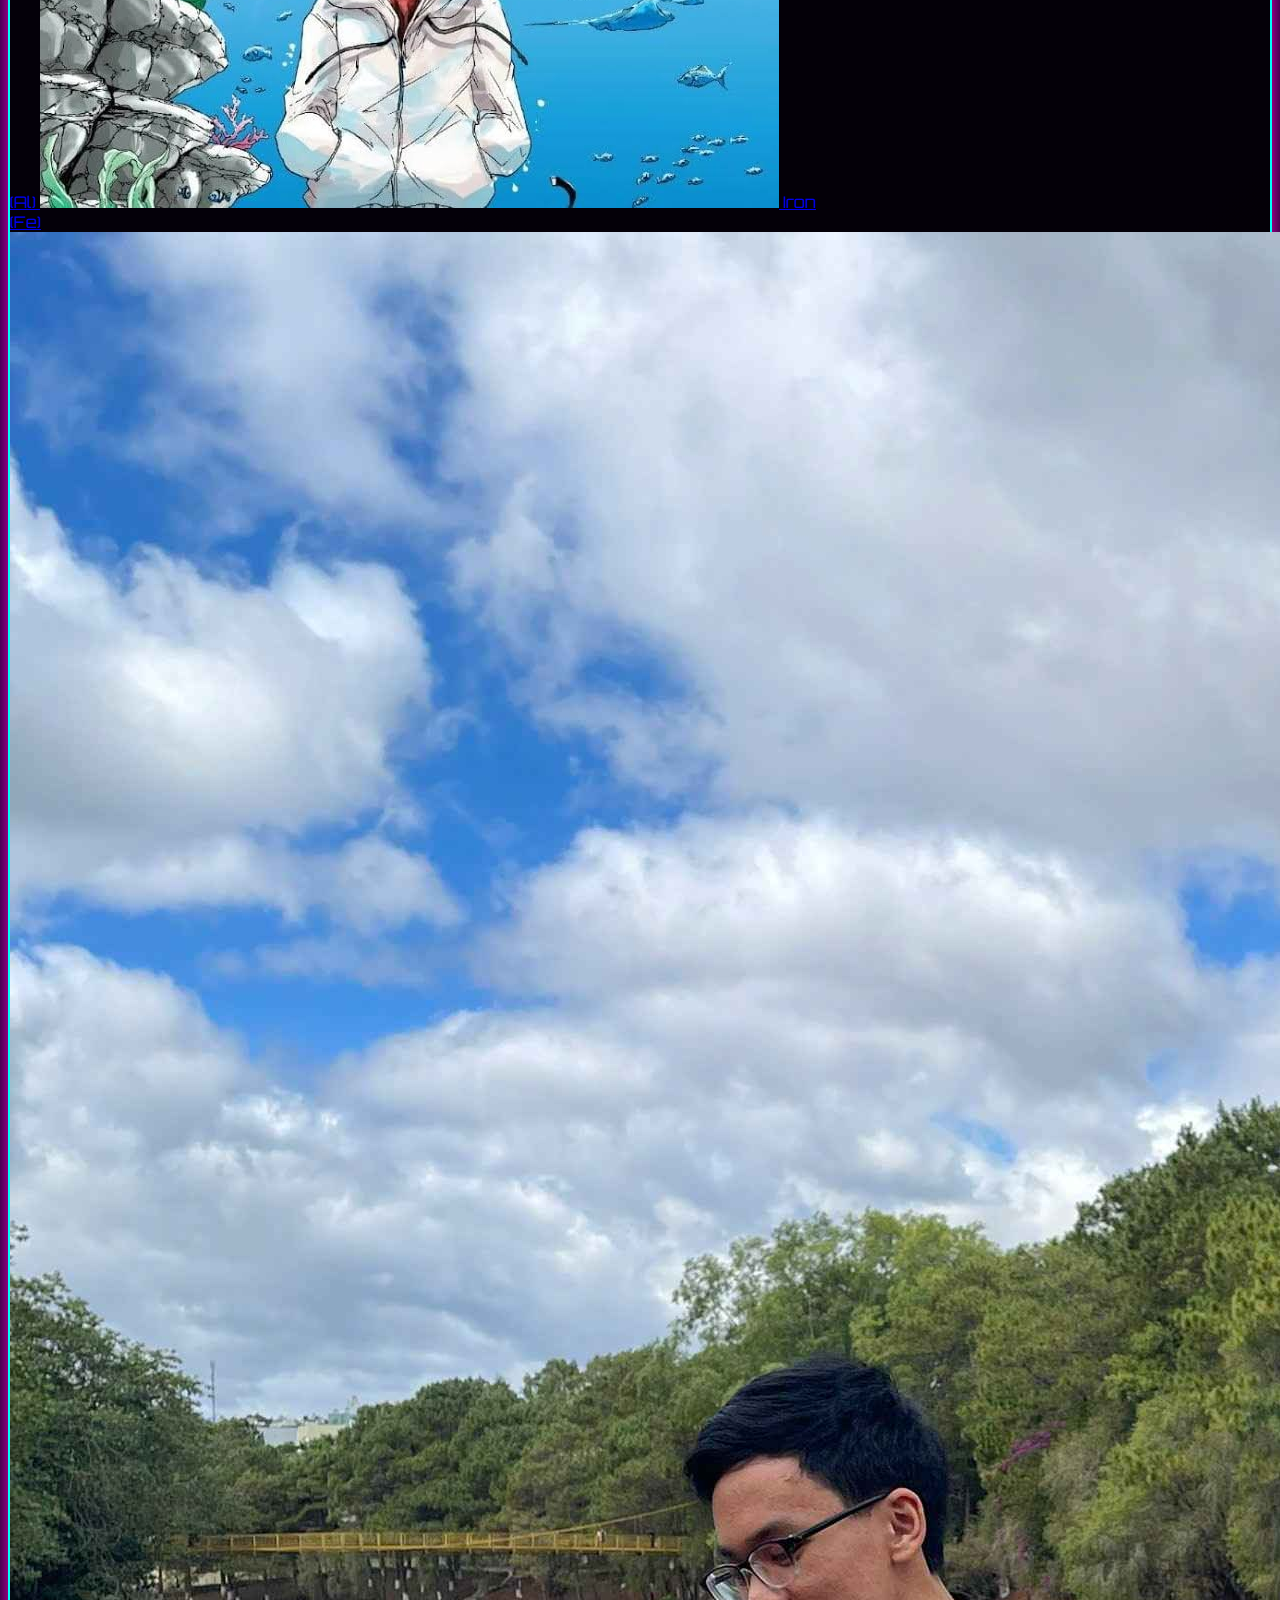
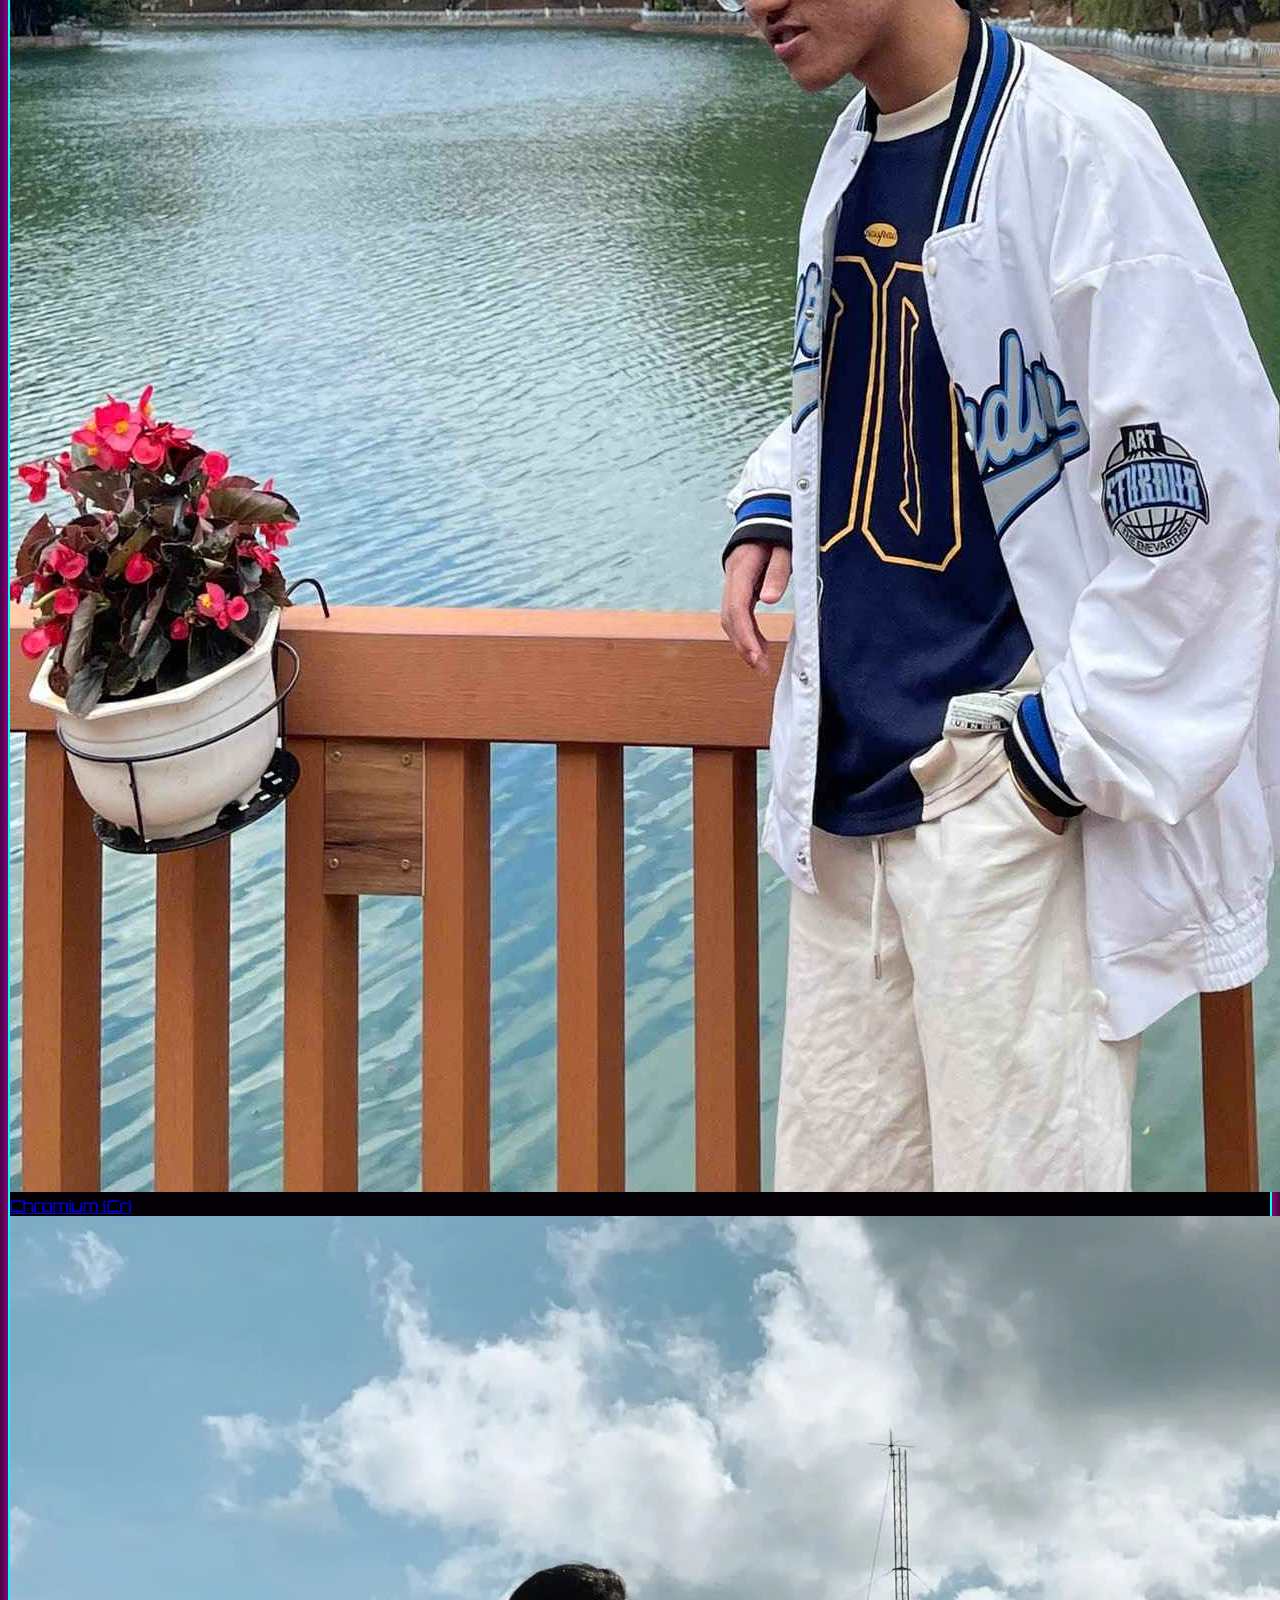
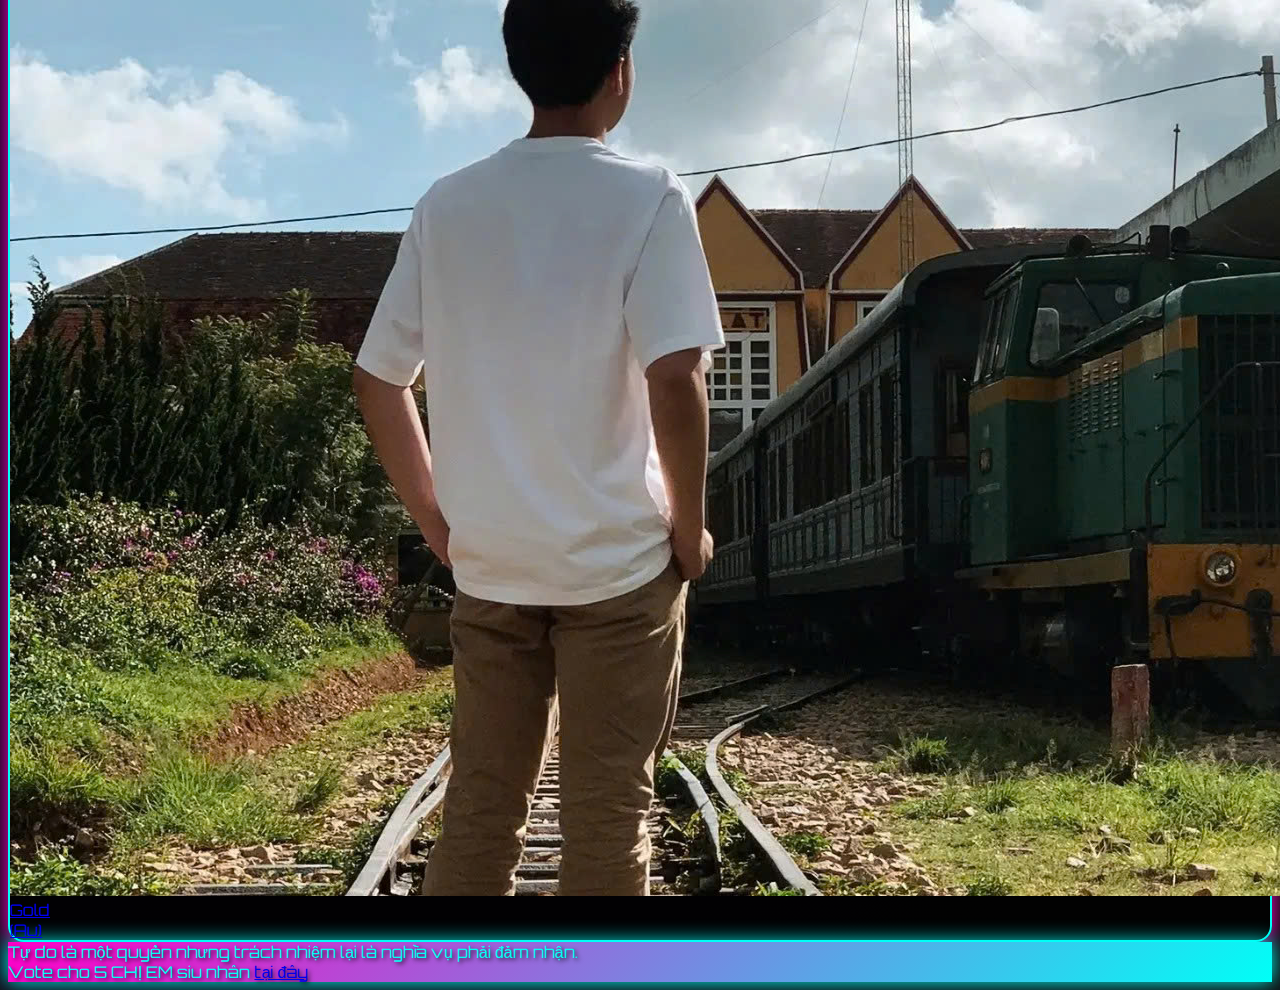
==== commit 2becbed6: "add css file, change html file and add image" ====
--- a/index.html
+++ b/index.html
@@ -5,57 +5,9 @@
     <meta name="viewport" content="width=device-width, initial-scale=1.0">
     <title>Nhóm 5 CHỊ EM siu nhân</title>
     <link href="https://cdn.jsdelivr.net/npm/tailwindcss@2.2.19/dist/tailwind.min.css" rel="stylesheet">
-    <style>
-         @import url('https://fonts.googleapis.com/css2?family=Orbitron:wght@700&display=swap');
-        html {
-	    scroll-behavior: smooth;
-	}
-	body {
-            background: linear-gradient(135deg, #0f0f0f, #1f003f, #0f0f0f);
-            color: #00fff7;
-            font-family: 'Orbitron', sans-serif;
-        }
-        header {
-            background: linear-gradient(135deg, #ff00c8, #00fff7);
-            box-shadow: 0 0 20px #00fff7;
-        }
-	footer {
-            background: linear-gradient(135deg, #ff00c8, #00fff7);
-            box-shadow: 0 0 20px #00fff7;
-        }
-        nav a:hover { transform: scale(1.1); }
-        h1, h2 { text-shadow: 0 0 10px #ff00c8, 0 0 20px #00fff7; }
-        section { background: rgba(0, 0, 0, 0.85); box-shadow: 0 0 20px #ff00c8; border: 2px solid #00fff7; border-radius: 1rem; }
-        .member-card:hover { transform: scale(1.05); box-shadow: 0 0 30px #ff00c8; }
-        .member-card { border-radius: 1rem; }
-	.fixed {
-            position: fixed;
-            top: 0;
-            left: 0;
-            width: 100%;
-            background: linear-gradient(135deg, #ff00c8, #00fff7);
-            box-shadow: 0 0 20px #00fff7;
-            text-align: center;
-            padding: 1px 0;
-            transition: all 0.8s ease;
-	    z-index: 1000;
-        }
-        .container {
-            display: flex;
-            justify-content: space-between;
-            align-items: center;
-        }
-        .container img {
-            width: 48%;
-            height: auto;
-            border-radius: 10px;
-        }
-    </style>
+    <link rel="stylesheet" href="styles.css">
 </head>
 <body>
-    <video autoplay muted loop class="video-background">
-        <source src="gaming_background.mp4" type="video/mp4">
-    </video>
     <header class="p-16 text-center relative border-b-4">
         <h1 class="text-7xl font-orbitron animate-pulse">TRANG WEB CỦA NHÓM 5 CHỊ EM SIU NHÂN</h1>
         <nav class="flex justify-center space-x-8 text-2xl font-bold p-4 rounded-xl" id="navbar">
@@ -81,7 +33,7 @@
     <main class="p-12">
         <section id="truong" class="mb-12 p-8 rounded-2xl">
             <h2 class="text-4xl font-bold mb-6">Về Trường</h2>
-            <p class="text-lg leading-relaxed mb-4">Thông tin về ngôi trường của chúng tôi...</p>
+            <p class="text-lg leading-relaxed mb-4">Trường THPT Chuyên Hùng Vương tọa lạc tại núi rừng Gia Lai, là một trong những ngôi trường danh giá với đội ngũ giáo viên tận tụy, nhiệt tình và luôn truyền cảm hứng cho học sinh. Ngôi trường đã đào tạo ra nhiều thế hệ học sinh mang thành tích cao trong học tập, đóng vai trò là lực lượng xây dựng tương lai của tỉnh nhà, của xã hội và của đất nước. Với phương châm “học phải đi đôi với hành”, trường THPT Chuyên Hùng Vương luôn là ngôi trường tiên phong của tỉnh Gia Lai trong công cuộc áp dụng những hình thức học tập mới mẻ, hiệu quả, nhằm mang đến cho học sinh không chỉ lí thuyết qua các bài giảng thú vị mà còn rèn luyện sức khỏe về thể chất, tinh thần cho đội ngũ giáo viên và cả học sinh, thiết kế những buổi hoạt động trải nghiệm bổ ích, tạo ra những sân chơi nhằm tu bổ những kĩ năng mềm, kĩ năng sống cần thiết để các bạn học sinh chuẩn bị hành trang bước vào đời.</p>
             <video autoplay controls class="w-full rounded-x1 border-2 border-pink-500">
                 <source src="video/0215.mp4" type="video/mp4">
             </video>
@@ -89,7 +41,7 @@
 
         <section id="lop" class="mb-12 p-8 rounded-2xl">
             <h2 class="text-4xl font-bold mb-6">Về Lớp</h2>
-            <p class="text-lg leading-relaxed mb-4">Giới thiệu về lớp học...</p>
+            <p class="text-lg leading-relaxed mb-4">Chi đoàn 12C5B (niên khóa 2022-2025) là một trong những chi đoàn thuộc khối lớp Chuyên Hóa. Tại đây, chúng em được đào tạo những kiến thức chuyên sâu về bộ môn Hóa học và đạt được nhiều thành tích cao trong cách hoạt động của trường: Đạt giải 4 trong Hội thi Văn nghệ Chào mừng ngày 20/11; Đạt giải nhất Cuộc thi Gương mặt đẹp trai cấp trường, Đạt giải nhất Cuộc thi thư pháp trong hội xuân đầu năm 2025, Đạt giải đặc biệt trong lòng người hâm mộ,... . Chúng em có thể tự hào nói rằng 12C5B luôn đoàn kết và giúp đỡ nhau trong học tập, cùng nhau trau dồi kiến thức và kĩ năng. Thông qua những hoạt động mà nhà trường phát động, chúng em đã có thêm những khoảnh khắc vui vẻ khi được đồng hành, được làm việc chung với nhau. Thêm vào đó là những kỉ niệm mà 12C5B sẽ luôn ghi nhớ trong suốt chặng đường 3 năm cấp ba – một hành trình không quá dài cũng không quá ngắn, nhưng chứa đựng những hồi ức tốt đẹp, sự nỗ lực không ngừng nghỉ và cả lớp học, cả những thầy cô đã từng tận tâm chỉ bảo chúng em.</p>
 	    <div class="container">
                 <img src="imagines/lop-1.jpg" alt="Ảnh lớp học">
                 <img src="imagines/lop-2.jpg" alt="Ảnh lớp học">
@@ -98,7 +50,13 @@
 
         <section id="nhom" class="mb-12 p-8 rounded-2xl">
             <h2 class="text-4xl font-bold mb-6">Về Nhóm 5 chị em siu nhân</h2>
-            <p class="text-lg leading-relaxed mb-4">Thông tin về nhóm...</p>
+            <p class="text-lg leading-relaxed mb-4">
+Thế giới này sẽ được trả lại sự yên bình, vì 5 chị em siêu nhân đã có mặt! Chúng tôi đại diện cho những siêu anh hùng hấp thụ tinh hoa của thiên nhiên, mang trong mình sức mạnh của các nguyên tố hóa học:
+<br>-Sodium (Na): nội tâm hướng nội, bề ngoài mỏng manh, nhưng sức mạnh tuyệt đối, không ngại va chạm.
+<br>-Aluminium (Al): linh hoạt, mềm dẻo, thích ứng nhanh với hoạt cảnh, chỉ cần tiếp xúc với không khí đã mang trong mình sức mạnh vô đối.
+<br>-Iron (Fe): vị vua kiềm chế cảm xúc, chỉ bộc lộ ra những khả năng trong điều kiện cần thiết, mang trong mình sức mạnh tiềm ẩn.
+<br>-Chromium (Cr): Lý trí sắt đá, không bị tác động bởi bất kì ai, sẵn sàng đương đầu với mọi nguy hiểm, bảo vệ được cho cả bản thân và đồng đội.
+<br>-Gold (Au): Hiếm có khó tìm, là leader của nhóm, luôn trong trạng thái phòng bị, khả năng phi phàm.</p>
 	    <div class="container">
                 <img src="imagines/nhom-1.jpg" alt="Ảnh nhóm">
                 <img src="imagines/nhom-2.jpg" alt="Ảnh nhóm">
@@ -110,31 +68,30 @@
     <div class="grid grid-cols-1 md:grid-cols-5 gap-8">
         <a href="https://nghnghair.github.io/Le-Doan-Quoc-Khanh/" class="member-card p-8 text-center rounded-2xl transition transform hover:scale-110 bg-gradient-to-r from-purple-700 to-pink-500 shadow-2xl hover:shadow-pink-500">
             <img src="imagines/Lê Đoàn Quốc Khánh.jpg" alt="Bạn 1" class="w-full h-64 object-cover rounded-xl mb-4 border-4 border-pink-500">
-            <span class="text-lg font-semibold text-white">Gao Bạc</span>
+            <span class="text-lg font-semibold text-white">Sodium<br>(Na)</span>
         </a>
-        <a href="profile2.html" class="member-card p-8 text-center rounded-2xl transition transform hover:scale-110 bg-gradient-to-r from-blue-700 to-green-500 shadow-2xl hover:shadow-green-500">
+        <a href="https://nghnghair.github.io/Ngo-Hong-Phuc/" class="member-card p-8 text-center rounded-2xl transition transform hover:scale-110 bg-gradient-to-r from-blue-700 to-green-500 shadow-2xl hover:shadow-green-500">
             <img src="imagines/Ngô Hồng Phúc.jpg" alt="Bạn 2" class="w-full h-64 object-cover rounded-xl mb-4 border-4 border-green-500">
-            <span class="text-lg font-semibold text-white">Gao Vàng</span>
+            <span class="text-lg font-semibold text-white">Aluminium<br>(Al)</span>
         </a>
         <a href="https://nghnghair.github.io/Huynh-Truong-Giang/" class="member-card p-8 text-center rounded-2xl transition transform hover:scale-110 bg-gradient-to-r from-purple-700 to-pink-500 shadow-2xl hover:shadow-pink-500">
             <img src="imagines/Huỳnh Trường Giang.jpg" alt="Bạn 3" class="w-full h-64 object-cover rounded-xl mb-4 border-4 border-pink-500">
-            <span class="text-lg font-semibold text-white">Gao Đen</span>
+            <span class="text-lg font-semibold text-white">Iron<br>(Fe)</span>
         </a>
         <a href="https://nghnghair.github.io/Nguyen-Hong-Hai/" class="member-card p-8 text-center rounded-2xl transition transform hover:scale-110 bg-gradient-to-r from-blue-700 to-green-500 shadow-2xl hover:shadow-green-500">
             <img src="imagines/uh huh.jpg" alt="Bạn 4" class="w-full h-64 object-cover rounded-xl mb-4 border-4 border-green-500">
-            <span class="text-lg font-semibold text-white">Gao Hồng</span>
+            <span class="text-lg font-semibold text-white">Chromium (Cr)</span>
         </a>
         <a href="https://nghnghair.github.io/Do-Ha-Minh-Thai/" class="member-card p-8 text-center rounded-2xl transition transform hover:scale-110 bg-gradient-to-r from-indigo-700 to-pink-500 shadow-2xl hover:shadow-pink-500">
             <img src="imagines/Đỗ Hà Minh Thái.jpg" alt="Bạn 5" class="w-full h-64 object-cover rounded-xl mb-4 border-4 border-pink-500">
-            <span class="text-lg font-semibold text-white">Gao Đỏ</span>
+            <span class="text-lg font-semibold text-white">Gold<br>(Au)</span>
         </a>
     </div>
 </section>
-
     </main>
-
     <footer class="p-6 text-center text-lg font-medium border-t-4">
-        &copy; 2025 Nhóm chúng tôi.
+	Tự do là một quyền nhưng trách nhiệm lại là nghĩa vụ phải đảm nhận.
+	<br>Vote cho 5 CHỊ EM siu nhân <a href="https://nghnghair.github.io/vote/">tại đây</a>
     </footer>
 </body>
 </html>
--- a/styles.css
+++ b/styles.css
@@ -0,0 +1,48 @@
+         @import url('https://fonts.googleapis.com/css2?family=Orbitron:wght@700&display=swap');
+        html {
+	    scroll-behavior: smooth;
+	}
+	body {
+            background: linear-gradient(135deg, #0f0f0f, #1f003f, #0f0f0f);
+            color: #00fff7;
+            font-family: 'Orbitron', sans-serif;
+        }
+        header {
+            background: linear-gradient(135deg, #ff00c8, #00fff7);
+            box-shadow: 0 0 20px #00fff7;
+        }
+	footer {
+            background: linear-gradient(135deg, #ff00c8, #00fff7);
+            box-shadow: 0 0 20px #00fff7;
+	    text-shadow: 2px 2px 4px rgba(0, 0, 0, 0.8);
+        }
+        nav a:hover { transform: scale(1.1); }
+        h1, h2 { text-shadow: 0 0 10px #ff00c8, 0 0 20px #00fff7; }
+        section { background: rgba(0, 0, 0, 0.85); box-shadow: 0 0 20px #ff00c8; border: 2px solid #00fff7; border-radius: 1rem; }
+        .member-card:hover { transform: scale(1.05); box-shadow: 0 0 30px #ff00c8; }
+        .member-card { border-radius: 1rem; }
+	.fixed {
+            position: fixed;
+            top: 0;
+            left: 0;
+            width: 100%;
+            background: linear-gradient(135deg, #ff00c8, #00fff7);
+            box-shadow: 0 0 20px #00fff7;
+            text-align: center;
+            padding: 1px 0;
+            transition: all 0.8s ease;
+	    z-index: 1000;
+        }
+        .container {
+            display: flex;
+            justify-content: space-between;
+            align-items: center;
+        }
+        .container img {
+            width: 48%;
+            height: auto;
+            border-radius: 10px;
+        }
+	p {
+    	text-indent: 30px;
+	}
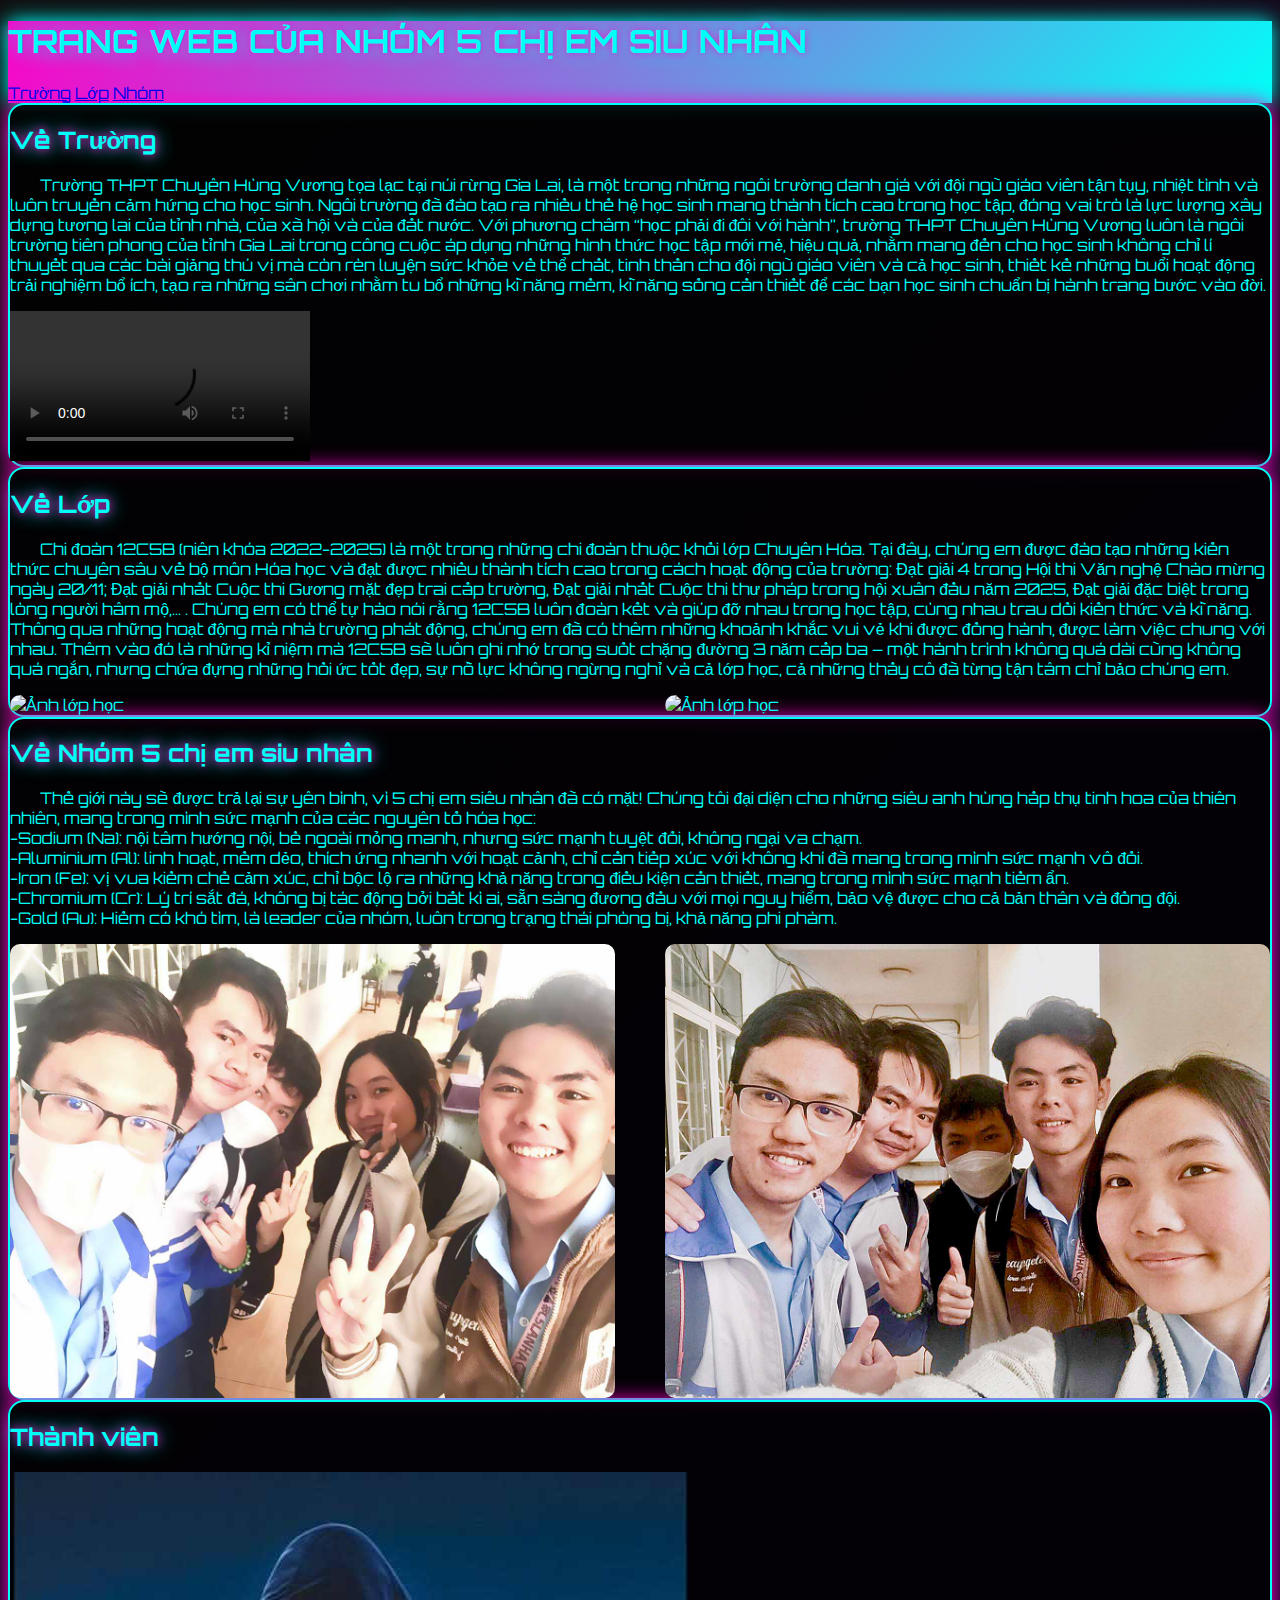
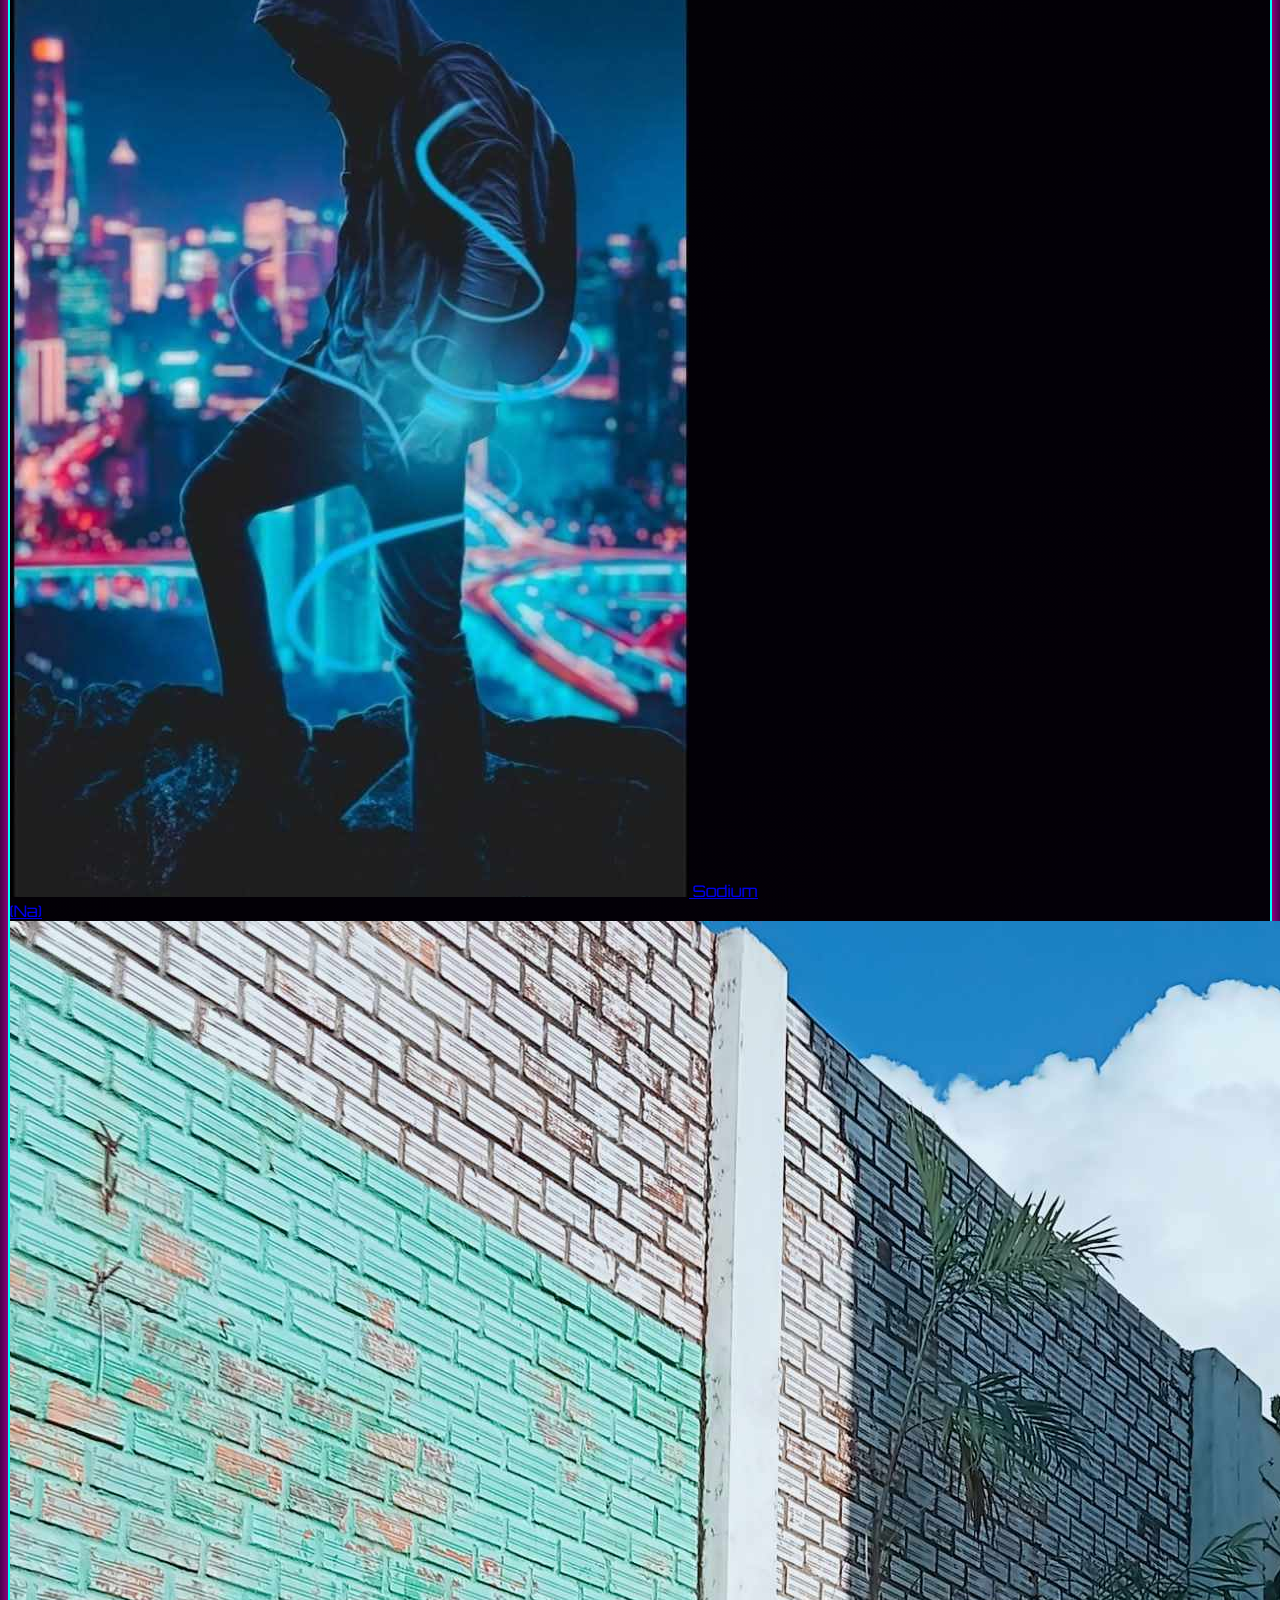
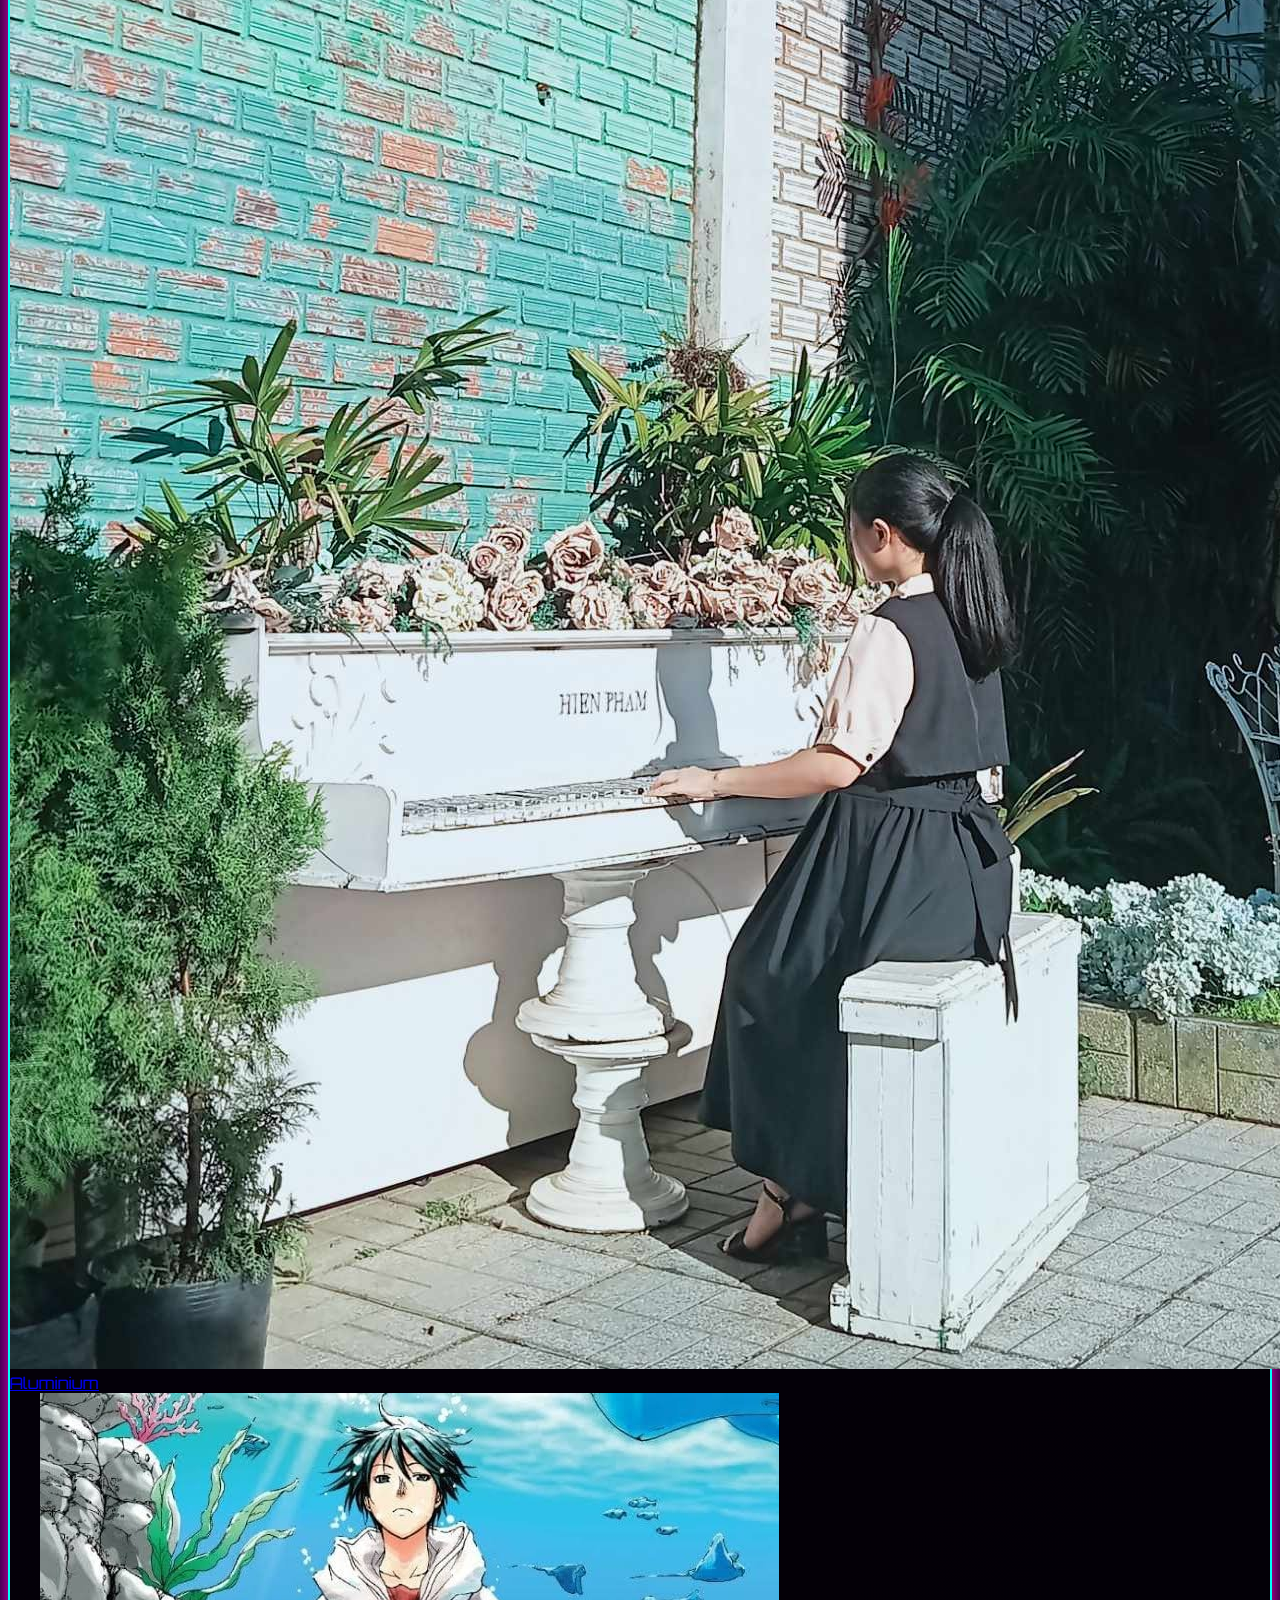
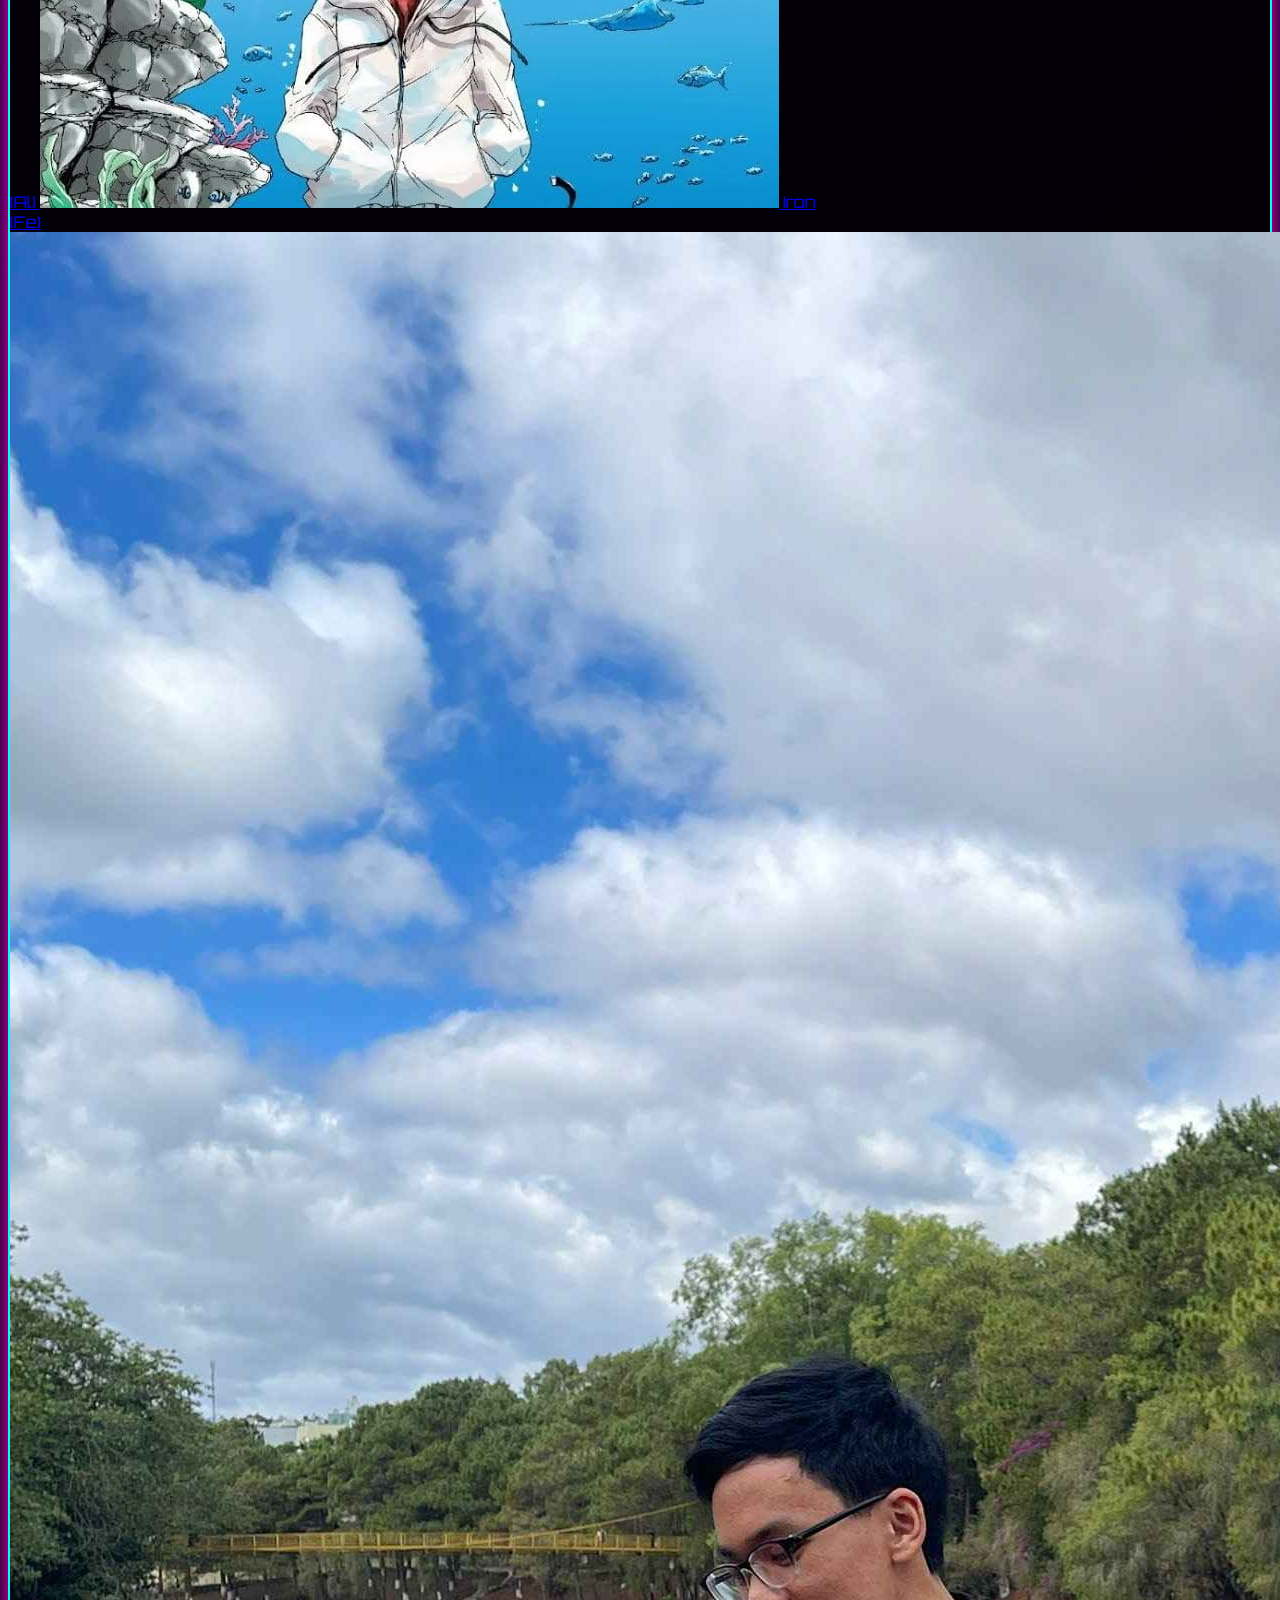
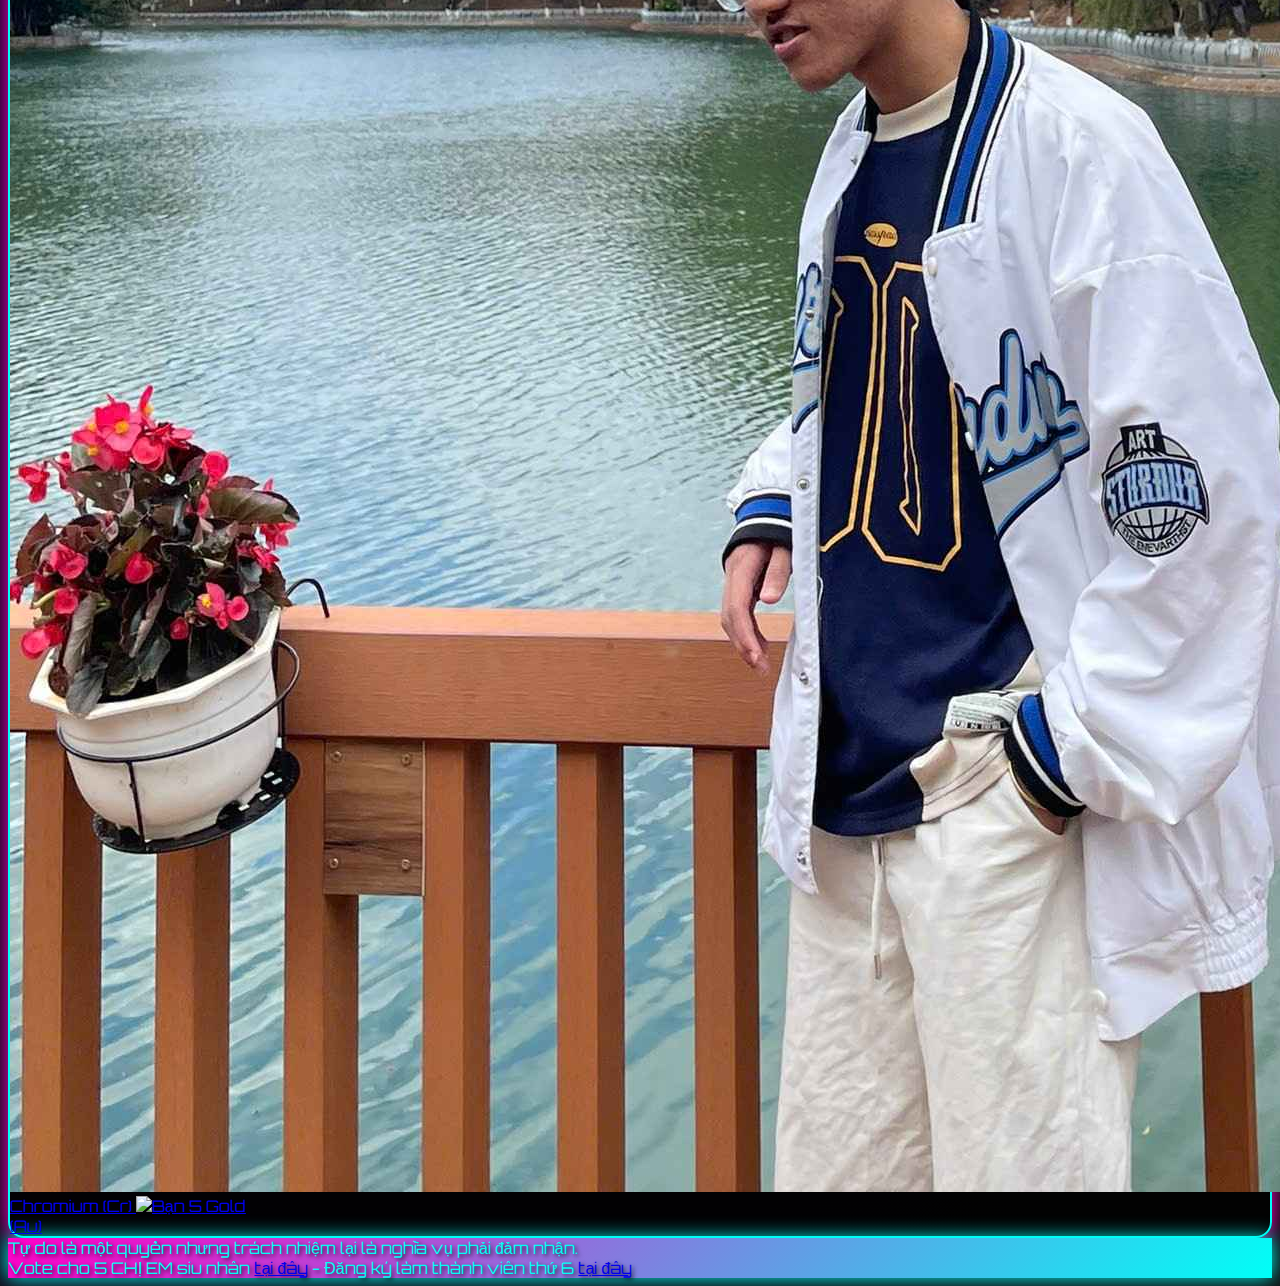
==== commit 478e435e: "change language" ====
--- a/index.html
+++ b/index.html
@@ -67,15 +67,15 @@
     <h2 class="text-4xl font-bold mb-6">Thành viên</h2>
     <div class="grid grid-cols-1 md:grid-cols-5 gap-8">
         <a href="https://nghnghair.github.io/Le-Doan-Quoc-Khanh/" class="member-card p-8 text-center rounded-2xl transition transform hover:scale-110 bg-gradient-to-r from-purple-700 to-pink-500 shadow-2xl hover:shadow-pink-500">
-            <img src="imagines/Lê Đoàn Quốc Khánh.jpg" alt="Bạn 1" class="w-full h-64 object-cover rounded-xl mb-4 border-4 border-pink-500">
+            <img src="imagines/Le Doan Quoc Khanh.jpg" alt="Bạn 1" class="w-full h-64 object-cover rounded-xl mb-4 border-4 border-pink-500">
             <span class="text-lg font-semibold text-white">Sodium<br>(Na)</span>
         </a>
         <a href="https://nghnghair.github.io/Ngo-Hong-Phuc/" class="member-card p-8 text-center rounded-2xl transition transform hover:scale-110 bg-gradient-to-r from-blue-700 to-green-500 shadow-2xl hover:shadow-green-500">
-            <img src="imagines/Ngô Hồng Phúc.jpg" alt="Bạn 2" class="w-full h-64 object-cover rounded-xl mb-4 border-4 border-green-500">
+            <img src="imagines/Ngo Hong Phuc.jpg" alt="Bạn 2" class="w-full h-64 object-cover rounded-xl mb-4 border-4 border-green-500">
             <span class="text-lg font-semibold text-white">Aluminium<br>(Al)</span>
         </a>
         <a href="https://nghnghair.github.io/Huynh-Truong-Giang/" class="member-card p-8 text-center rounded-2xl transition transform hover:scale-110 bg-gradient-to-r from-purple-700 to-pink-500 shadow-2xl hover:shadow-pink-500">
-            <img src="imagines/Huỳnh Trường Giang.jpg" alt="Bạn 3" class="w-full h-64 object-cover rounded-xl mb-4 border-4 border-pink-500">
+            <img src="imagines/Huynh Truong Giang.jpg" alt="Bạn 3" class="w-full h-64 object-cover rounded-xl mb-4 border-4 border-pink-500">
             <span class="text-lg font-semibold text-white">Iron<br>(Fe)</span>
         </a>
         <a href="https://nghnghair.github.io/Nguyen-Hong-Hai/" class="member-card p-8 text-center rounded-2xl transition transform hover:scale-110 bg-gradient-to-r from-blue-700 to-green-500 shadow-2xl hover:shadow-green-500">
@@ -83,7 +83,7 @@
             <span class="text-lg font-semibold text-white">Chromium (Cr)</span>
         </a>
         <a href="https://nghnghair.github.io/Do-Ha-Minh-Thai/" class="member-card p-8 text-center rounded-2xl transition transform hover:scale-110 bg-gradient-to-r from-indigo-700 to-pink-500 shadow-2xl hover:shadow-pink-500">
-            <img src="imagines/Đỗ Hà Minh Thái.jpg" alt="Bạn 5" class="w-full h-64 object-cover rounded-xl mb-4 border-4 border-pink-500">
+            <img src="imagines/Đo Ha Minh Thai.jpg" alt="Bạn 5" class="w-full h-64 object-cover rounded-xl mb-4 border-4 border-pink-500">
             <span class="text-lg font-semibold text-white">Gold<br>(Au)</span>
         </a>
     </div>
@@ -91,7 +91,7 @@
     </main>
     <footer class="p-6 text-center text-lg font-medium border-t-4">
 	Tự do là một quyền nhưng trách nhiệm lại là nghĩa vụ phải đảm nhận.
-	<br>Vote cho 5 CHỊ EM siu nhân <a href="https://nghnghair.github.io/vote/">tại đây</a>
+	<br>Vote cho 5 CHỊ EM siu nhân <a href="https://nghnghair.github.io/vote/">tại đây</a> - Đăng ký làm thành viên thứ 6 <a href="dang-ki.html">tại đây</a>
     </footer>
 </body>
 </html>
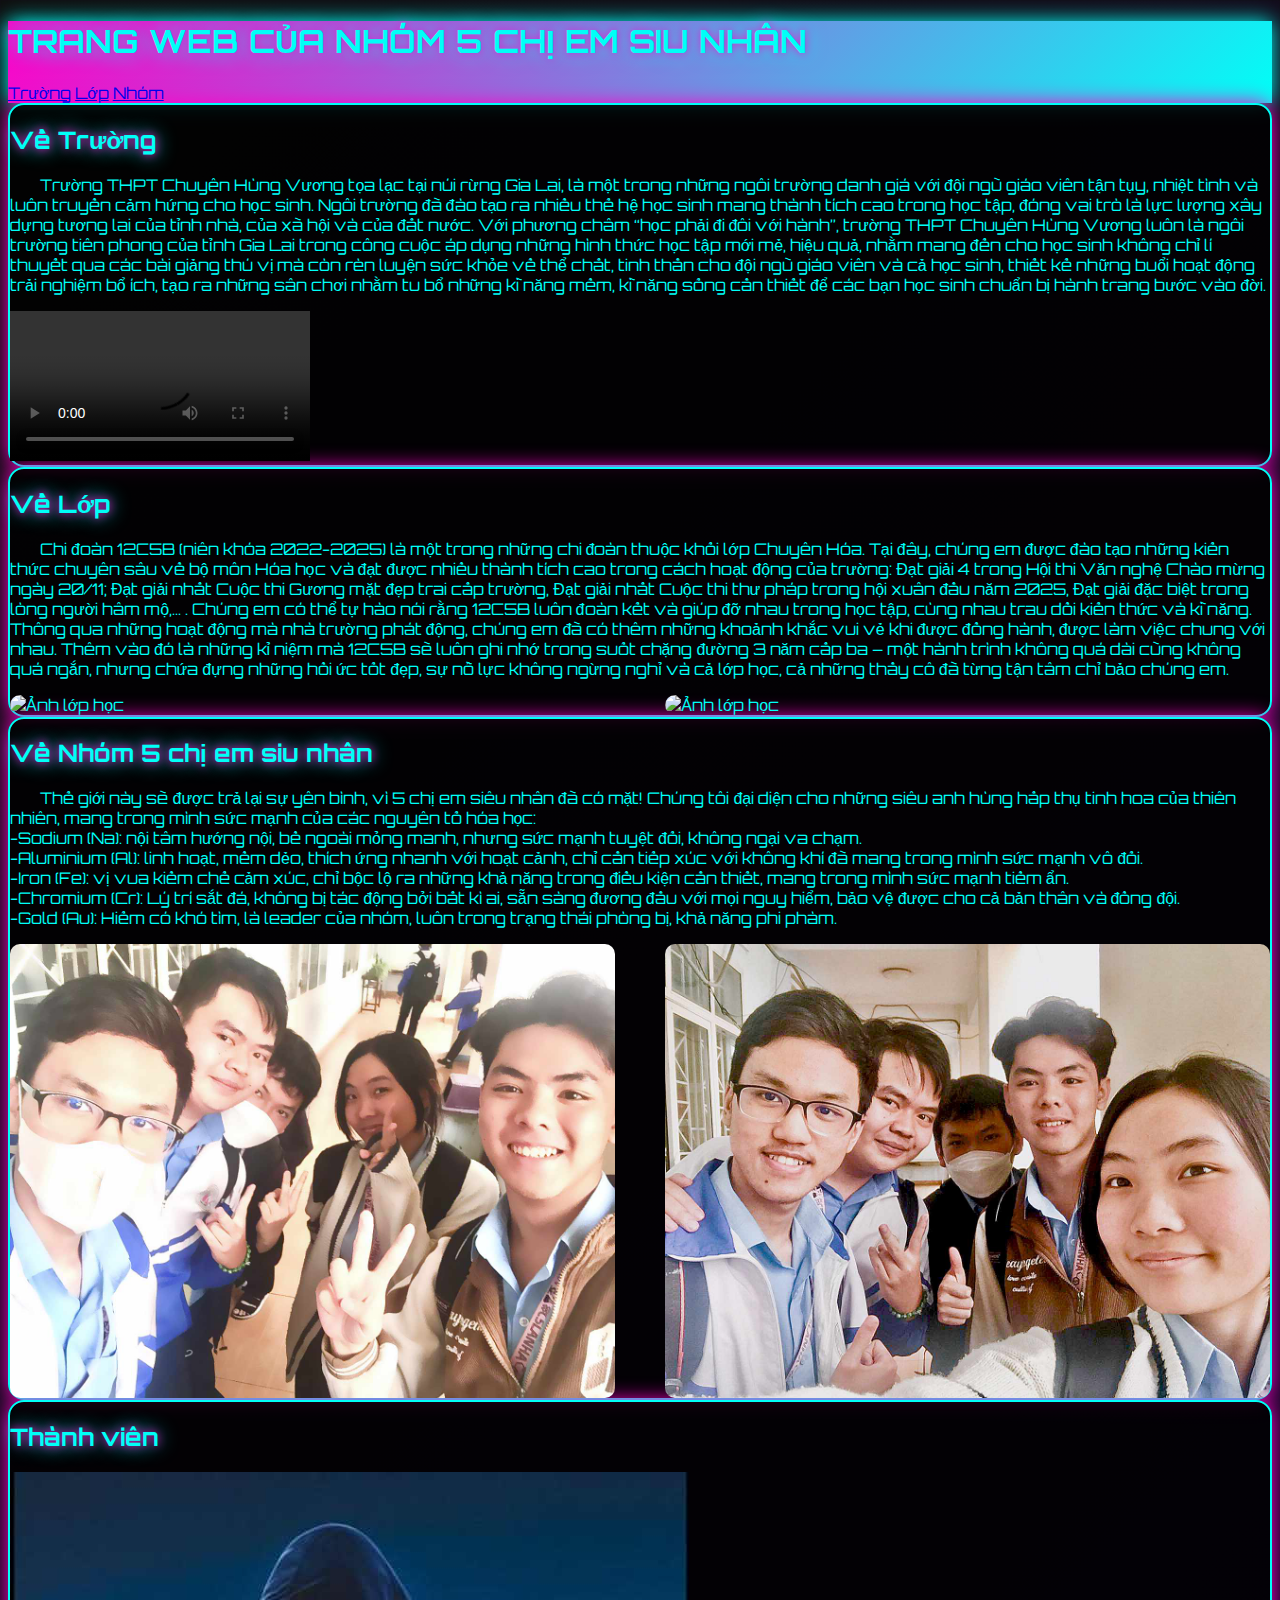
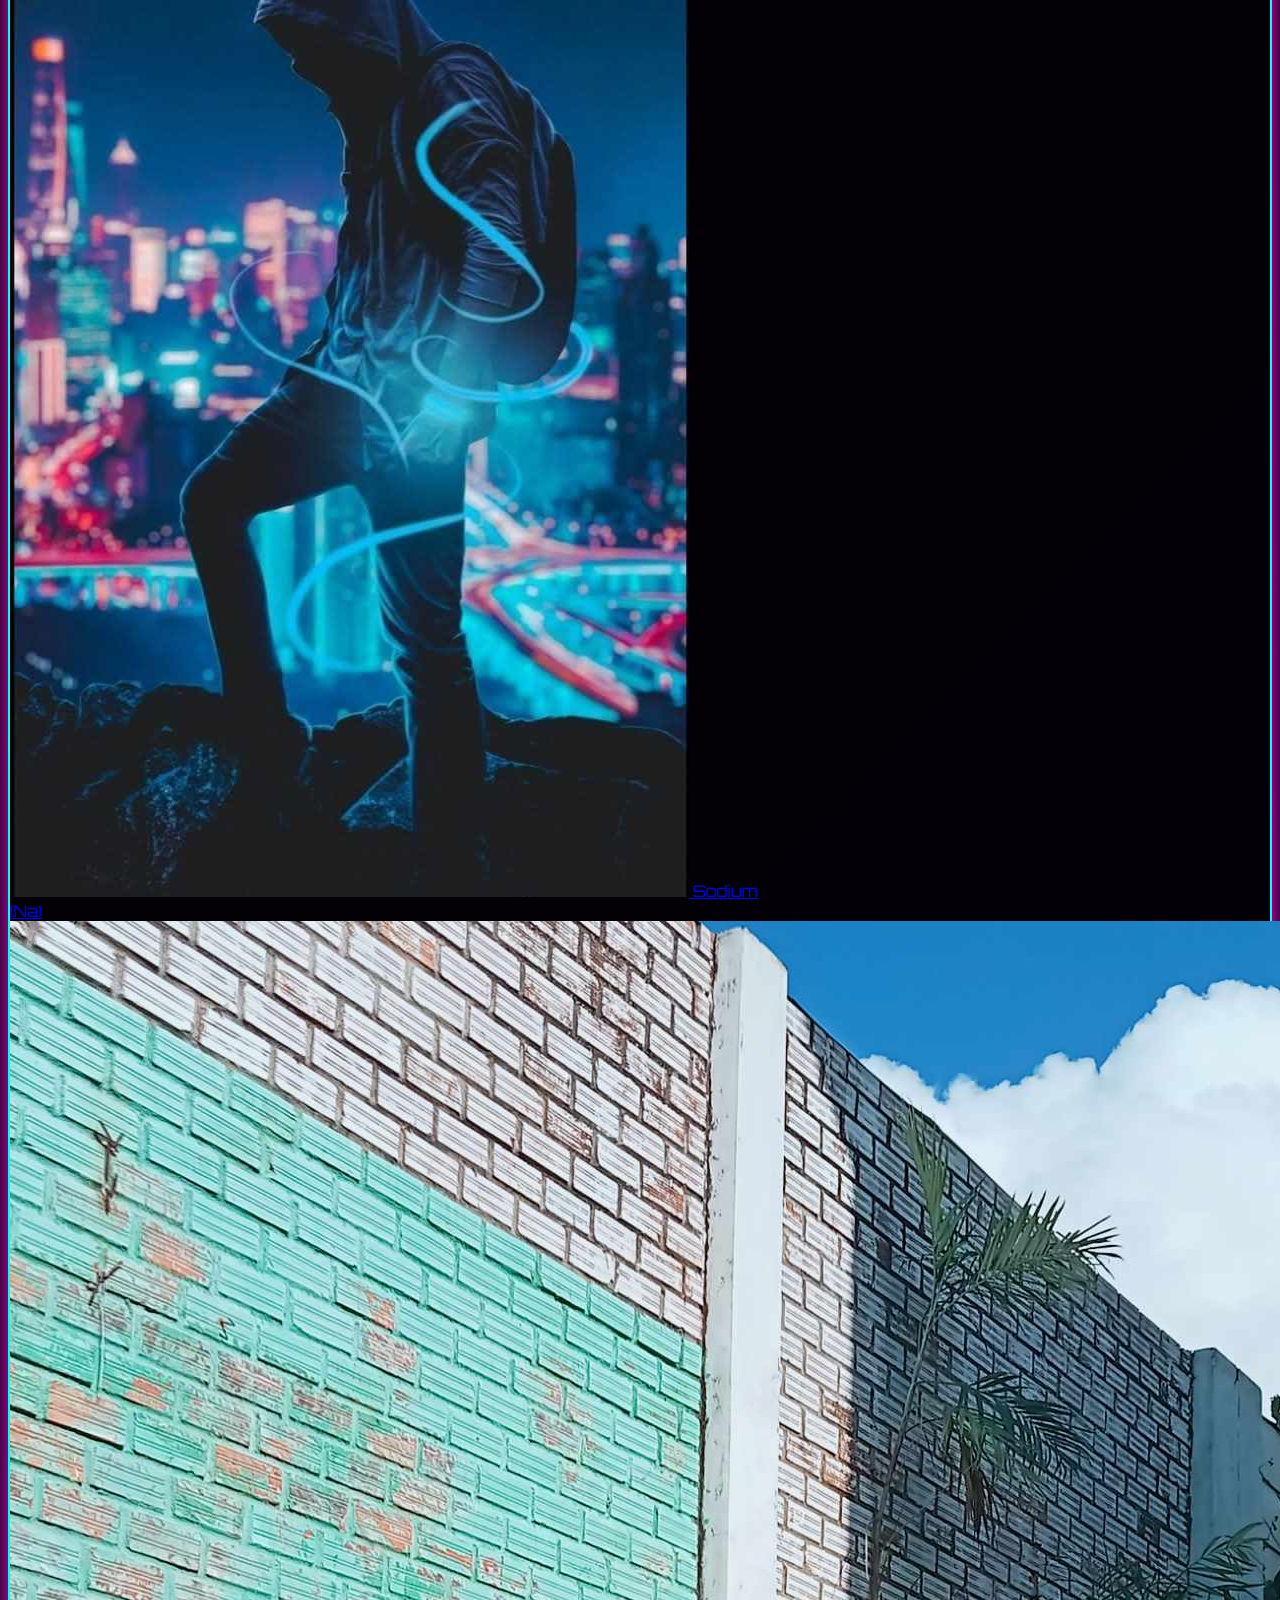
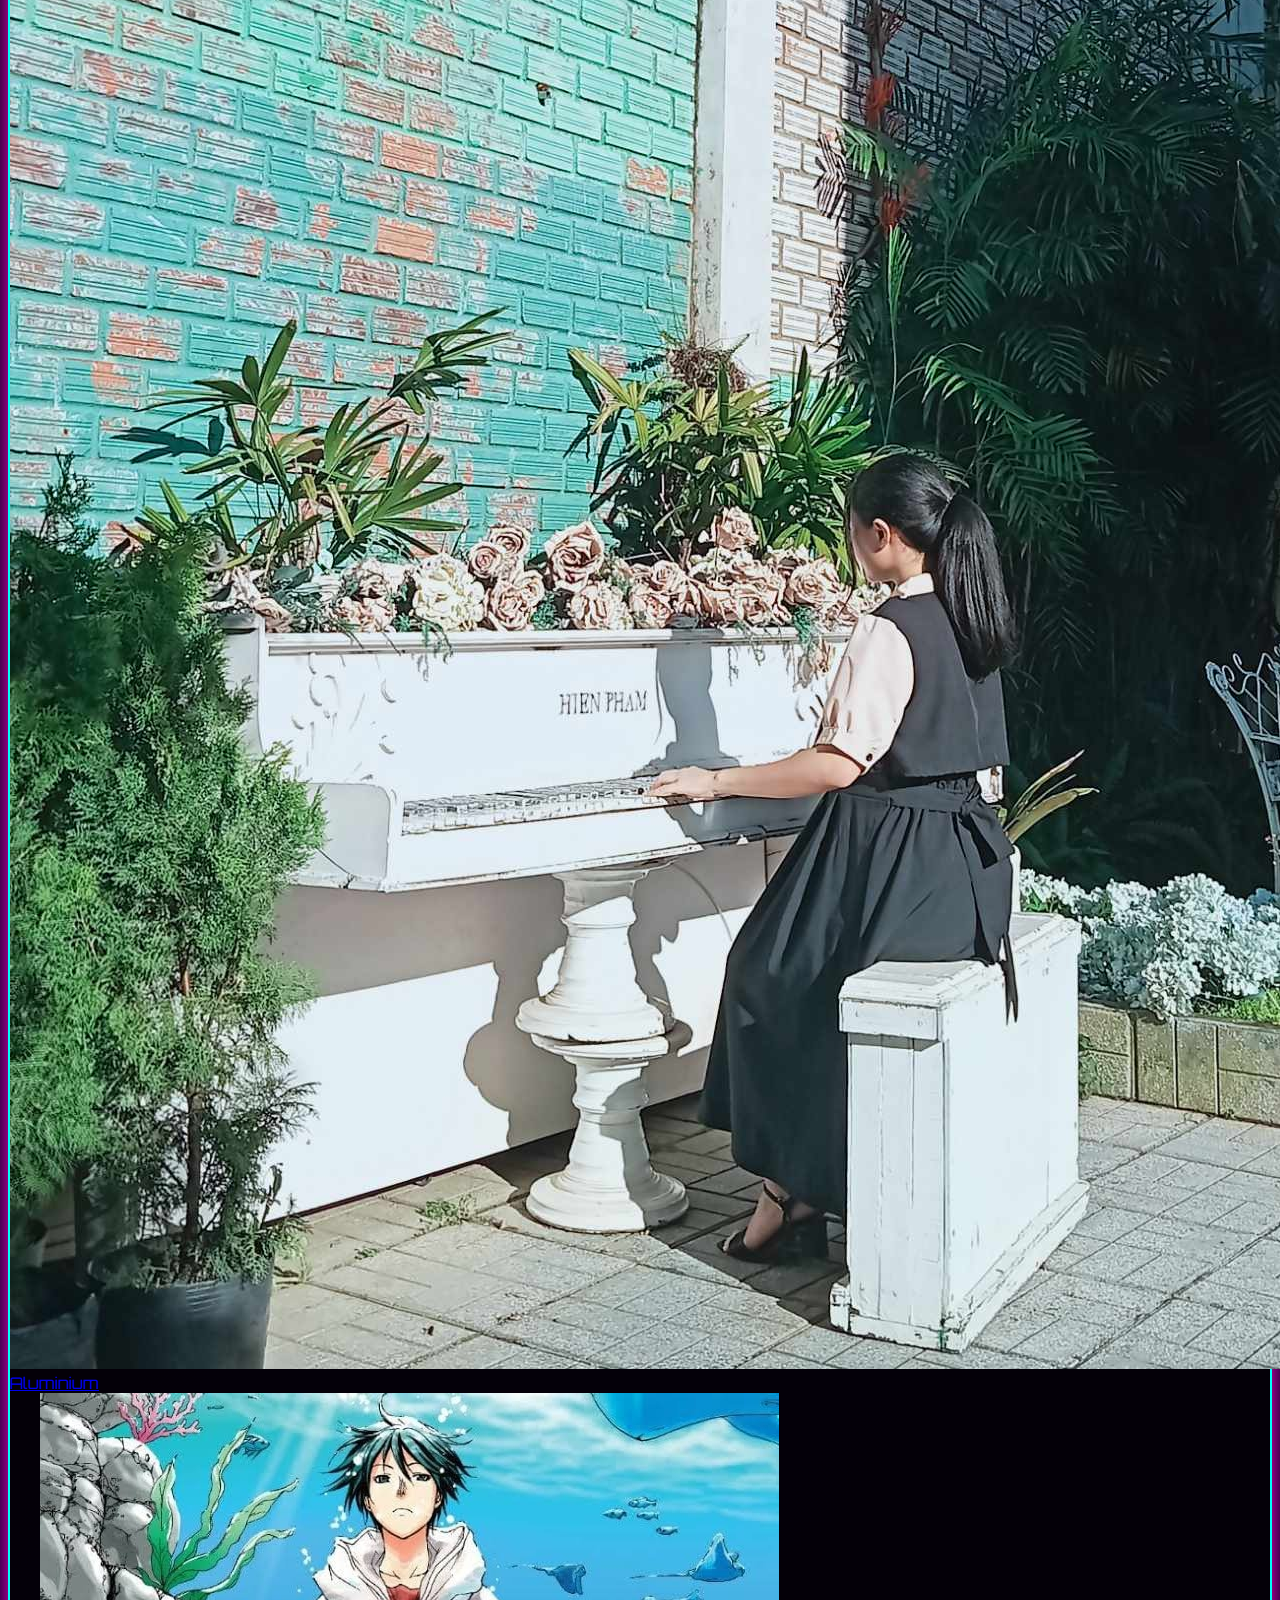
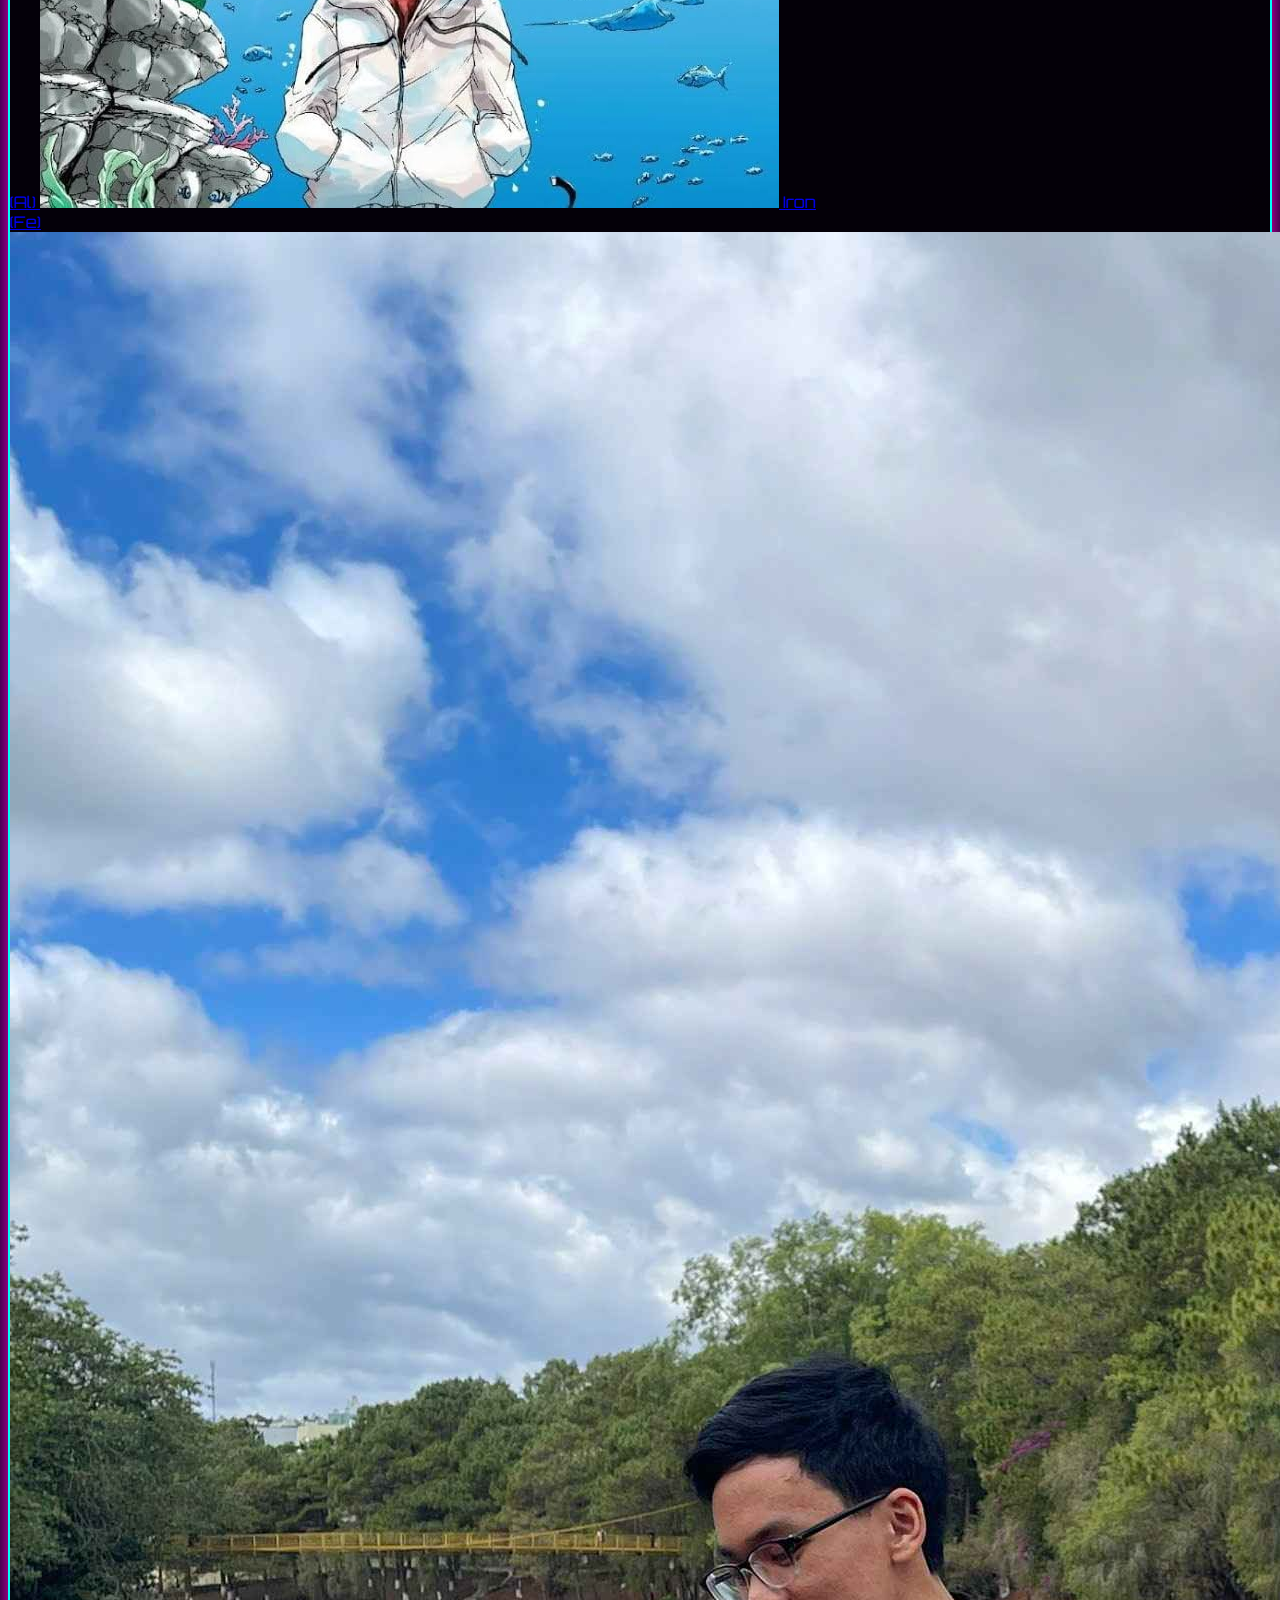
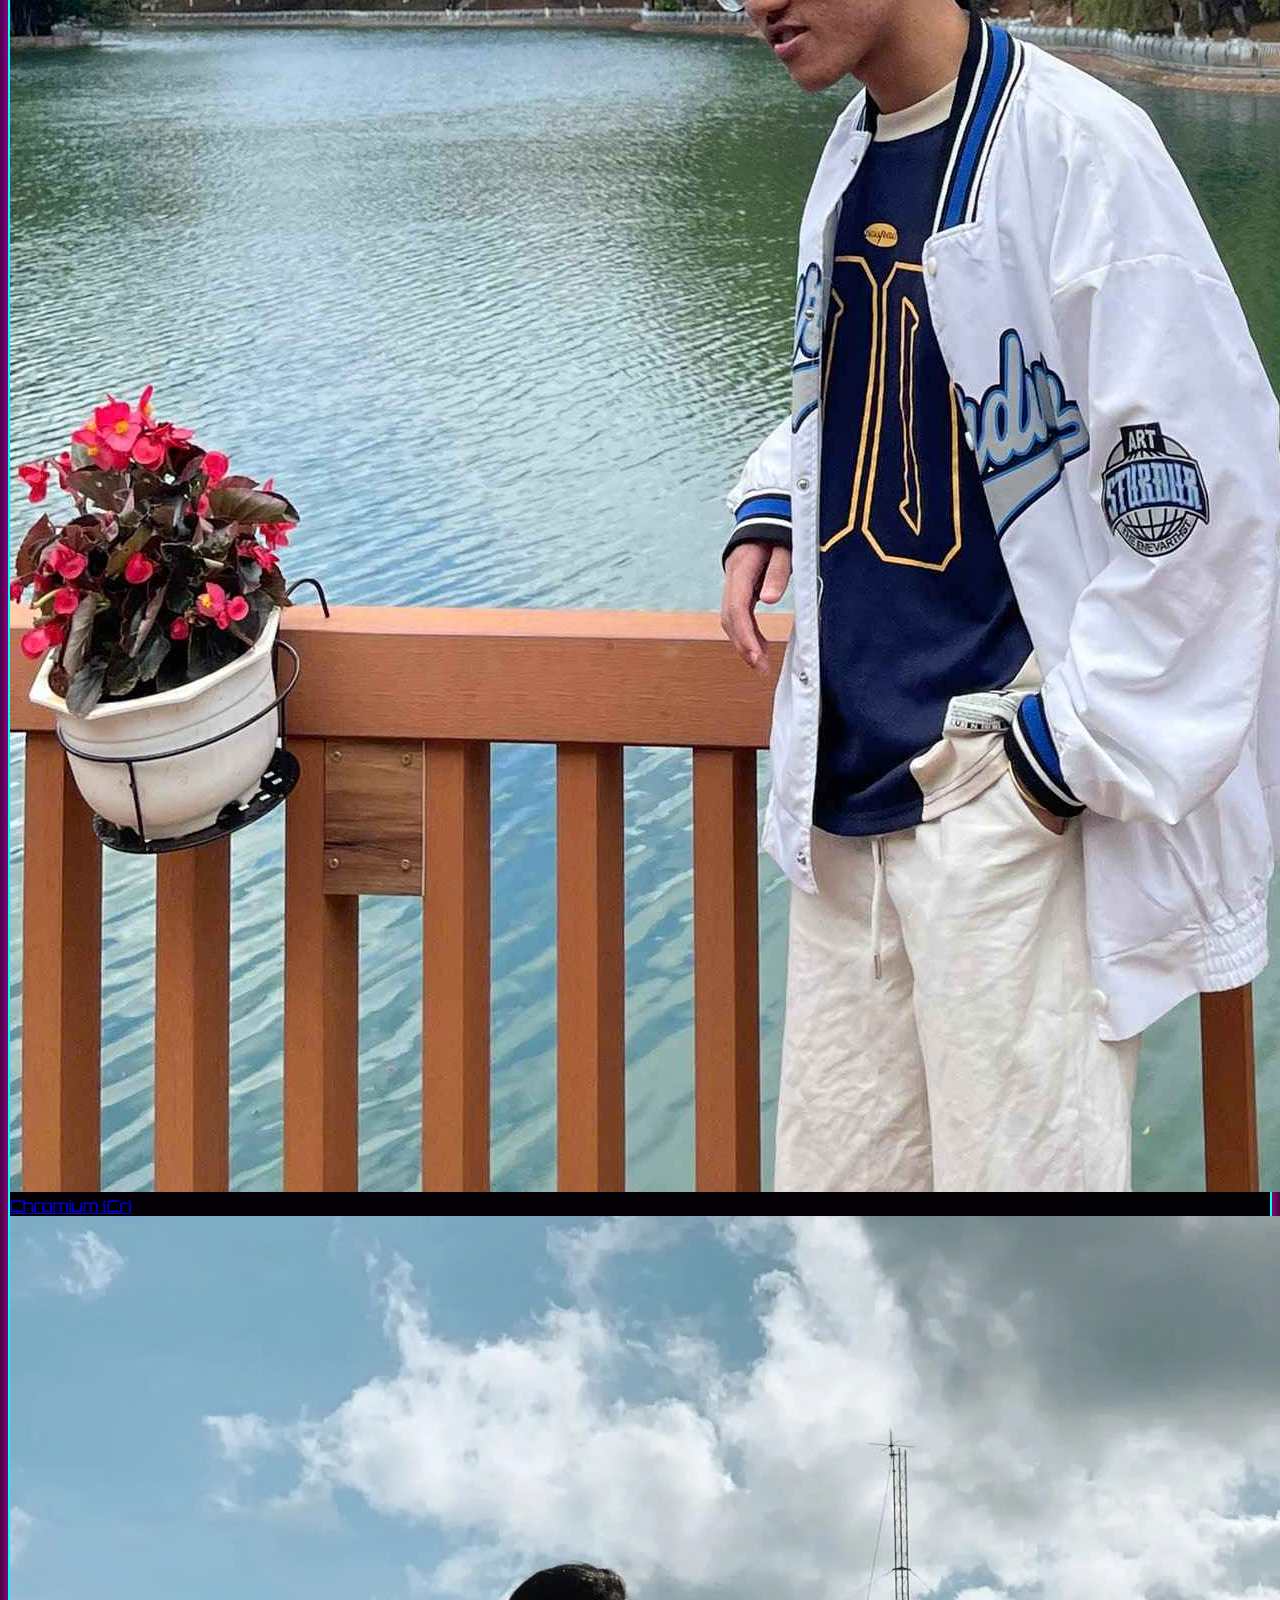
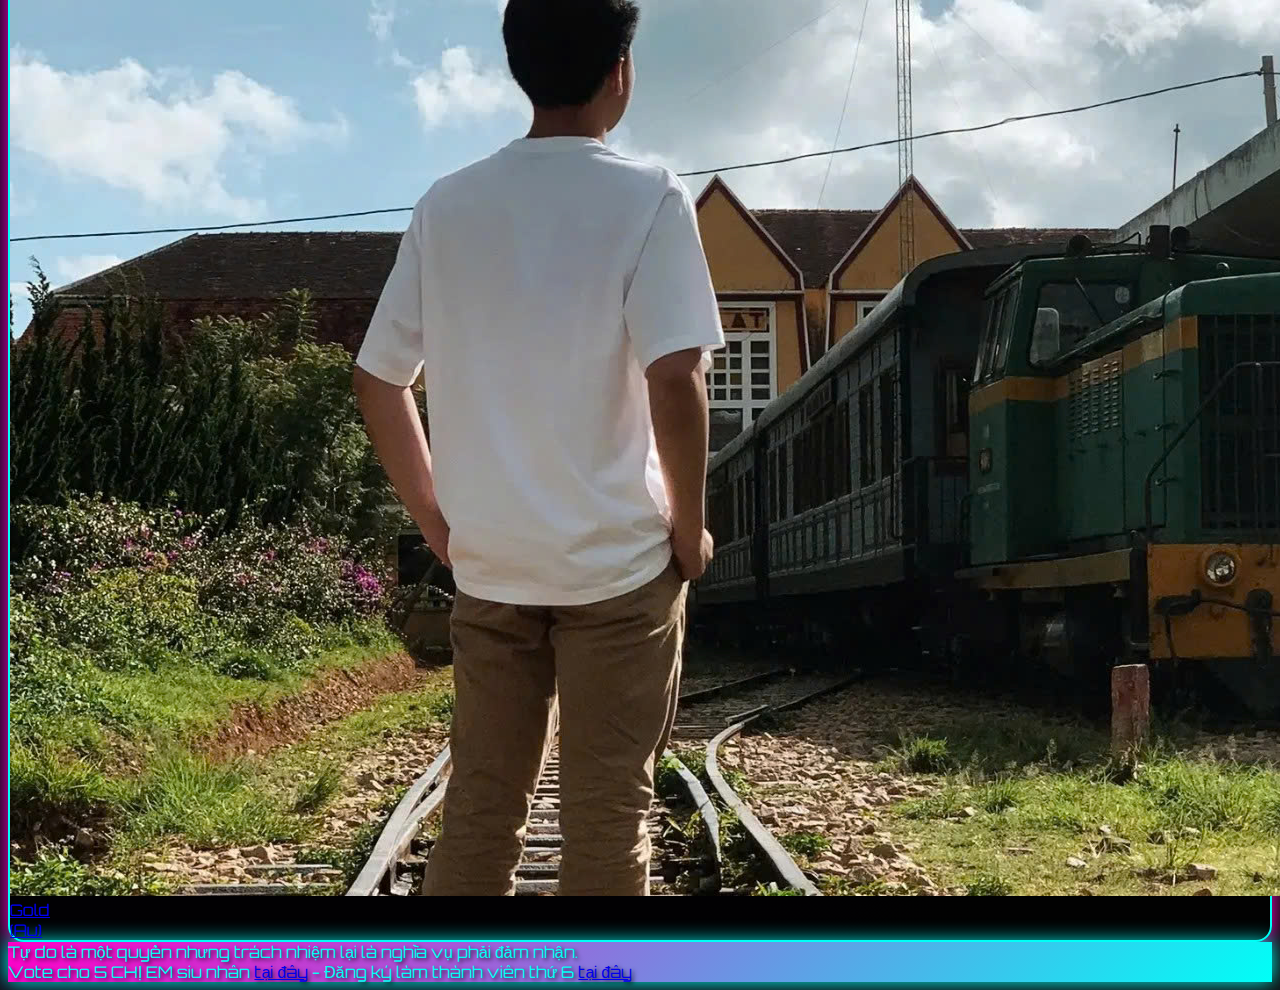
==== commit 10730056: "change html file" ====
--- a/index.html
+++ b/index.html
@@ -83,7 +83,7 @@
             <span class="text-lg font-semibold text-white">Chromium (Cr)</span>
         </a>
         <a href="https://nghnghair.github.io/Do-Ha-Minh-Thai/" class="member-card p-8 text-center rounded-2xl transition transform hover:scale-110 bg-gradient-to-r from-indigo-700 to-pink-500 shadow-2xl hover:shadow-pink-500">
-            <img src="imagines/Đo Ha Minh Thai.jpg" alt="Bạn 5" class="w-full h-64 object-cover rounded-xl mb-4 border-4 border-pink-500">
+            <img src="imagines/Do Ha Minh Thai.jpg" alt="Bạn 5" class="w-full h-64 object-cover rounded-xl mb-4 border-4 border-pink-500">
             <span class="text-lg font-semibold text-white">Gold<br>(Au)</span>
         </a>
     </div>
